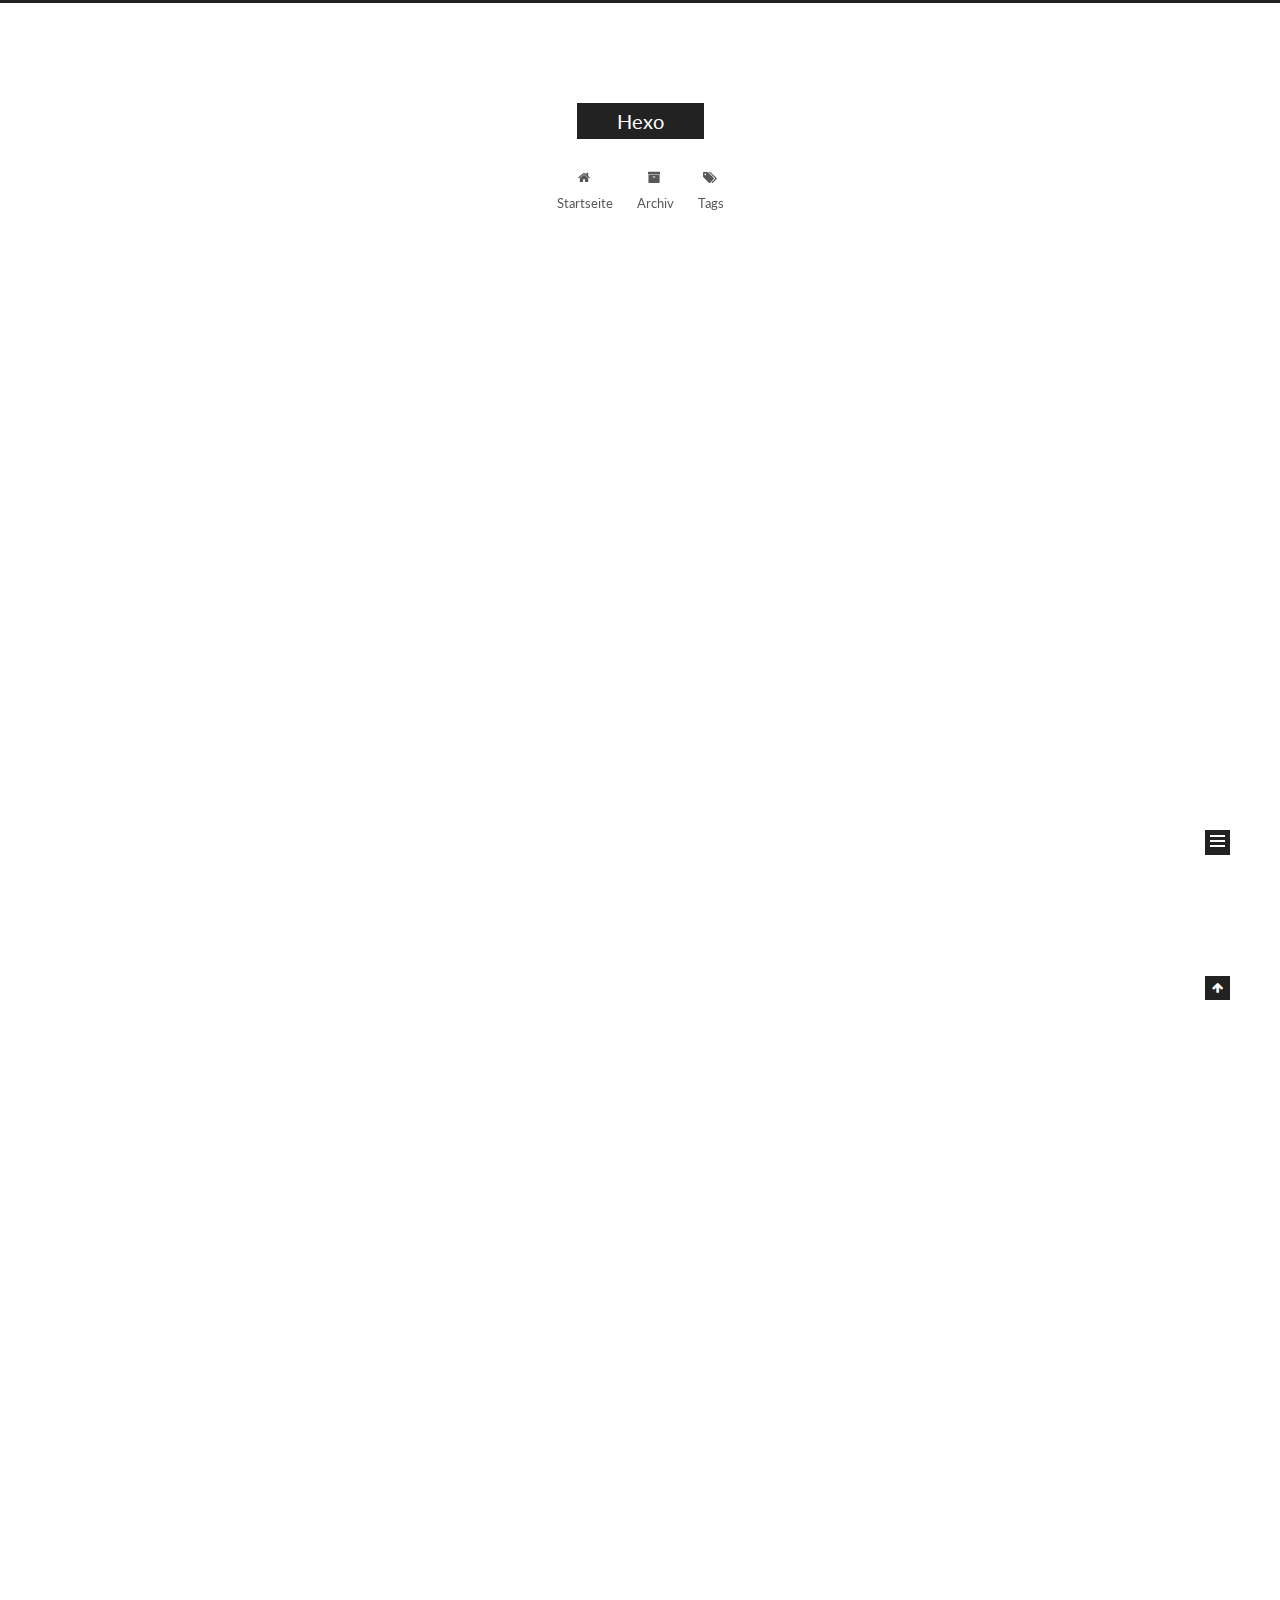
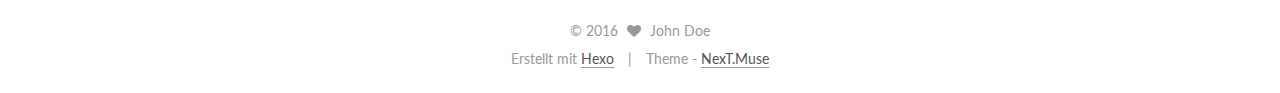
==== index.html @ 756616fc "update" ====
<!doctype html>



  


<html class="theme-next muse use-motion">
<head>
  <meta charset="UTF-8"/>
<meta http-equiv="X-UA-Compatible" content="IE=edge,chrome=1" />
<meta name="viewport" content="width=device-width, initial-scale=1, maximum-scale=1"/>



<meta http-equiv="Cache-Control" content="no-transform" />
<meta http-equiv="Cache-Control" content="no-siteapp" />












  
  
  <link href="/vendors/fancybox/source/jquery.fancybox.css?v=2.1.5" rel="stylesheet" type="text/css" />




  
  
  
  

  
    
    
  

  

  

  

  

  
    
    
    <link href="//fonts.googleapis.com/css?family=Lato:300,300italic,400,400italic,700,700italic&subset=latin,latin-ext" rel="stylesheet" type="text/css">
  






<link href="/vendors/font-awesome/css/font-awesome.min.css?v=4.4.0" rel="stylesheet" type="text/css" />

<link href="/css/main.css?v=5.0.1" rel="stylesheet" type="text/css" />


  <meta name="keywords" content="Hexo, NexT" />








  <link rel="shortcut icon" type="image/x-icon" href="/favicon.ico?v=5.0.1" />






<meta property="og:type" content="website">
<meta property="og:title" content="Hexo">
<meta property="og:url" content="http://yoursite.com/index.html">
<meta property="og:site_name" content="Hexo">
<meta name="twitter:card" content="summary">
<meta name="twitter:title" content="Hexo">



<script type="text/javascript" id="hexo.configuration">
  var NexT = window.NexT || {};
  var CONFIG = {
    scheme: 'Muse',
    sidebar: {"position":"left","display":"post"},
    fancybox: true,
    motion: true,
    duoshuo: {
      userId: 0,
      author: 'Author'
    }
  };
</script>




  <link rel="canonical" href="http://yoursite.com/"/>

  <title> Hexo </title>
</head>

<body itemscope itemtype="http://schema.org/WebPage" lang="">

  










  
  
    
  

  <div class="container one-collumn sidebar-position-left 
   page-home 
 ">
    <div class="headband"></div>

    <header id="header" class="header" itemscope itemtype="http://schema.org/WPHeader">
      <div class="header-inner"><div class="site-meta ">
  

  <div class="custom-logo-site-title">
    <a href="/"  class="brand" rel="start">
      <span class="logo-line-before"><i></i></span>
      <span class="site-title">Hexo</span>
      <span class="logo-line-after"><i></i></span>
    </a>
  </div>
  <p class="site-subtitle"></p>
</div>

<div class="site-nav-toggle">
  <button>
    <span class="btn-bar"></span>
    <span class="btn-bar"></span>
    <span class="btn-bar"></span>
  </button>
</div>

<nav class="site-nav">
  

  
    <ul id="menu" class="menu">
      
        
        <li class="menu-item menu-item-home">
          <a href="/" rel="section">
            
              <i class="menu-item-icon fa fa-fw fa-home"></i> <br />
            
            Startseite
          </a>
        </li>
      
        
        <li class="menu-item menu-item-archives">
          <a href="/archives" rel="section">
            
              <i class="menu-item-icon fa fa-fw fa-archive"></i> <br />
            
            Archiv
          </a>
        </li>
      
        
        <li class="menu-item menu-item-tags">
          <a href="/tags" rel="section">
            
              <i class="menu-item-icon fa fa-fw fa-tags"></i> <br />
            
            Tags
          </a>
        </li>
      

      
    </ul>
  

  
</nav>

 </div>
    </header>

    <main id="main" class="main">
      <div class="main-inner">
        <div class="content-wrap">
          <div id="content" class="content">
            
  <section id="posts" class="posts-expand">
    
      

  
  

  
  
  

  <article class="post post-type-normal " itemscope itemtype="http://schema.org/Article">

    
      <header class="post-header">

        
        
          <h1 class="post-title" itemprop="name headline">
            
            
              
                
                <a class="post-title-link" href="/2016/06/30/My-first-post/" itemprop="url">
                  My first post.
                </a>
              
            
          </h1>
        

        <div class="post-meta">
          <span class="post-time">
            <span class="post-meta-item-icon">
              <i class="fa fa-calendar-o"></i>
            </span>
            <span class="post-meta-item-text">Veröffentlicht am</span>
            <time itemprop="dateCreated" datetime="2016-06-30T10:43:31-04:00" content="2016-06-30">
              2016-06-30
            </time>
          </span>

          

          
            
          

          

          
          

          
        </div>
      </header>
    


    <div class="post-body" itemprop="articleBody">

      
      

      
        
          
            
          
        
      
    </div>

    <div>
      
    </div>

    <div>
      
    </div>

    <footer class="post-footer">
      

      

      
      
        <div class="post-eof"></div>
      
    </footer>
  </article>


    
      

  
  

  
  
  

  <article class="post post-type-normal " itemscope itemtype="http://schema.org/Article">

    
      <header class="post-header">

        
        
          <h1 class="post-title" itemprop="name headline">
            
            
              
                
                <a class="post-title-link" href="/2016/06/30/hello-world/" itemprop="url">
                  Hello World
                </a>
              
            
          </h1>
        

        <div class="post-meta">
          <span class="post-time">
            <span class="post-meta-item-icon">
              <i class="fa fa-calendar-o"></i>
            </span>
            <span class="post-meta-item-text">Veröffentlicht am</span>
            <time itemprop="dateCreated" datetime="2016-06-30T10:33:46-04:00" content="2016-06-30">
              2016-06-30
            </time>
          </span>

          

          
            
          

          

          
          

          
        </div>
      </header>
    


    <div class="post-body" itemprop="articleBody">

      
      

      
        
          
            <p>Welcome to <a href="https://hexo.io/" target="_blank" rel="external">Hexo</a>! This is your very first post. Check <a href="https://hexo.io/docs/" target="_blank" rel="external">documentation</a> for more info. If you get any problems when using Hexo, you can find the answer in <a href="https://hexo.io/docs/troubleshooting.html" target="_blank" rel="external">troubleshooting</a> or you can ask me on <a href="https://github.com/hexojs/hexo/issues" target="_blank" rel="external">GitHub</a>.</p>
<h2 id="Quick-Start"><a href="#Quick-Start" class="headerlink" title="Quick Start"></a>Quick Start</h2><h3 id="Create-a-new-post"><a href="#Create-a-new-post" class="headerlink" title="Create a new post"></a>Create a new post</h3><figure class="highlight bash"><table><tr><td class="gutter"><pre><div class="line">1</div></pre></td><td class="code"><pre><div class="line">$ hexo new <span class="string">"My New Post"</span></div></pre></td></tr></table></figure>
<p>More info: <a href="https://hexo.io/docs/writing.html" target="_blank" rel="external">Writing</a></p>
<h3 id="Run-server"><a href="#Run-server" class="headerlink" title="Run server"></a>Run server</h3><figure class="highlight bash"><table><tr><td class="gutter"><pre><div class="line">1</div></pre></td><td class="code"><pre><div class="line">$ hexo server</div></pre></td></tr></table></figure>
<p>More info: <a href="https://hexo.io/docs/server.html" target="_blank" rel="external">Server</a></p>
<h3 id="Generate-static-files"><a href="#Generate-static-files" class="headerlink" title="Generate static files"></a>Generate static files</h3><figure class="highlight bash"><table><tr><td class="gutter"><pre><div class="line">1</div></pre></td><td class="code"><pre><div class="line">$ hexo generate</div></pre></td></tr></table></figure>
<p>More info: <a href="https://hexo.io/docs/generating.html" target="_blank" rel="external">Generating</a></p>
<h3 id="Deploy-to-remote-sites"><a href="#Deploy-to-remote-sites" class="headerlink" title="Deploy to remote sites"></a>Deploy to remote sites</h3><figure class="highlight bash"><table><tr><td class="gutter"><pre><div class="line">1</div></pre></td><td class="code"><pre><div class="line">$ hexo deploy</div></pre></td></tr></table></figure>
<p>More info: <a href="https://hexo.io/docs/deployment.html" target="_blank" rel="external">Deployment</a></p>

          
        
      
    </div>

    <div>
      
    </div>

    <div>
      
    </div>

    <footer class="post-footer">
      

      

      
      
        <div class="post-eof"></div>
      
    </footer>
  </article>


    
  </section>

  


          </div>
          


          

        </div>
        
          
  
  <div class="sidebar-toggle">
    <div class="sidebar-toggle-line-wrap">
      <span class="sidebar-toggle-line sidebar-toggle-line-first"></span>
      <span class="sidebar-toggle-line sidebar-toggle-line-middle"></span>
      <span class="sidebar-toggle-line sidebar-toggle-line-last"></span>
    </div>
  </div>

  <aside id="sidebar" class="sidebar">
    <div class="sidebar-inner">

      

      

      <section class="site-overview sidebar-panel  sidebar-panel-active ">
        <div class="site-author motion-element" itemprop="author" itemscope itemtype="http://schema.org/Person">
          <img class="site-author-image" itemprop="image"
               src="/images/avatar.gif"
               alt="John Doe" />
          <p class="site-author-name" itemprop="name">John Doe</p>
          <p class="site-description motion-element" itemprop="description"></p>
        </div>
        <nav class="site-state motion-element">
          <div class="site-state-item site-state-posts">
            <a href="/archives">
              <span class="site-state-item-count">2</span>
              <span class="site-state-item-name">Artikel</span>
            </a>
          </div>

          

          

        </nav>

        

        <div class="links-of-author motion-element">
          
        </div>

        
        

        
        

      </section>

      

    </div>
  </aside>


        
      </div>
    </main>

    <footer id="footer" class="footer">
      <div class="footer-inner">
        <div class="copyright" >
  
  &copy; 
  <span itemprop="copyrightYear">2016</span>
  <span class="with-love">
    <i class="fa fa-heart"></i>
  </span>
  <span class="author" itemprop="copyrightHolder">John Doe</span>
</div>

<div class="powered-by">
  Erstellt mit  <a class="theme-link" href="http://hexo.io">Hexo</a>
</div>

<div class="theme-info">
  Theme -
  <a class="theme-link" href="https://github.com/iissnan/hexo-theme-next">
    NexT.Muse
  </a>
</div>

        

        
      </div>
    </footer>

    <div class="back-to-top">
      <i class="fa fa-arrow-up"></i>
    </div>
  </div>

  

<script type="text/javascript">
  if (Object.prototype.toString.call(window.Promise) !== '[object Function]') {
    window.Promise = null;
  }
</script>









  



  
  <script type="text/javascript" src="/vendors/jquery/index.js?v=2.1.3"></script>

  
  <script type="text/javascript" src="/vendors/fastclick/lib/fastclick.min.js?v=1.0.6"></script>

  
  <script type="text/javascript" src="/vendors/jquery_lazyload/jquery.lazyload.js?v=1.9.7"></script>

  
  <script type="text/javascript" src="/vendors/velocity/velocity.min.js?v=1.2.1"></script>

  
  <script type="text/javascript" src="/vendors/velocity/velocity.ui.min.js?v=1.2.1"></script>

  
  <script type="text/javascript" src="/vendors/fancybox/source/jquery.fancybox.pack.js?v=2.1.5"></script>


  


  <script type="text/javascript" src="/js/src/utils.js?v=5.0.1"></script>

  <script type="text/javascript" src="/js/src/motion.js?v=5.0.1"></script>



  
  

  

  


  <script type="text/javascript" src="/js/src/bootstrap.js?v=5.0.1"></script>



  



  




  
  
  

  

  

</body>
</html>
---- css/main.css ----
/* normalize.css v3.0.2 | MIT License | git.io/normalize */
html {
  font-family: sans-serif; /* 1 */
  -ms-text-size-adjust: 100%; /* 2 */
  -webkit-text-size-adjust: 100%; /* 2 */
}
body {
  margin: 0;
}
article,
aside,
details,
figcaption,
figure,
footer,
header,
hgroup,
main,
menu,
nav,
section,
summary {
  display: block;
}
audio,
canvas,
progress,
video {
  display: inline-block; /* 1 */
  vertical-align: baseline; /* 2 */
}
audio:not([controls]) {
  display: none;
  height: 0;
}
[hidden],
template {
  display: none;
}
a {
  background-color: transparent;
}
a:active,
a:hover {
  outline: 0;
}
abbr[title] {
  border-bottom: 1px dotted;
}
b,
strong {
  font-weight: bold;
}
dfn {
  font-style: italic;
}
h1 {
  font-size: 2em;
  margin: 0.67em 0;
}
mark {
  background: #ff0;
  color: #000;
}
small {
  font-size: 80%;
}
sub,
sup {
  font-size: 75%;
  line-height: 0;
  position: relative;
  vertical-align: baseline;
}
sup {
  top: -0.5em;
}
sub {
  bottom: -0.25em;
}
img {
  border: 0;
}
svg:not(:root) {
  overflow: hidden;
}
figure {
  margin: 1em 40px;
}
hr {
  -moz-box-sizing: content-box;
  box-sizing: content-box;
  height: 0;
}
pre {
  overflow: auto;
}
code,
kbd,
pre,
samp {
  font-family: monospace, monospace;
  font-size: 1em;
}
button,
input,
optgroup,
select,
textarea {
  color: inherit; /* 1 */
  font: inherit; /* 2 */
  margin: 0; /* 3 */
}
button {
  overflow: visible;
}
button,
select {
  text-transform: none;
}
button,
html input[type="button"],
input[type="reset"],
input[type="submit"] {
  -webkit-appearance: button; /* 2 */
  cursor: pointer; /* 3 */
}
button[disabled],
html input[disabled] {
  cursor: default;
}
button::-moz-focus-inner,
input::-moz-focus-inner {
  border: 0;
  padding: 0;
}
input {
  line-height: normal;
}
input[type="checkbox"],
input[type="radio"] {
  box-sizing: border-box; /* 1 */
  padding: 0; /* 2 */
}
input[type="number"]::-webkit-inner-spin-button,
input[type="number"]::-webkit-outer-spin-button {
  height: auto;
}
input[type="search"] {
  -webkit-appearance: textfield; /* 1 */
  -moz-box-sizing: content-box;
  -webkit-box-sizing: content-box; /* 2 */
  box-sizing: content-box;
}
input[type="search"]::-webkit-search-cancel-button,
input[type="search"]::-webkit-search-decoration {
  -webkit-appearance: none;
}
fieldset {
  border: 1px solid #c0c0c0;
  margin: 0 2px;
  padding: 0.35em 0.625em 0.75em;
}
legend {
  border: 0; /* 1 */
  padding: 0; /* 2 */
}
textarea {
  overflow: auto;
}
optgroup {
  font-weight: bold;
}
table {
  border-collapse: collapse;
  border-spacing: 0;
}
td,
th {
  padding: 0;
}
::selection {
  background: #262a30;
  color: #fff;
}
body {
  position: relative;
  font-family: 'Lato', "PingFang SC", "Microsoft YaHei", sans-serif;
  font-size: 14px;
  line-height: 2;
  color: #555;
  background: #fff;
}
@media (max-width: 767px) {
  body {
    padding-right: 0 !important;
  }
}
@media (min-width: 768px) and (max-width: 991px) {
  body {
    padding-right: 0 !important;
  }
}
@media (min-width: 1600px) {
  body {
    font-size: 16px;
  }
}
h1,
h2,
h3,
h4,
h5,
h6 {
  margin: 0;
  padding: 0;
  font-weight: bold;
  line-height: 1.5;
  font-family: 'Lato', "PingFang SC", "Microsoft YaHei", sans-serif;
}
h2,
h3,
h4,
h5,
h6 {
  margin: 20px 0 15px;
}
h1 {
  font-size: 22px;
}
@media (max-width: 767px) {
  h1 {
    font-size: 18px;
  }
}
h2 {
  font-size: 20px;
}
@media (max-width: 767px) {
  h2 {
    font-size: 16px;
  }
}
h3 {
  font-size: 18px;
}
@media (max-width: 767px) {
  h3 {
    font-size: 14px;
  }
}
h4 {
  font-size: 16px;
}
@media (max-width: 767px) {
  h4 {
    font-size: 12px;
  }
}
h5 {
  font-size: 14px;
}
@media (max-width: 767px) {
  h5 {
    font-size: 10px;
  }
}
h6 {
  font-size: 12px;
}
@media (max-width: 767px) {
  h6 {
    font-size: 8px;
  }
}
p {
  margin: 0 0 25px 0;
}
a {
  color: #555;
  text-decoration: none;
  border-bottom: 1px solid #999;
  word-wrap: break-word;
}
a:hover {
  color: #222;
  border-bottom-color: #222;
}
ul {
  list-style: none;
}
blockquote {
  margin: 0;
  padding: 0;
}
img {
  display: block;
  margin: auto;
  max-width: 100%;
  height: auto;
}
hr {
  margin: 40px 0;
  height: 3px;
  border: none;
  background-color: #ddd;
  background-image: repeating-linear-gradient(-45deg, #fff, #fff 4px, transparent 4px, transparent 8px);
}
blockquote {
  padding: 0 15px;
  color: #666;
  border-left: 4px solid #ddd;
}
blockquote cite::before {
  content: "-";
  padding: 0 5px;
}
dt {
  font-weight: 700;
}
dd {
  margin: 0;
  padding: 0;
}
.text-left {
  text-align: left;
}
.text-center {
  text-align: center;
}
.text-right {
  text-align: right;
}
.text-justify {
  text-align: justify;
}
.text-nowrap {
  white-space: nowrap;
}
.text-lowercase {
  text-transform: lowercase;
}
.text-uppercase {
  text-transform: uppercase;
}
.text-capitalize {
  text-transform: capitalize;
}
.center-block {
  display: block;
  margin-left: auto;
  margin-right: auto;
}
.clearfix:before,
.clearfix:after {
  content: " ";
  display: table;
}
.clearfix:after {
  clear: both;
}
.pullquote {
  width: 45%;
}
.pullquote.left {
  float: left;
  margin-left: 5px;
  margin-right: 10px;
}
.pullquote.right {
  float: right;
  margin-left: 10px;
  margin-right: 5px;
}
.affix.affix.affix {
  position: fixed;
}
.translation {
  margin-top: -20px;
  font-size: 14px;
  color: #999;
}
.scrollbar-measure {
  width: 100px;
  height: 100px;
  overflow: scroll;
  position: absolute;
  top: -9999px;
}
.use-motion .motion-element {
  opacity: 0;
}
#local-search-input {
  padding: 3px;
  border: none;
  text-indent: 14px;
  border-radius: 0;
  width: 140px;
  outline: none;
  border-bottom: 1px solid #999;
  background: inherit;
  opacity: 0.5;
}
#local-search-input:focus {
  opacity: 1;
}
.search-icon {
  position: absolute;
  top: 9px;
}
table {
  margin: 20px 0;
  width: 100%;
  border-collapse: collapse;
  border-spacing: 0;
  border: 1px solid #ddd;
  font-size: 14px;
  table-layout: fixed;
  word-wrap: break-all;
}
table>tbody>tr:nth-of-type(odd) {
  background-color: #f9f9f9;
}
table>tbody>tr:hover {
  background-color: #f5f5f5;
}
caption,
th,
td {
  padding: 8px;
  text-align: left;
  vertical-align: middle;
  font-weight: normal;
}
th,
td {
  border-bottom: 3px solid #ddd;
  border-right: 1px solid #eee;
}
th {
  padding-bottom: 10px;
  font-weight: 700;
}
td {
  border-bottom-width: 1px;
}
html,
body {
  height: 100%;
}
.container {
  position: relative;
  min-height: 100%;
}
.header-inner {
  margin: 0 auto;
  padding: 100px 0 70px;
  width: 700px;
}
@media (min-width: 1600px) {
  .container .header-inner {
    width: 900px;
  }
}
.main {
  padding-bottom: 150px;
}
.main-inner {
  margin: 0 auto;
  width: 700px;
}
@media (min-width: 1600px) {
  .container .main-inner {
    width: 900px;
  }
}
.footer {
  position: absolute;
  left: 0;
  bottom: 0;
  width: 100%;
  min-height: 50px;
}
.footer-inner {
  box-sizing: border-box;
  margin: 20px auto;
  width: 700px;
}
@media (min-width: 1600px) {
  .container .footer-inner {
    width: 900px;
  }
}
pre,
.highlight {
  overflow: auto;
  margin: 20px 0;
  padding: 15px;
  font-size: 13px;
  color: #4d4d4c;
  background: #f7f7f7;
  line-height: 1.6;
}
pre,
code {
  font-family: consolas, Menlo, "PingFang SC", "Microsoft YaHei", monospace;
}
code {
  padding: 2px 4px;
  word-break: break-all;
  color: #555;
  background: #eee;
  border-radius: 4px;
  font-size: 13px;
}
pre code {
  padding: 0;
  color: #4d4d4c;
  background: none;
  text-shadow: none;
}
.highlight pre {
  border: none;
  margin: 0;
  padding: 1px;
}
.highlight table {
  margin: 0;
  width: auto;
  border: none;
}
.highlight td {
  border: none;
  padding: 0;
}
.highlight figcaption {
  font-size: 1em;
  color: #4d4d4c;
  line-height: 1em;
  margin-bottom: 1em;
}
.highlight figcaption:before,
.highlight figcaption:after {
  content: " ";
  display: table;
}
.highlight figcaption:after {
  clear: both;
}
.highlight figcaption a {
  float: right;
  color: #4d4d4c;
}
.highlight figcaption a:hover {
  border-bottom-color: #4d4d4c;
}
.highlight .gutter pre {
  color: #666;
  text-align: right;
  padding-right: 20px;
}
.highlight .line {
  height: 20px;
}
.gist table {
  width: auto;
}
.gist table td {
  border: none;
}
pre .comment {
  color: #8e908c;
}
pre .variable,
pre .attribute,
pre .tag,
pre .regexp,
pre .ruby .constant,
pre .xml .tag .title,
pre .xml .pi,
pre .xml .doctype,
pre .html .doctype,
pre .css .id,
pre .css .class,
pre .css .pseudo {
  color: #c82829;
}
pre .number,
pre .preprocessor,
pre .built_in,
pre .literal,
pre .params,
pre .constant,
pre .command {
  color: #f5871f;
}
pre .ruby .class .title,
pre .css .rules .attribute,
pre .string,
pre .value,
pre .inheritance,
pre .header,
pre .ruby .symbol,
pre .xml .cdata,
pre .special,
pre .number,
pre .formula {
  color: #718c00;
}
pre .title,
pre .css .hexcolor {
  color: #3e999f;
}
pre .function,
pre .python .decorator,
pre .python .title,
pre .ruby .function .title,
pre .ruby .title .keyword,
pre .perl .sub,
pre .javascript .title,
pre .coffeescript .title {
  color: #4271ae;
}
pre .keyword,
pre .javascript .function {
  color: #8959a8;
}
.full-image.full-image.full-image {
  border: none;
  max-width: 100%;
  width: auto;
  margin: 20px auto;
}
@media (min-width: 992px) {
  .full-image.full-image.full-image {
    max-width: none;
    width: 126%;
    margin: 0 -13%;
  }
}
.blockquote-center,
.page-home .post-type-quote blockquote,
.page-post-detail .post-type-quote blockquote {
  position: relative;
  margin: 40px 0;
  padding: 0;
  border-left: none;
  text-align: center;
}
.blockquote-center::before,
.page-home .post-type-quote blockquote::before,
.page-post-detail .post-type-quote blockquote::before,
.blockquote-center::after,
.page-home .post-type-quote blockquote::after,
.page-post-detail .post-type-quote blockquote::after {
  position: absolute;
  content: ' ';
  display: block;
  width: 100%;
  height: 24px;
  opacity: 0.2;
  background-repeat: no-repeat;
  background-position: 0 -6px;
  background-size: 22px 22px;
}
.blockquote-center::before,
.page-home .post-type-quote blockquote::before,
.page-post-detail .post-type-quote blockquote::before {
  top: -20px;
  background-image: url("../images/quote-l.svg");
  border-top: 1px solid #ccc;
}
.blockquote-center::after,
.page-home .post-type-quote blockquote::after,
.page-post-detail .post-type-quote blockquote::after {
  bottom: -20px;
  background-image: url("../images/quote-r.svg");
  border-bottom: 1px solid #ccc;
  background-position: 100% 8px;
}
.blockquote-center p,
.page-home .post-type-quote blockquote p,
.page-post-detail .post-type-quote blockquote p,
.blockquote-center div,
.page-home .post-type-quote blockquote div,
.page-post-detail .post-type-quote blockquote div {
  text-align: center;
}
.post .post-body .group-picture img {
  box-sizing: border-box;
  padding: 0 3px;
  border: none;
}
.post .group-picture-row {
  overflow: hidden;
  margin-top: 6px;
}
.post .group-picture-row:first-child {
  margin-top: 0;
}
.post .group-picture-column {
  float: left;
}
.page-post-detail .post-body .group-picture-column {
  float: none;
  margin-top: 10px;
  width: auto !important;
}
.page-post-detail .post-body .group-picture-column img {
  margin: 0 auto;
}
.page-archive .group-picture-container {
  overflow: hidden;
}
.page-archive .group-picture-row {
  float: left;
}
.page-archive .group-picture-row:first-child {
  margin-top: 6px;
}
.page-archive .group-picture-column {
  max-width: 150px;
  max-height: 150px;
}
.btn {
  display: inline-block;
  padding: 0 20px;
  font-size: 14px;
  color: #fff;
  background: #222;
  border: 2px solid #222;
  text-decoration: none;
  border-radius: 0;
  transition-property: background-color;
  transition-duration: 0.2s;
  transition-timing-function: ease-in-out;
  transition-delay: 0s;
}
.btn:hover,
.post-more-link .btn:hover {
  border-color: #222;
  color: #222;
  background: #fff;
}
.btn-bar {
  display: block;
  width: 22px;
  height: 2px;
  background: #555;
  border-radius: 1px;
}
.btn-bar+.btn-bar {
  margin-top: 4px;
}
.pagination {
  margin: 120px 0 40px;
  text-align: center;
  border-top: 1px solid #eee;
}
.page-number-basic,
.pagination .prev,
.pagination .next,
.pagination .page-number,
.pagination .space {
  display: inline-block;
  position: relative;
  top: -1px;
  margin: 0 10px;
  padding: 0 10px;
  line-height: 30px;
}
@media (max-width: 767px) {
  .page-number-basic,
  .pagination .prev,
  .pagination .next,
  .pagination .page-number,
  .pagination .space {
    margin: 0 5px;
  }
}
.pagination .prev,
.pagination .next,
.pagination .page-number {
  border-bottom: 0;
  border-top: 1px solid #eee;
  transition-property: border-color;
  transition-duration: 0.2s;
  transition-timing-function: ease-in-out;
  transition-delay: 0s;
}
.pagination .prev:hover,
.pagination .next:hover,
.pagination .page-number:hover {
  border-top-color: #222;
}
.pagination .space {
  padding: 0;
  margin: 0;
}
.pagination .prev {
  margin-left: 0;
}
.pagination .next {
  margin-right: 0;
}
.pagination .page-number.current {
  color: #fff;
  background: #ccc;
  border-top-color: #ccc;
}
@media (max-width: 767px) {
  .pagination {
    border-top: none;
  }
  .pagination .prev,
  .pagination .next,
  .pagination .page-number {
    margin-bottom: 10px;
    border-top: 0;
    border-bottom: 1px solid #eee;
  }
  .pagination .prev:hover,
  .pagination .next:hover,
  .pagination .page-number:hover {
    border-bottom-color: #222;
  }
}
.comments {
  margin: 60px 20px 0;
}
.tag-cloud {
  text-align: center;
}
.tag-cloud a {
  display: inline-block;
  margin: 10px;
}
.back-to-top {
  box-sizing: border-box;
  position: fixed;
  bottom: -100px;
  right: 50px;
  z-index: 1050;
  padding: 0 6px;
  width: 25px;
  background: #222;
  font-size: 12px;
  opacity: 1;
  color: #fff;
  cursor: pointer;
  text-align: center;
  -webkit-transform: translateZ(0);
  transition-property: bottom;
  transition-duration: 0.2s;
  transition-timing-function: ease-in-out;
  transition-delay: 0s;
}
@media (max-width: 767px) {
  .back-to-top {
    display: none;
  }
}
@media (min-width: 768px) and (max-width: 991px) {
  .back-to-top {
    display: none;
  }
}
.back-to-top.back-to-top-on {
  bottom: 19px;
}
.header {
  background: #fff;
}
.header-inner {
  position: relative;
}
.headband {
  height: 3px;
  background: #222;
}
.site-meta {
  margin: 0;
  text-align: center;
}
@media (max-width: 767px) {
  .site-meta {
    text-align: center;
  }
}
.brand {
  position: relative;
  display: inline-block;
  padding: 0 40px;
  color: #fff;
  background: #222;
  border-bottom: none;
}
.brand:hover {
  color: #fff;
}
.logo {
  display: inline-block;
  margin-right: 5px;
  line-height: 36px;
  vertical-align: top;
}
.site-title {
  display: inline-block;
  vertical-align: top;
  line-height: 36px;
  font-size: 20px;
  font-weight: normal;
  font-family: 'Lato', "PingFang SC", "Microsoft YaHei", sans-serif;
}
.site-subtitle {
  margin-top: 10px;
  font-size: 13px;
  color: #999;
}
.use-motion .brand {
  opacity: 0;
}
.use-motion .logo,
.use-motion .site-title,
.use-motion .site-subtitle {
  opacity: 0;
  position: relative;
  top: -10px;
}
.site-nav-toggle {
  display: none;
  position: absolute;
  top: 10px;
  left: 10px;
}
@media (max-width: 767px) {
  .site-nav-toggle {
    display: block;
  }
}
.site-nav-toggle button {
  margin-top: 2px;
  padding: 9px 10px;
  background: transparent;
  border: none;
}
@media (max-width: 767px) {
  .site-nav {
    display: none;
    margin: 0 -10px;
    padding: 0 10px;
    clear: both;
    border-top: 1px solid #ddd;
  }
}
@media (min-width: 768px) and (max-width: 991px) {
  .site-nav {
    display: block !important;
  }
}
@media (min-width: 992px) {
  .site-nav {
    display: block !important;
  }
}
.menu {
  margin-top: 20px;
  padding-left: 0;
  text-align: center;
}
.menu .menu-item {
  display: inline-block;
  margin: 0 10px;
}
@media screen and (max-width: 767px) {
  .menu .menu-item {
    margin-top: 10px;
  }
}
.menu .menu-item a {
  display: block;
  font-size: 13px;
  text-transform: capitalize;
  line-height: inherit;
  border-bottom: 1px solid transparent;
  transition-property: border-color;
  transition-duration: 0.2s;
  transition-timing-function: ease-in-out;
  transition-delay: 0s;
}
.menu .menu-item a:hover {
  border-bottom-color: #222;
}
.menu .menu-item .fa {
  margin-right: 5px;
}
.use-motion .menu-item {
  opacity: 0;
}
.post-body {
  font-family: 'Lato', "PingFang SC", "Microsoft YaHei", sans-serif;
}
@media (max-width: 767px) {
  .post-body {
    word-break: break-word;
  }
}
.post-body .fancybox img {
  display: block !important;
  margin: 0 auto;
  cursor: pointer;
  cursor: zoom-in;
  cursor: -webkit-zoom-in;
}
.post-body .image-caption,
.post-body .figure .caption {
  margin: 10px auto 15px;
  text-align: center;
  font-size: 14px;
  color: #999;
  font-weight: bold;
  line-height: 1;
}
.post-sticky-flag {
  display: inline-block;
  font-size: 16px;
  -ms-transform: rotate(30deg);
  -webkit-transform: rotate(30deg);
  -moz-transform: rotate(30deg);
  -ms-transform: rotate(30deg);
  -o-transform: rotate(30deg);
  transform: rotate(30deg);
}
.posts-expand {
  padding-top: 40px;
}
@media (max-width: 767px) {
  .posts-expand {
    margin: 0 20px;
  }
  .post-body pre,
  .post-body .highlight {
    padding: 10px;
  }
  .post-body pre .gutter pre,
  .post-body .highlight .gutter pre {
    padding-right: 10px;
  }
}
@media (min-width: 992px) {
  .posts-expand .post-body {
    text-align: justify;
  }
}
.posts-expand .post-body h2,
.posts-expand .post-body h3,
.posts-expand .post-body h4,
.posts-expand .post-body h5,
.posts-expand .post-body h6 {
  padding-top: 10px;
}
.posts-expand .post-body h2 .header-anchor,
.posts-expand .post-body h3 .header-anchor,
.posts-expand .post-body h4 .header-anchor,
.posts-expand .post-body h5 .header-anchor,
.posts-expand .post-body h6 .header-anchor {
  float: right;
  margin-left: 10px;
  color: #ccc;
  border-bottom-style: none;
  visibility: hidden;
}
.posts-expand .post-body h2 .header-anchor:hover,
.posts-expand .post-body h3 .header-anchor:hover,
.posts-expand .post-body h4 .header-anchor:hover,
.posts-expand .post-body h5 .header-anchor:hover,
.posts-expand .post-body h6 .header-anchor:hover {
  color: inherit;
}
.posts-expand .post-body h2:hover .header-anchor,
.posts-expand .post-body h3:hover .header-anchor,
.posts-expand .post-body h4:hover .header-anchor,
.posts-expand .post-body h5:hover .header-anchor,
.posts-expand .post-body h6:hover .header-anchor {
  visibility: visible;
}
.posts-expand .post-body ul li {
  list-style: circle;
}
.posts-expand .post-body img {
  box-sizing: border-box;
  margin: auto;
  padding: 3px;
  border: 1px solid #ddd;
}
.posts-expand .fancybox img {
  margin: 0 auto;
}
@media (max-width: 767px) {
  .posts-collapse {
    margin: 0 20px;
  }
  .posts-collapse .post-title,
  .posts-collapse .post-meta {
    display: block;
    width: auto;
    text-align: left;
  }
}
.posts-collapse {
  position: relative;
  z-index: 1010;
  margin-left: 55px;
}
.posts-collapse::after {
  content: " ";
  position: absolute;
  top: 20px;
  left: 0;
  margin-left: -2px;
  width: 4px;
  height: 100%;
  background: #f5f5f5;
  z-index: -1;
}
@media (max-width: 767px) {
  .posts-collapse {
    margin: 0 20px;
  }
}
.posts-collapse .collection-title {
  position: relative;
  margin: 60px 0;
}
.posts-collapse .collection-title h2 {
  margin-left: 20px;
}
.posts-collapse .collection-title small {
  color: #bbb;
}
.posts-collapse .collection-title::before {
  content: " ";
  position: absolute;
  left: 0;
  top: 50%;
  margin-left: -4px;
  margin-top: -4px;
  width: 8px;
  height: 8px;
  background: #bbb;
  border-radius: 50%;
}
.posts-collapse .post {
  margin: 30px 0;
}
.posts-collapse .post-header {
  position: relative;
  transition-duration: 0.2s;
  transition-timing-function: ease-in-out;
  transition-delay: 0s;
  transition-property: border;
  border-bottom: 1px dashed #ccc;
}
.posts-collapse .post-header::before {
  content: " ";
  position: absolute;
  left: 0;
  top: 12px;
  width: 6px;
  height: 6px;
  margin-left: -4px;
  background: #bbb;
  border-radius: 50%;
  border: 1px solid #fff;
  transition-duration: 0.2s;
  transition-timing-function: ease-in-out;
  transition-delay: 0s;
  transition-property: background;
}
.posts-collapse .post-header:hover {
  border-bottom-color: #666;
}
.posts-collapse .post-header:hover::before {
  background: #222;
}
.posts-collapse .post-meta {
  position: absolute;
  font-size: 12px;
  left: 20px;
  top: 5px;
}
.posts-collapse .post-comments-count {
  display: none;
}
.posts-collapse .post-title {
  margin-left: 60px;
  font-size: 16px;
  font-weight: normal;
  line-height: inherit;
}
.posts-collapse .post-title::after {
  margin-left: 3px;
  opacity: 0.6;
}
.posts-collapse .post-title a {
  color: #666;
  border-bottom: none;
}
.page-home .post-type-quote .post-header,
.page-post-detail .post-type-quote .post-header,
.page-home .post-type-quote .post-tags,
.page-post-detail .post-type-quote .post-tags {
  display: none;
}
.posts-expand .post-title {
  font-size: 26px;
  text-align: center;
  word-break: break-word;
  font-weight: 400;
}
@media (max-width: 767px) {
  .posts-expand .post-title {
    font-size: 22px;
  }
}
.posts-expand .post-title-link {
  display: inline-block;
  position: relative;
  color: #555;
  border-bottom: none;
  line-height: 1.2;
  vertical-align: top;
}
.posts-expand .post-title-link::before {
  content: "";
  position: absolute;
  width: 100%;
  height: 2px;
  bottom: 0;
  left: 0;
  background-color: #000;
  visibility: hidden;
  -webkit-transform: scaleX(0);
  -moz-transform: scaleX(0);
  -ms-transform: scaleX(0);
  -o-transform: scaleX(0);
  transform: scaleX(0);
  transition-duration: 0.2s;
  transition-timing-function: ease-in-out;
  transition-delay: 0s;
}
.posts-expand .post-title-link:hover::before {
  visibility: visible;
  -webkit-transform: scaleX(1);
  -moz-transform: scaleX(1);
  -ms-transform: scaleX(1);
  -o-transform: scaleX(1);
  transform: scaleX(1);
}
.posts-expand .post-title-link .fa {
  font-size: 16px;
}
.posts-expand .post-meta {
  margin: 3px 0 60px 0;
  color: #999;
  font-family: 'Lato', "PingFang SC", "Microsoft YaHei", sans-serif;
  font-size: 12px;
  text-align: center;
}
.posts-expand .post-meta .post-category-list {
  display: inline-block;
  margin: 0;
  padding: 3px;
}
.posts-expand .post-meta .post-category-list-link {
  color: #999;
}
.post-meta-item-icon {
  display: none;
  margin-right: 3px;
}
@media (min-width: 768px) and (max-width: 991px) {
  .post-meta-item-icon {
    display: inline-block;
  }
}
@media (max-width: 767px) {
  .post-meta-item-icon {
    display: inline-block;
  }
}
@media (min-width: 768px) and (max-width: 991px) {
  .post-meta-item-text {
    display: none;
  }
}
@media (max-width: 767px) {
  .post-meta-item-text {
    display: none;
  }
}
@media (max-width: 767px) {
  .posts-expand .post-comments-count {
    display: none;
  }
}
.post-more-link {
  margin-top: 50px;
}
.post-more-link .btn {
  color: #fff;
  font-size: 14px;
  background: #222;
  border-radius: 0;
  line-height: 2;
}
.posts-expand .post-tags {
  margin-top: 40px;
  text-align: center;
}
.posts-expand .post-tags a {
  display: inline-block;
  margin-right: 10px;
  font-size: 13px;
}
.post-nav {
  overflow: hidden;
  margin-top: 60px;
  padding: 10px;
  white-space: nowrap;
  border-top: 1px solid #eee;
}
.post-nav-item {
  display: inline-block;
  width: 50%;
  white-space: normal;
}
.post-nav-item a {
  position: relative;
  display: inline-block;
  line-height: 25px;
  font-size: 14px;
  color: #555;
  border-bottom: none;
}
.post-nav-item a:hover {
  color: #222;
  border-bottom: none;
}
.post-nav-item a:active {
  top: 2px;
}
.post-nav-item a i {
  font-size: 12px;
}
.post-nav-prev {
  text-align: right;
}
.posts-expand .post-eof {
  display: block;
  margin: 80px auto 60px;
  width: 8%;
  height: 1px;
  background: #ccc;
  text-align: center;
}
.post:last-child .post-eof.post-eof.post-eof {
  display: none;
}
.post-gallery {
  display: table;
  table-layout: fixed;
  width: 100%;
  border-collapse: separate;
}
.post-gallery-row {
  display: table-row;
}
.post-gallery .post-gallery-img {
  display: table-cell;
  text-align: center;
  vertical-align: middle;
  border: none;
}
.post-gallery .post-gallery-img img {
  max-width: 100%;
  max-height: 100%;
  border: none;
}
.fancybox-close,
.fancybox-close:hover {
  border: none;
}
.sidebar {
  position: fixed;
  right: 0;
  top: 0;
  bottom: 0;
  width: 0;
  z-index: 1040;
  box-shadow: inset 0 2px 6px #000;
  background: #222;
  -webkit-transform: translateZ(0);
}
.sidebar a {
  color: #999;
  border-bottom-color: #555;
}
.sidebar a:hover {
  color: #eee;
}
@media (min-width: 768px) and (max-width: 991px) {
  .sidebar {
    display: none !important;
  }
}
@media (max-width: 767px) {
  .sidebar {
    display: none !important;
  }
}
.sidebar-inner {
  position: relative;
  padding: 20px 10px;
  color: #999;
  text-align: center;
}
.sidebar-toggle {
  position: fixed;
  right: 50px;
  bottom: 45px;
  width: 15px;
  height: 15px;
  padding: 5px;
  background: #222;
  line-height: 0;
  z-index: 1050;
  cursor: pointer;
  -webkit-transform: translateZ(0);
}
@media (min-width: 768px) and (max-width: 991px) {
  .sidebar-toggle {
    display: none;
  }
}
@media (max-width: 767px) {
  .sidebar-toggle {
    display: none;
  }
}
.sidebar-toggle-line {
  position: relative;
  display: inline-block;
  vertical-align: top;
  height: 2px;
  width: 100%;
  background: #fff;
  margin-top: 3px;
}
.sidebar-toggle-line:first-child {
  margin-top: 0;
}
.site-author-image {
  display: block;
  margin: 0 auto;
  padding: 2px;
  max-width: 96px;
  height: auto;
  border: 2px solid #333;
}
.site-author-name {
  margin: 5px 0 0;
  text-align: center;
  color: #f5f5f5;
  font-weight: normal;
}
.site-description {
  margin-top: 5px;
  text-align: center;
  font-size: 14px;
  color: #999;
}
.site-state {
  overflow: hidden;
  line-height: 1.4;
  white-space: nowrap;
  text-align: center;
}
.site-state-item {
  display: inline-block;
  padding: 0 15px;
  border-left: 1px solid #333;
}
.site-state-item:first-child {
  border-left: none;
}
.site-state-item a {
  border-bottom: none;
}
.site-state-item-count {
  display: block;
  text-align: center;
  color: inherit;
  font-weight: 600;
  font-size: 18px;
}
.site-state-item-name {
  font-size: 13px;
  color: inherit;
}
.feed-link {
  margin-top: 20px;
}
.feed-link a {
  display: inline-block;
  padding: 0 15px;
  color: #fc6423;
  border: 1px solid #fc6423;
  border-radius: 4px;
}
.feed-link a i {
  color: #fc6423;
  font-size: 14px;
}
.feed-link a:hover {
  color: #fff;
  background: #fc6423;
}
.feed-link a:hover i {
  color: #fff;
}
.links-of-author {
  margin-top: 20px;
}
.links-of-author a {
  display: inline-block;
  vertical-align: middle;
  margin-right: 10px;
  margin-bottom: 10px;
  border-bottom-color: #555;
  font-size: 13px;
}
.links-of-author a:before {
  display: inline-block;
  vertical-align: middle;
  margin-right: 3px;
  content: " ";
  width: 4px;
  height: 4px;
  border-radius: 50%;
  background: #1a74ff;
}
.links-of-blogroll {
  font-size: 13px;
}
.links-of-blogroll-title {
  margin-top: 20px;
  font-size: 14px;
  font-weight: 600;
}
.links-of-blogroll-list {
  margin: 0;
  padding: 0;
}
.links-of-blogroll-item {
  padding: 2px 10px;
}
.sidebar-nav {
  margin: 0 0 20px;
  padding-left: 0;
}
.sidebar-nav li {
  display: inline-block;
  cursor: pointer;
  border-bottom: 1px solid transparent;
  font-size: 14px;
  color: #555;
}
.sidebar-nav li:hover {
  color: #f5f5f5;
}
.page-post-detail .sidebar-nav-toc {
  padding: 0 5px;
}
.page-post-detail .sidebar-nav-overview {
  margin-left: 10px;
}
.sidebar-nav .sidebar-nav-active {
  color: #87daff;
  border-bottom-color: #87daff;
}
.sidebar-nav .sidebar-nav-active:hover {
  color: #87daff;
}
.sidebar-panel {
  display: none;
}
.sidebar-panel-active {
  display: block;
}
.post-toc-empty {
  font-size: 14px;
  color: #666;
}
.post-toc-wrap {
  overflow: hidden;
}
.post-toc {
  overflow: auto;
}
.post-toc ol {
  margin: 0;
  padding: 0 2px 5px 10px;
  text-align: left;
  list-style: none;
  font-size: 14px;
}
.post-toc ol > ol {
  padding-left: 0;
}
.post-toc ol a {
  transition-duration: 0.2s;
  transition-timing-function: ease-in-out;
  transition-delay: 0s;
  transition-property: all;
  color: #999;
  border-bottom-color: #555;
}
.post-toc ol a:hover {
  color: #ccc;
  border-bottom-color: #ccc;
}
.post-toc .nav-item {
  overflow: hidden;
  text-overflow: ellipsis;
  white-space: nowrap;
  line-height: 1.8;
}
.post-toc .nav .nav-child {
  display: none;
}
.post-toc .nav .active > .nav-child {
  display: block;
}
.post-toc .nav .active-current > .nav-child {
  display: block;
}
.post-toc .nav .active-current > .nav-child > .nav-item {
  display: block;
}
.post-toc .nav .active > a {
  color: #87daff;
  border-bottom-color: #87daff;
}
.post-toc .nav .active-current > a {
  color: #87daff;
}
.post-toc .nav .active-current > a:hover {
  color: #87daff;
}
.footer {
  font-size: 14px;
  color: #999;
}
.footer img {
  border: none;
}
.footer-inner {
  text-align: center;
}
.with-love {
  display: inline-block;
  margin: 0 5px;
}
.powered-by,
.theme-info {
  display: inline-block;
}
.powered-by {
  margin-right: 10px;
}
.powered-by::after {
  content: "|";
  padding-left: 10px;
}
.cc-license {
  margin-top: 10px;
  text-align: center;
}
.cc-license .cc-opacity {
  opacity: 0.7;
  border-bottom: none;
}
.cc-license .cc-opacity:hover {
  opacity: 0.9;
}
.cc-license img {
  display: inline-block;
}
.theme-next #ds-thread #ds-reset {
  color: #555;
}
.theme-next #ds-thread #ds-reset .ds-replybox {
  margin-bottom: 30px;
}
.theme-next #ds-thread #ds-reset .ds-replybox .ds-avatar,
.theme-next #ds-reset .ds-avatar img {
  box-shadow: none;
}
.theme-next #ds-thread #ds-reset .ds-textarea-wrapper {
  border-color: #c7d4e1;
  background: none;
  border-top-right-radius: 3px;
  border-top-left-radius: 3px;
}
.theme-next #ds-thread #ds-reset .ds-textarea-wrapper textarea {
  height: 60px;
}
.theme-next #ds-reset .ds-rounded-top {
  border-radius: 0;
}
.theme-next #ds-thread #ds-reset .ds-post-toolbar {
  box-sizing: border-box;
  border: 1px solid #c7d4e1;
  background: #f6f8fa;
}
.theme-next #ds-thread #ds-reset .ds-post-options {
  height: 40px;
  border: none;
  background: none;
}
.theme-next #ds-thread #ds-reset .ds-toolbar-buttons {
  top: 11px;
}
.theme-next #ds-thread #ds-reset .ds-sync {
  top: 5px;
}
.theme-next #ds-thread #ds-reset .ds-post-button {
  top: 4px;
  right: 5px;
  width: 90px;
  height: 30px;
  border: 1px solid #c5ced7;
  border-radius: 3px;
  background-image: linear-gradient(#fbfbfc, #f5f7f9);
  color: #60676d;
}
.theme-next #ds-thread #ds-reset .ds-post-button:hover {
  background-position: 0 -30px;
  color: #60676d;
}
.theme-next #ds-thread #ds-reset .ds-comments-info {
  padding: 10px 0;
}
.theme-next #ds-thread #ds-reset .ds-sort {
  display: none;
}
.theme-next #ds-thread #ds-reset li.ds-tab a.ds-current {
  border: none;
  background: #f6f8fa;
  color: #60676d;
}
.theme-next #ds-thread #ds-reset li.ds-tab a.ds-current:hover {
  background-color: #e9f0f7;
  color: #60676d;
}
.theme-next #ds-thread #ds-reset li.ds-tab a {
  border-radius: 2px;
  padding: 5px;
}
.theme-next #ds-thread #ds-reset .ds-login-buttons p {
  color: #999;
  line-height: 36px;
}
.theme-next #ds-thread #ds-reset .ds-login-buttons .ds-service-list li {
  height: 28px;
}
.theme-next #ds-thread #ds-reset .ds-service-list a {
  background: none;
  padding: 5px;
  border: 1px solid;
  border-radius: 3px;
  text-align: center;
}
.theme-next #ds-thread #ds-reset .ds-service-list a:hover {
  color: #fff;
  background: #666;
}
.theme-next #ds-thread #ds-reset .ds-service-list .ds-weibo {
  color: #fc9b00;
  border-color: #fc9b00;
}
.theme-next #ds-thread #ds-reset .ds-service-list .ds-weibo:hover {
  background: #fc9b00;
}
.theme-next #ds-thread #ds-reset .ds-service-list .ds-qq {
  color: #60a3ec;
  border-color: #60a3ec;
}
.theme-next #ds-thread #ds-reset .ds-service-list .ds-qq:hover {
  background: #60a3ec;
}
.theme-next #ds-thread #ds-reset .ds-service-list .ds-renren {
  color: #2e7ac4;
  border-color: #2e7ac4;
}
.theme-next #ds-thread #ds-reset .ds-service-list .ds-renren:hover {
  background: #2e7ac4;
}
.theme-next #ds-thread #ds-reset .ds-service-list .ds-douban {
  color: #37994c;
  border-color: #37994c;
}
.theme-next #ds-thread #ds-reset .ds-service-list .ds-douban:hover {
  background: #37994c;
}
.theme-next #ds-thread #ds-reset .ds-service-list .ds-kaixin {
  color: #fef20d;
  border-color: #fef20d;
}
.theme-next #ds-thread #ds-reset .ds-service-list .ds-kaixin:hover {
  background: #fef20d;
}
.theme-next #ds-thread #ds-reset .ds-service-list .ds-netease {
  color: #f00;
  border-color: #f00;
}
.theme-next #ds-thread #ds-reset .ds-service-list .ds-netease:hover {
  background: #f00;
}
.theme-next #ds-thread #ds-reset .ds-service-list .ds-sohu {
  color: #ffcb05;
  border-color: #ffcb05;
}
.theme-next #ds-thread #ds-reset .ds-service-list .ds-sohu:hover {
  background: #ffcb05;
}
.theme-next #ds-thread #ds-reset .ds-service-list .ds-baidu {
  color: #2831e0;
  border-color: #2831e0;
}
.theme-next #ds-thread #ds-reset .ds-service-list .ds-baidu:hover {
  background: #2831e0;
}
.theme-next #ds-thread #ds-reset .ds-service-list .ds-google {
  color: #166bec;
  border-color: #166bec;
}
.theme-next #ds-thread #ds-reset .ds-service-list .ds-google:hover {
  background: #166bec;
}
.theme-next #ds-thread #ds-reset .ds-service-list .ds-weixin {
  color: #00ce0d;
  border-color: #00ce0d;
}
.theme-next #ds-thread #ds-reset .ds-service-list .ds-weixin:hover {
  background: #00ce0d;
}
.theme-next #ds-thread #ds-reset .ds-service-list .ds-more-services {
  border: none;
}
.theme-next #ds-thread #ds-reset .ds-service-list .ds-more-services:hover {
  background: none;
}
.theme-next #ds-reset .duoshuo-ua-admin {
  display: inline-block;
  color: #f00;
}
.theme-next #ds-reset .duoshuo-ua-platform,
.theme-next #ds-reset .duoshuo-ua-browser {
  color: #ccc;
}
.theme-next #ds-reset .duoshuo-ua-platform .fa,
.theme-next #ds-reset .duoshuo-ua-browser .fa {
  display: inline-block;
  margin-right: 3px;
}
.theme-next #ds-reset .duoshuo-ua-separator {
  display: inline-block;
  margin-left: 5px;
}
.theme-next .this_ua {
  background-color: #ccc !important;
  border-radius: 4px;
  padding: 0 5px !important;
  margin: 1px 1px !important;
  border: 1px solid #bbb !important;
  color: #fff;
  display: inline-block !important;
}
.theme-next .this_ua.admin {
  background-color: #d9534f !important;
  border-color: #d9534f !important;
}
.theme-next .this_ua.platform.iOS,
.theme-next .this_ua.platform.Mac,
.theme-next .this_ua.platform.Windows {
  background-color: #39b3d7 !important;
  border-color: #46b8da !important;
}
.theme-next .this_ua.platform.Linux {
  background-color: #3a3a3a !important;
  border-color: #1f1f1f !important;
}
.theme-next .this_ua.platform.Android {
  background-color: #00c47d !important;
  border-color: #01b171 !important;
}
.theme-next .this_ua.browser.Mobile,
.theme-next .this_ua.browser.Chrome {
  background-color: #5cb85c !important;
  border-color: #4cae4c !important;
}
.theme-next .this_ua.browser.Firefox {
  background-color: #f0ad4e !important;
  border-color: #eea236 !important;
}
.theme-next .this_ua.browser.Maxthon,
.theme-next .this_ua.browser.IE {
  background-color: #428bca !important;
  border-color: #357ebd !important;
}
.theme-next .this_ua.browser.baidu,
.theme-next .this_ua.browser.UCBrowser,
.theme-next .this_ua.browser.Opera {
  background-color: #d9534f !important;
  border-color: #d43f3a !important;
}
.theme-next .this_ua.browser.Android,
.theme-next .this_ua.browser.QQBrowser {
  background-color: #78ace9 !important;
  border-color: #4cae4c !important;
}
.post-spread {
  margin-top: 20px;
  text-align: center;
}
.jiathis_style {
  display: inline-block;
}
.jiathis_style a {
  border: none;
}
.post-spread {
  margin-top: 20px;
  text-align: center;
}
.bdshare-slide-button-box a {
  border: none;
}
.bdsharebuttonbox {
  display: inline-block;
}
.bdsharebuttonbox a {
  border: none;
}
ul.search-result-list {
  padding-left: 0px;
  margin: 0px 5px 0px 8px;
}
p.search-result {
  border-bottom: 1px dashed #ccc;
  padding: 5px 0;
}
a.search-result-title {
  font-weight: bold;
}
a.search-result {
  border-bottom: transparent;
  display: block;
  white-space: nowrap;
  overflow: hidden;
  text-overflow: ellipsis;
}
.search-keyword {
  border-bottom: 1px dashed #4088b8;
  font-weight: bold;
}
#local-search-result {
  height: 90%;
  overflow: auto;
}
.popup {
  display: none;
  position: fixed;
  top: 10%;
  left: 50%;
  width: 700px;
  height: 80%;
  margin-left: -350px;
  padding: 3px 0 0 10px;
  background: #fff;
  color: #333;
  z-index: 9999;
  border-radius: 5px;
}
@media (max-width: 767px) {
  .popup {
    padding: 3px;
    top: 0;
    left: 0;
    margin: 0;
    width: 100%;
    height: 100%;
    border-radius: 0px;
  }
}
.popoverlay {
  position: fixed;
  width: 100%;
  height: 100%;
  top: 0px;
  left: 0px;
  z-index: 2080;
  background-color: rgba(0,0,0,0.3);
}
#local-search-input {
  margin-bottom: 10px;
  width: 50%;
}
.popup-btn-close {
  position: absolute;
  top: 6px;
  right: 14px;
  color: #4ebd79;
  font-size: 14px;
  font-weight: bold;
  text-transform: uppercase;
  cursor: pointer;
}
#no-result {
  position: absolute;
  left: 44%;
  top: 42%;
  color: #ccc;
}
.site-uv,
.site-pv,
.page-pv {
  display: inline-block;
}
.site-uv .busuanzi-value,
.site-pv .busuanzi-value,
.page-pv .busuanzi-value {
  margin: 0 5px;
}
.site-uv {
  margin-right: 10px;
}
.site-uv::after {
  content: "|";
  padding-left: 10px;
}
.use-motion .post {
  opacity: 0;
}
.page-archive .archive-page-counter {
  position: relative;
  top: 3px;
  left: 20px;
}
@media (max-width: 767px) {
  .page-archive .archive-page-counter {
    top: 5px;
  }
}
.page-archive .posts-collapse .archive-move-on {
  position: absolute;
  top: 11px;
  left: 0;
  margin-left: -6px;
  width: 10px;
  height: 10px;
  opacity: 0.5;
  background: #555;
  border: 1px solid #fff;
  border-radius: 50%;
}
.category-all-page .category-all-title {
  text-align: center;
}
.category-all-page .category-all {
  margin-top: 20px;
}
.category-all-page .category-list {
  margin: 0;
  padding: 0;
  list-style: none;
}
.category-all-page .category-list-item {
  margin: 5px 10px;
}
.category-all-page .category-list-count {
  color: #bbb;
}
.category-all-page .category-list-count:before {
  display: inline;
  content: " (";
}
.category-all-page .category-list-count:after {
  display: inline;
  content: ") ";
}
.category-all-page .category-list-child {
  padding-left: 10px;
}
.page-post-detail .sidebar-toggle-line {
  background: #87daff;
}
.page-post-detail .comments {
  overflow: hidden;
}
@media (max-width: 767px) {
  .header-inner,
  .container .main-inner,
  .footer-inner {
    width: auto;
  }
}
.custom-logo .site-meta-headline {
  text-align: center;
}
.custom-logo .brand {
  background: none;
}
.custom-logo .site-title {
  margin: 10px auto 0;
  font-size: 24px;
  color: #222;
}
.custom-logo .site-title a {
  border: none;
}
.custom-logo-image {
  margin: 0 auto;
  padding: 5px;
  max-width: 150px;
  background: #fff;
}
@media (max-width: 767px) {
  .site-nav {
    position: absolute;
    left: 0;
    top: 52px;
    margin: 0;
    width: 100%;
    padding: 0;
    background: #fff;
    border-bottom: 1px solid #ddd;
  }
}
@media (max-width: 767px) {
  .menu {
    text-align: left;
  }
}
@media (max-width: 767px) {
  .menu .menu-item {
    display: block;
    margin: 0 10px;
    vertical-align: top;
  }
}
@media (max-width: 767px) {
  .menu .menu-item br {
    display: none;
  }
}
@media (max-width: 767px) {
  .menu .menu-item a {
    padding: 5px 10px;
  }
}
.menu .menu-item .fa {
  margin-right: 0;
}
.site-search form {
  display: none;
}
.links-of-blogroll-inline .links-of-blogroll-item {
  display: inline-block;
}
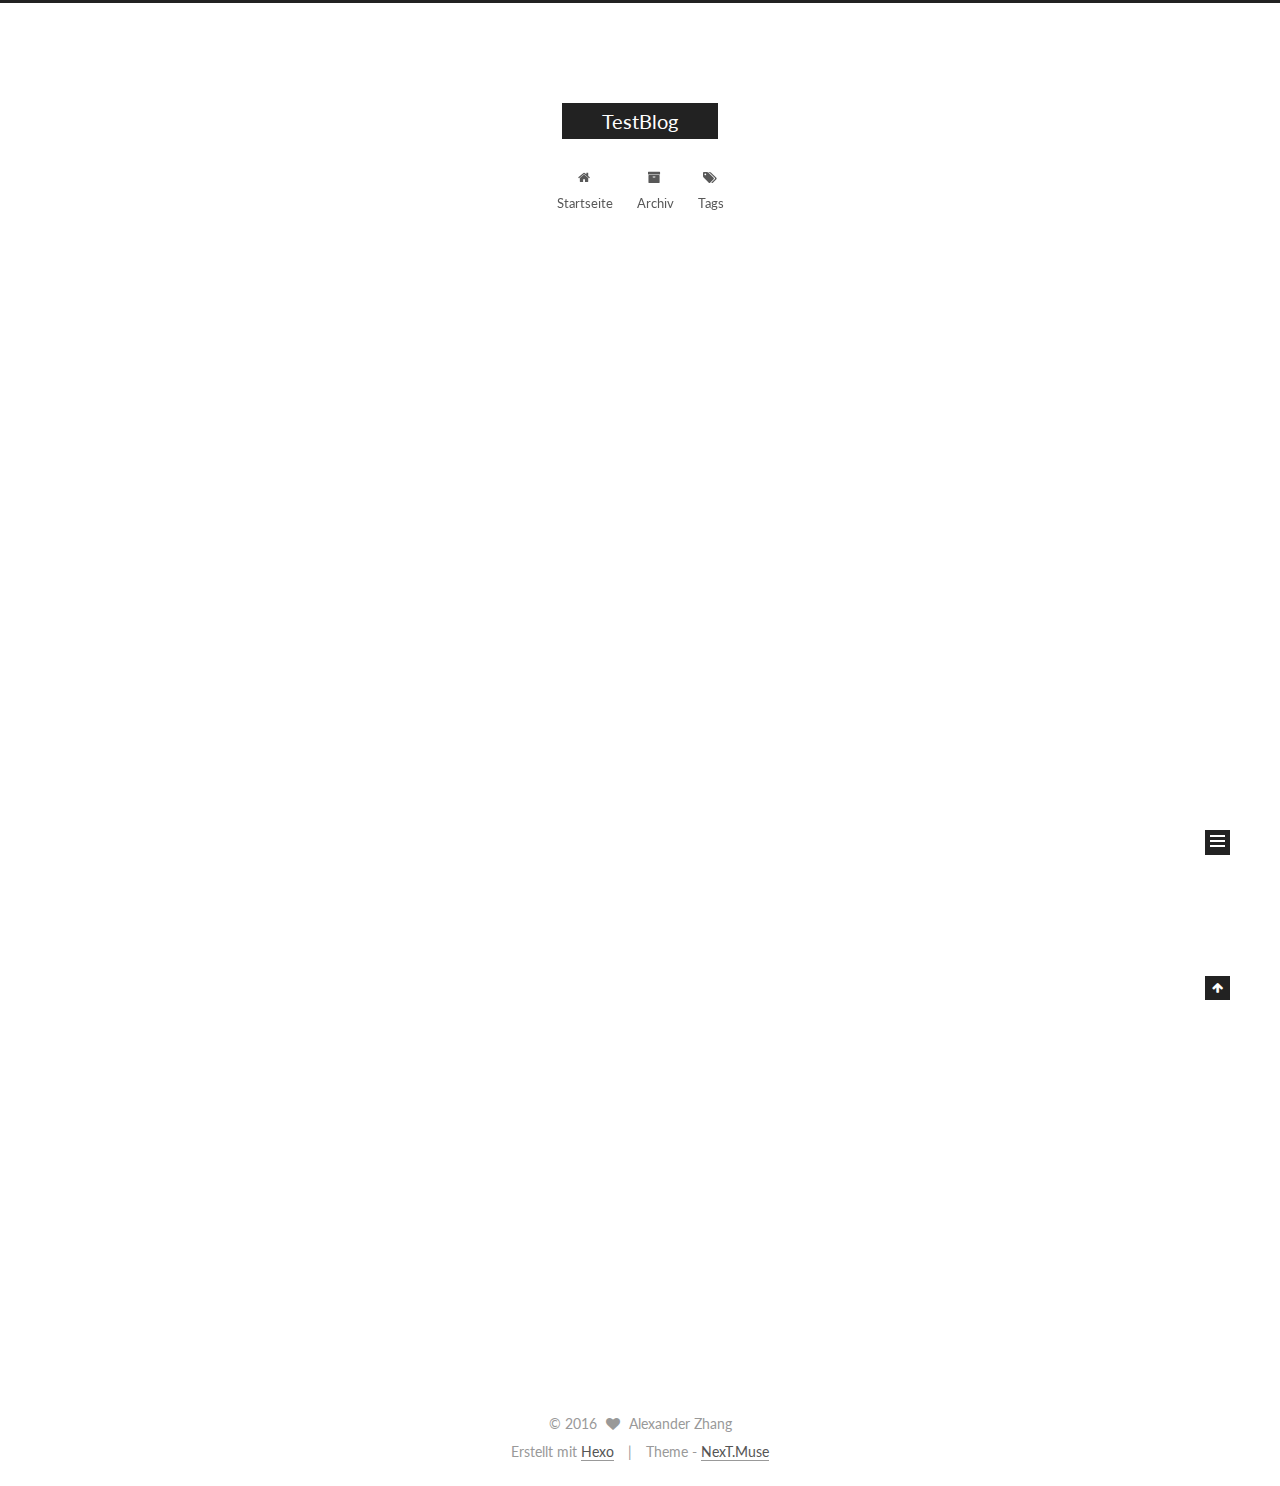
==== commit 13e2680a: "update" ====
--- a/index.html
+++ b/index.html
@@ -85,11 +85,11 @@
 
 
 <meta property="og:type" content="website">
-<meta property="og:title" content="Hexo">
+<meta property="og:title" content="TestBlog">
 <meta property="og:url" content="http://yoursite.com/index.html">
-<meta property="og:site_name" content="Hexo">
+<meta property="og:site_name" content="TestBlog">
 <meta name="twitter:card" content="summary">
-<meta name="twitter:title" content="Hexo">
+<meta name="twitter:title" content="TestBlog">
 
 
 
@@ -112,7 +112,7 @@
 
   <link rel="canonical" href="http://yoursite.com/"/>
 
-  <title> Hexo </title>
+  <title> TestBlog </title>
 </head>
 
 <body itemscope itemtype="http://schema.org/WebPage" lang="">
@@ -145,7 +145,7 @@
   <div class="custom-logo-site-title">
     <a href="/"  class="brand" rel="start">
       <span class="logo-line-before"><i></i></span>
-      <span class="site-title">Hexo</span>
+      <span class="site-title">TestBlog</span>
       <span class="logo-line-after"><i></i></span>
     </a>
   </div>
@@ -213,99 +213,6 @@
           <div id="content" class="content">
             
   <section id="posts" class="posts-expand">
-    
-      
-
-  
-  
-
-  
-  
-  
-
-  <article class="post post-type-normal " itemscope itemtype="http://schema.org/Article">
-
-    
-      <header class="post-header">
-
-        
-        
-          <h1 class="post-title" itemprop="name headline">
-            
-            
-              
-                
-                <a class="post-title-link" href="/2016/06/30/My-first-post/" itemprop="url">
-                  My first post.
-                </a>
-              
-            
-          </h1>
-        
-
-        <div class="post-meta">
-          <span class="post-time">
-            <span class="post-meta-item-icon">
-              <i class="fa fa-calendar-o"></i>
-            </span>
-            <span class="post-meta-item-text">Veröffentlicht am</span>
-            <time itemprop="dateCreated" datetime="2016-06-30T10:43:31-04:00" content="2016-06-30">
-              2016-06-30
-            </time>
-          </span>
-
-          
-
-          
-            
-          
-
-          
-
-          
-          
-
-          
-        </div>
-      </header>
-    
-
-
-    <div class="post-body" itemprop="articleBody">
-
-      
-      
-
-      
-        
-          
-            
-          
-        
-      
-    </div>
-
-    <div>
-      
-    </div>
-
-    <div>
-      
-    </div>
-
-    <footer class="post-footer">
-      
-
-      
-
-      
-      
-        <div class="post-eof"></div>
-      
-    </footer>
-  </article>
-
-
     
       
 
@@ -443,14 +350,14 @@
         <div class="site-author motion-element" itemprop="author" itemscope itemtype="http://schema.org/Person">
           <img class="site-author-image" itemprop="image"
                src="/images/avatar.gif"
-               alt="John Doe" />
-          <p class="site-author-name" itemprop="name">John Doe</p>
+               alt="Alexander Zhang" />
+          <p class="site-author-name" itemprop="name">Alexander Zhang</p>
           <p class="site-description motion-element" itemprop="description"></p>
         </div>
         <nav class="site-state motion-element">
           <div class="site-state-item site-state-posts">
             <a href="/archives">
-              <span class="site-state-item-count">2</span>
+              <span class="site-state-item-count">1</span>
               <span class="site-state-item-name">Artikel</span>
             </a>
           </div>
@@ -494,7 +401,7 @@
   <span class="with-love">
     <i class="fa fa-heart"></i>
   </span>
-  <span class="author" itemprop="copyrightHolder">John Doe</span>
+  <span class="author" itemprop="copyrightHolder">Alexander Zhang</span>
 </div>
 
 <div class="powered-by">
--- a/css/main.css
+++ b/css/main.css
@@ -1548,7 +1548,7 @@
   width: 4px;
   height: 4px;
   border-radius: 50%;
-  background: #1a74ff;
+  background: #e09090;
 }
 .links-of-blogroll {
   font-size: 13px;
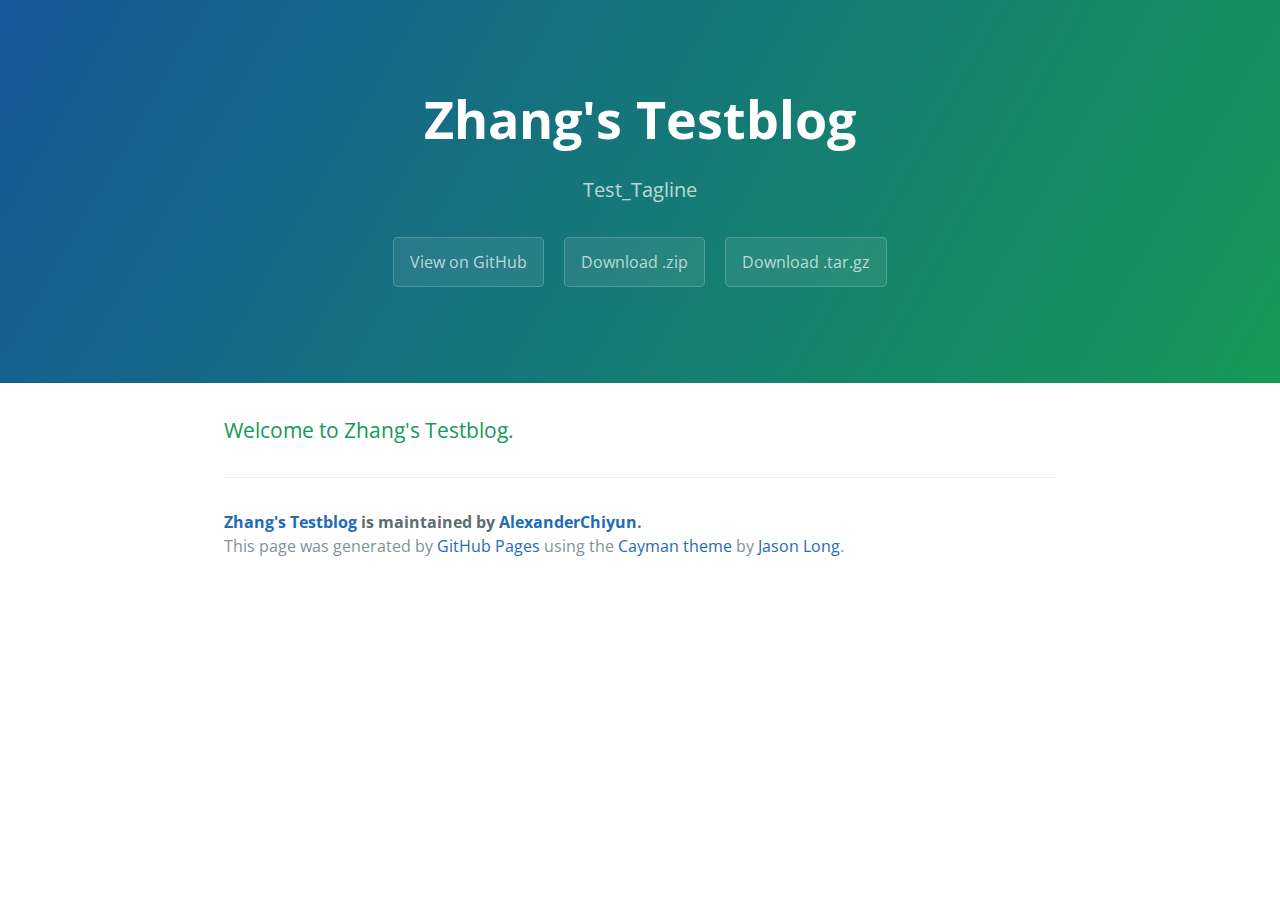
==== commit 6cabc6ee: "Create gh-pages branch via GitHub" ====
--- a/index.html
+++ b/index.html
@@ -1,507 +1,35 @@
-<!doctype html>
+<!DOCTYPE html>
+<html lang="en-us">
+  <head>
+    <meta charset="UTF-8">
+    <title>Zhang&#39;s Testblog by AlexanderChiyun</title>
+    <meta name="viewport" content="width=device-width, initial-scale=1">
+    <link rel="stylesheet" type="text/css" href="stylesheets/normalize.css" media="screen">
+    <link href='https://fonts.googleapis.com/css?family=Open+Sans:400,700' rel='stylesheet' type='text/css'>
+    <link rel="stylesheet" type="text/css" href="stylesheets/stylesheet.css" media="screen">
+    <link rel="stylesheet" type="text/css" href="stylesheets/github-light.css" media="screen">
+  </head>
+  <body>
+    <section class="page-header">
+      <h1 class="project-name">Zhang&#39;s Testblog</h1>
+      <h2 class="project-tagline">Test_Tagline</h2>
+      <a href="https://github.com/AlexanderChiyun/TestBlog" class="btn">View on GitHub</a>
+      <a href="https://github.com/AlexanderChiyun/TestBlog/zipball/master" class="btn">Download .zip</a>
+      <a href="https://github.com/AlexanderChiyun/TestBlog/tarball/master" class="btn">Download .tar.gz</a>
+    </section>
 
+    <section class="main-content">
+      <h3>
+<a id="welcome-to-zhangs-testblog" class="anchor" href="#welcome-to-zhangs-testblog" aria-hidden="true"><span aria-hidden="true" class="octicon octicon-link"></span></a>Welcome to Zhang's Testblog.</h3>
 
+      <footer class="site-footer">
+        <span class="site-footer-owner"><a href="https://github.com/AlexanderChiyun/TestBlog">Zhang&#39;s Testblog</a> is maintained by <a href="https://github.com/AlexanderChiyun">AlexanderChiyun</a>.</span>
+
+        <span class="site-footer-credits">This page was generated by <a href="https://pages.github.com">GitHub Pages</a> using the <a href="https://github.com/jasonlong/cayman-theme">Cayman theme</a> by <a href="https://twitter.com/jasonlong">Jason Long</a>.</span>
+      </footer>
+
+    </section>
 
   
-
-
-<html class="theme-next muse use-motion">
-<head>
-  <meta charset="UTF-8"/>
-<meta http-equiv="X-UA-Compatible" content="IE=edge,chrome=1" />
-<meta name="viewport" content="width=device-width, initial-scale=1, maximum-scale=1"/>
-
-
-
-<meta http-equiv="Cache-Control" content="no-transform" />
-<meta http-equiv="Cache-Control" content="no-siteapp" />
-
-
-
-
-
-
-
-
-
-
-
-
-  
-  
-  <link href="/vendors/fancybox/source/jquery.fancybox.css?v=2.1.5" rel="stylesheet" type="text/css" />
-
-
-
-
-  
-  
-  
-  
-
-  
-    
-    
-  
-
-  
-
-  
-
-  
-
-  
-
-  
-    
-    
-    <link href="//fonts.googleapis.com/css?family=Lato:300,300italic,400,400italic,700,700italic&subset=latin,latin-ext" rel="stylesheet" type="text/css">
-  
-
-
-
-
-
-
-<link href="/vendors/font-awesome/css/font-awesome.min.css?v=4.4.0" rel="stylesheet" type="text/css" />
-
-<link href="/css/main.css?v=5.0.1" rel="stylesheet" type="text/css" />
-
-
-  <meta name="keywords" content="Hexo, NexT" />
-
-
-
-
-
-
-
-
-  <link rel="shortcut icon" type="image/x-icon" href="/favicon.ico?v=5.0.1" />
-
-
-
-
-
-
-<meta property="og:type" content="website">
-<meta property="og:title" content="TestBlog">
-<meta property="og:url" content="http://yoursite.com/index.html">
-<meta property="og:site_name" content="TestBlog">
-<meta name="twitter:card" content="summary">
-<meta name="twitter:title" content="TestBlog">
-
-
-
-<script type="text/javascript" id="hexo.configuration">
-  var NexT = window.NexT || {};
-  var CONFIG = {
-    scheme: 'Muse',
-    sidebar: {"position":"left","display":"post"},
-    fancybox: true,
-    motion: true,
-    duoshuo: {
-      userId: 0,
-      author: 'Author'
-    }
-  };
-</script>
-
-
-
-
-  <link rel="canonical" href="http://yoursite.com/"/>
-
-  <title> TestBlog </title>
-</head>
-
-<body itemscope itemtype="http://schema.org/WebPage" lang="">
-
-  
-
-
-
-
-
-
-
-
-
-
-  
-  
-    
-  
-
-  <div class="container one-collumn sidebar-position-left 
-   page-home 
- ">
-    <div class="headband"></div>
-
-    <header id="header" class="header" itemscope itemtype="http://schema.org/WPHeader">
-      <div class="header-inner"><div class="site-meta ">
-  
-
-  <div class="custom-logo-site-title">
-    <a href="/"  class="brand" rel="start">
-      <span class="logo-line-before"><i></i></span>
-      <span class="site-title">TestBlog</span>
-      <span class="logo-line-after"><i></i></span>
-    </a>
-  </div>
-  <p class="site-subtitle"></p>
-</div>
-
-<div class="site-nav-toggle">
-  <button>
-    <span class="btn-bar"></span>
-    <span class="btn-bar"></span>
-    <span class="btn-bar"></span>
-  </button>
-</div>
-
-<nav class="site-nav">
-  
-
-  
-    <ul id="menu" class="menu">
-      
-        
-        <li class="menu-item menu-item-home">
-          <a href="/" rel="section">
-            
-              <i class="menu-item-icon fa fa-fw fa-home"></i> <br />
-            
-            Startseite
-          </a>
-        </li>
-      
-        
-        <li class="menu-item menu-item-archives">
-          <a href="/archives" rel="section">
-            
-              <i class="menu-item-icon fa fa-fw fa-archive"></i> <br />
-            
-            Archiv
-          </a>
-        </li>
-      
-        
-        <li class="menu-item menu-item-tags">
-          <a href="/tags" rel="section">
-            
-              <i class="menu-item-icon fa fa-fw fa-tags"></i> <br />
-            
-            Tags
-          </a>
-        </li>
-      
-
-      
-    </ul>
-  
-
-  
-</nav>
-
- </div>
-    </header>
-
-    <main id="main" class="main">
-      <div class="main-inner">
-        <div class="content-wrap">
-          <div id="content" class="content">
-            
-  <section id="posts" class="posts-expand">
-    
-      
-
-  
-  
-
-  
-  
-  
-
-  <article class="post post-type-normal " itemscope itemtype="http://schema.org/Article">
-
-    
-      <header class="post-header">
-
-        
-        
-          <h1 class="post-title" itemprop="name headline">
-            
-            
-              
-                
-                <a class="post-title-link" href="/2016/06/30/hello-world/" itemprop="url">
-                  Hello World
-                </a>
-              
-            
-          </h1>
-        
-
-        <div class="post-meta">
-          <span class="post-time">
-            <span class="post-meta-item-icon">
-              <i class="fa fa-calendar-o"></i>
-            </span>
-            <span class="post-meta-item-text">Veröffentlicht am</span>
-            <time itemprop="dateCreated" datetime="2016-06-30T10:33:46-04:00" content="2016-06-30">
-              2016-06-30
-            </time>
-          </span>
-
-          
-
-          
-            
-          
-
-          
-
-          
-          
-
-          
-        </div>
-      </header>
-    
-
-
-    <div class="post-body" itemprop="articleBody">
-
-      
-      
-
-      
-        
-          
-            <p>Welcome to <a href="https://hexo.io/" target="_blank" rel="external">Hexo</a>! This is your very first post. Check <a href="https://hexo.io/docs/" target="_blank" rel="external">documentation</a> for more info. If you get any problems when using Hexo, you can find the answer in <a href="https://hexo.io/docs/troubleshooting.html" target="_blank" rel="external">troubleshooting</a> or you can ask me on <a href="https://github.com/hexojs/hexo/issues" target="_blank" rel="external">GitHub</a>.</p>
-<h2 id="Quick-Start"><a href="#Quick-Start" class="headerlink" title="Quick Start"></a>Quick Start</h2><h3 id="Create-a-new-post"><a href="#Create-a-new-post" class="headerlink" title="Create a new post"></a>Create a new post</h3><figure class="highlight bash"><table><tr><td class="gutter"><pre><div class="line">1</div></pre></td><td class="code"><pre><div class="line">$ hexo new <span class="string">"My New Post"</span></div></pre></td></tr></table></figure>
-<p>More info: <a href="https://hexo.io/docs/writing.html" target="_blank" rel="external">Writing</a></p>
-<h3 id="Run-server"><a href="#Run-server" class="headerlink" title="Run server"></a>Run server</h3><figure class="highlight bash"><table><tr><td class="gutter"><pre><div class="line">1</div></pre></td><td class="code"><pre><div class="line">$ hexo server</div></pre></td></tr></table></figure>
-<p>More info: <a href="https://hexo.io/docs/server.html" target="_blank" rel="external">Server</a></p>
-<h3 id="Generate-static-files"><a href="#Generate-static-files" class="headerlink" title="Generate static files"></a>Generate static files</h3><figure class="highlight bash"><table><tr><td class="gutter"><pre><div class="line">1</div></pre></td><td class="code"><pre><div class="line">$ hexo generate</div></pre></td></tr></table></figure>
-<p>More info: <a href="https://hexo.io/docs/generating.html" target="_blank" rel="external">Generating</a></p>
-<h3 id="Deploy-to-remote-sites"><a href="#Deploy-to-remote-sites" class="headerlink" title="Deploy to remote sites"></a>Deploy to remote sites</h3><figure class="highlight bash"><table><tr><td class="gutter"><pre><div class="line">1</div></pre></td><td class="code"><pre><div class="line">$ hexo deploy</div></pre></td></tr></table></figure>
-<p>More info: <a href="https://hexo.io/docs/deployment.html" target="_blank" rel="external">Deployment</a></p>
-
-          
-        
-      
-    </div>
-
-    <div>
-      
-    </div>
-
-    <div>
-      
-    </div>
-
-    <footer class="post-footer">
-      
-
-      
-
-      
-      
-        <div class="post-eof"></div>
-      
-    </footer>
-  </article>
-
-
-    
-  </section>
-
-  
-
-
-          </div>
-          
-
-
-          
-
-        </div>
-        
-          
-  
-  <div class="sidebar-toggle">
-    <div class="sidebar-toggle-line-wrap">
-      <span class="sidebar-toggle-line sidebar-toggle-line-first"></span>
-      <span class="sidebar-toggle-line sidebar-toggle-line-middle"></span>
-      <span class="sidebar-toggle-line sidebar-toggle-line-last"></span>
-    </div>
-  </div>
-
-  <aside id="sidebar" class="sidebar">
-    <div class="sidebar-inner">
-
-      
-
-      
-
-      <section class="site-overview sidebar-panel  sidebar-panel-active ">
-        <div class="site-author motion-element" itemprop="author" itemscope itemtype="http://schema.org/Person">
-          <img class="site-author-image" itemprop="image"
-               src="/images/avatar.gif"
-               alt="Alexander Zhang" />
-          <p class="site-author-name" itemprop="name">Alexander Zhang</p>
-          <p class="site-description motion-element" itemprop="description"></p>
-        </div>
-        <nav class="site-state motion-element">
-          <div class="site-state-item site-state-posts">
-            <a href="/archives">
-              <span class="site-state-item-count">1</span>
-              <span class="site-state-item-name">Artikel</span>
-            </a>
-          </div>
-
-          
-
-          
-
-        </nav>
-
-        
-
-        <div class="links-of-author motion-element">
-          
-        </div>
-
-        
-        
-
-        
-        
-
-      </section>
-
-      
-
-    </div>
-  </aside>
-
-
-        
-      </div>
-    </main>
-
-    <footer id="footer" class="footer">
-      <div class="footer-inner">
-        <div class="copyright" >
-  
-  &copy; 
-  <span itemprop="copyrightYear">2016</span>
-  <span class="with-love">
-    <i class="fa fa-heart"></i>
-  </span>
-  <span class="author" itemprop="copyrightHolder">Alexander Zhang</span>
-</div>
-
-<div class="powered-by">
-  Erstellt mit  <a class="theme-link" href="http://hexo.io">Hexo</a>
-</div>
-
-<div class="theme-info">
-  Theme -
-  <a class="theme-link" href="https://github.com/iissnan/hexo-theme-next">
-    NexT.Muse
-  </a>
-</div>
-
-        
-
-        
-      </div>
-    </footer>
-
-    <div class="back-to-top">
-      <i class="fa fa-arrow-up"></i>
-    </div>
-  </div>
-
-  
-
-<script type="text/javascript">
-  if (Object.prototype.toString.call(window.Promise) !== '[object Function]') {
-    window.Promise = null;
-  }
-</script>
-
-
-
-
-
-
-
-
-
-  
-
-
-
-  
-  <script type="text/javascript" src="/vendors/jquery/index.js?v=2.1.3"></script>
-
-  
-  <script type="text/javascript" src="/vendors/fastclick/lib/fastclick.min.js?v=1.0.6"></script>
-
-  
-  <script type="text/javascript" src="/vendors/jquery_lazyload/jquery.lazyload.js?v=1.9.7"></script>
-
-  
-  <script type="text/javascript" src="/vendors/velocity/velocity.min.js?v=1.2.1"></script>
-
-  
-  <script type="text/javascript" src="/vendors/velocity/velocity.ui.min.js?v=1.2.1"></script>
-
-  
-  <script type="text/javascript" src="/vendors/fancybox/source/jquery.fancybox.pack.js?v=2.1.5"></script>
-
-
-  
-
-
-  <script type="text/javascript" src="/js/src/utils.js?v=5.0.1"></script>
-
-  <script type="text/javascript" src="/js/src/motion.js?v=5.0.1"></script>
-
-
-
-  
-  
-
-  
-
-  
-
-
-  <script type="text/javascript" src="/js/src/bootstrap.js?v=5.0.1"></script>
-
-
-
-  
-
-
-
-  
-
-
-
-
-  
-  
-  
-
-  
-
-  
-
-</body>
+  </body>
 </html>
--- a/stylesheets/stylesheet.css
+++ b/stylesheets/stylesheet.css
@@ -0,0 +1,245 @@
+* {
+  box-sizing: border-box; }
+
+body {
+  padding: 0;
+  margin: 0;
+  font-family: "Open Sans", "Helvetica Neue", Helvetica, Arial, sans-serif;
+  font-size: 16px;
+  line-height: 1.5;
+  color: #606c71; }
+
+a {
+  color: #1e6bb8;
+  text-decoration: none; }
+  a:hover {
+    text-decoration: underline; }
+
+.btn {
+  display: inline-block;
+  margin-bottom: 1rem;
+  color: rgba(255, 255, 255, 0.7);
+  background-color: rgba(255, 255, 255, 0.08);
+  border-color: rgba(255, 255, 255, 0.2);
+  border-style: solid;
+  border-width: 1px;
+  border-radius: 0.3rem;
+  transition: color 0.2s, background-color 0.2s, border-color 0.2s; }
+  .btn + .btn {
+    margin-left: 1rem; }
+
+.btn:hover {
+  color: rgba(255, 255, 255, 0.8);
+  text-decoration: none;
+  background-color: rgba(255, 255, 255, 0.2);
+  border-color: rgba(255, 255, 255, 0.3); }
+
+@media screen and (min-width: 64em) {
+  .btn {
+    padding: 0.75rem 1rem; } }
+
+@media screen and (min-width: 42em) and (max-width: 64em) {
+  .btn {
+    padding: 0.6rem 0.9rem;
+    font-size: 0.9rem; } }
+
+@media screen and (max-width: 42em) {
+  .btn {
+    display: block;
+    width: 100%;
+    padding: 0.75rem;
+    font-size: 0.9rem; }
+    .btn + .btn {
+      margin-top: 1rem;
+      margin-left: 0; } }
+
+.page-header {
+  color: #fff;
+  text-align: center;
+  background-color: #159957;
+  background-image: linear-gradient(120deg, #155799, #159957); }
+
+@media screen and (min-width: 64em) {
+  .page-header {
+    padding: 5rem 6rem; } }
+
+@media screen and (min-width: 42em) and (max-width: 64em) {
+  .page-header {
+    padding: 3rem 4rem; } }
+
+@media screen and (max-width: 42em) {
+  .page-header {
+    padding: 2rem 1rem; } }
+
+.project-name {
+  margin-top: 0;
+  margin-bottom: 0.1rem; }
+
+@media screen and (min-width: 64em) {
+  .project-name {
+    font-size: 3.25rem; } }
+
+@media screen and (min-width: 42em) and (max-width: 64em) {
+  .project-name {
+    font-size: 2.25rem; } }
+
+@media screen and (max-width: 42em) {
+  .project-name {
+    font-size: 1.75rem; } }
+
+.project-tagline {
+  margin-bottom: 2rem;
+  font-weight: normal;
+  opacity: 0.7; }
+
+@media screen and (min-width: 64em) {
+  .project-tagline {
+    font-size: 1.25rem; } }
+
+@media screen and (min-width: 42em) and (max-width: 64em) {
+  .project-tagline {
+    font-size: 1.15rem; } }
+
+@media screen and (max-width: 42em) {
+  .project-tagline {
+    font-size: 1rem; } }
+
+.main-content :first-child {
+  margin-top: 0; }
+.main-content img {
+  max-width: 100%; }
+.main-content h1, .main-content h2, .main-content h3, .main-content h4, .main-content h5, .main-content h6 {
+  margin-top: 2rem;
+  margin-bottom: 1rem;
+  font-weight: normal;
+  color: #159957; }
+.main-content p {
+  margin-bottom: 1em; }
+.main-content code {
+  padding: 2px 4px;
+  font-family: Consolas, "Liberation Mono", Menlo, Courier, monospace;
+  font-size: 0.9rem;
+  color: #383e41;
+  background-color: #f3f6fa;
+  border-radius: 0.3rem; }
+.main-content pre {
+  padding: 0.8rem;
+  margin-top: 0;
+  margin-bottom: 1rem;
+  font: 1rem Consolas, "Liberation Mono", Menlo, Courier, monospace;
+  color: #567482;
+  word-wrap: normal;
+  background-color: #f3f6fa;
+  border: solid 1px #dce6f0;
+  border-radius: 0.3rem; }
+  .main-content pre > code {
+    padding: 0;
+    margin: 0;
+    font-size: 0.9rem;
+    color: #567482;
+    word-break: normal;
+    white-space: pre;
+    background: transparent;
+    border: 0; }
+.main-content .highlight {
+  margin-bottom: 1rem; }
+  .main-content .highlight pre {
+    margin-bottom: 0;
+    word-break: normal; }
+.main-content .highlight pre, .main-content pre {
+  padding: 0.8rem;
+  overflow: auto;
+  font-size: 0.9rem;
+  line-height: 1.45;
+  border-radius: 0.3rem; }
+.main-content pre code, .main-content pre tt {
+  display: inline;
+  max-width: initial;
+  padding: 0;
+  margin: 0;
+  overflow: initial;
+  line-height: inherit;
+  word-wrap: normal;
+  background-color: transparent;
+  border: 0; }
+  .main-content pre code:before, .main-content pre code:after, .main-content pre tt:before, .main-content pre tt:after {
+    content: normal; }
+.main-content ul, .main-content ol {
+  margin-top: 0; }
+.main-content blockquote {
+  padding: 0 1rem;
+  margin-left: 0;
+  color: #819198;
+  border-left: 0.3rem solid #dce6f0; }
+  .main-content blockquote > :first-child {
+    margin-top: 0; }
+  .main-content blockquote > :last-child {
+    margin-bottom: 0; }
+.main-content table {
+  display: block;
+  width: 100%;
+  overflow: auto;
+  word-break: normal;
+  word-break: keep-all; }
+  .main-content table th {
+    font-weight: bold; }
+  .main-content table th, .main-content table td {
+    padding: 0.5rem 1rem;
+    border: 1px solid #e9ebec; }
+.main-content dl {
+  padding: 0; }
+  .main-content dl dt {
+    padding: 0;
+    margin-top: 1rem;
+    font-size: 1rem;
+    font-weight: bold; }
+  .main-content dl dd {
+    padding: 0;
+    margin-bottom: 1rem; }
+.main-content hr {
+  height: 2px;
+  padding: 0;
+  margin: 1rem 0;
+  background-color: #eff0f1;
+  border: 0; }
+
+@media screen and (min-width: 64em) {
+  .main-content {
+    max-width: 64rem;
+    padding: 2rem 6rem;
+    margin: 0 auto;
+    font-size: 1.1rem; } }
+
+@media screen and (min-width: 42em) and (max-width: 64em) {
+  .main-content {
+    padding: 2rem 4rem;
+    font-size: 1.1rem; } }
+
+@media screen and (max-width: 42em) {
+  .main-content {
+    padding: 2rem 1rem;
+    font-size: 1rem; } }
+
+.site-footer {
+  padding-top: 2rem;
+  margin-top: 2rem;
+  border-top: solid 1px #eff0f1; }
+
+.site-footer-owner {
+  display: block;
+  font-weight: bold; }
+
+.site-footer-credits {
+  color: #819198; }
+
+@media screen and (min-width: 64em) {
+  .site-footer {
+    font-size: 1rem; } }
+
+@media screen and (min-width: 42em) and (max-width: 64em) {
+  .site-footer {
+    font-size: 1rem; } }
+
+@media screen and (max-width: 42em) {
+  .site-footer {
+    font-size: 0.9rem; } }
--- a/stylesheets/github-light.css
+++ b/stylesheets/github-light.css
@@ -0,0 +1,124 @@
+/*
+The MIT License (MIT)
+
+Copyright (c) 2016 GitHub, Inc.
+
+Permission is hereby granted, free of charge, to any person obtaining a copy
+of this software and associated documentation files (the "Software"), to deal
+in the Software without restriction, including without limitation the rights
+to use, copy, modify, merge, publish, distribute, sublicense, and/or sell
+copies of the Software, and to permit persons to whom the Software is
+furnished to do so, subject to the following conditions:
+
+The above copyright notice and this permission notice shall be included in all
+copies or substantial portions of the Software.
+
+THE SOFTWARE IS PROVIDED "AS IS", WITHOUT WARRANTY OF ANY KIND, EXPRESS OR
+IMPLIED, INCLUDING BUT NOT LIMITED TO THE WARRANTIES OF MERCHANTABILITY,
+FITNESS FOR A PARTICULAR PURPOSE AND NONINFRINGEMENT. IN NO EVENT SHALL THE
+AUTHORS OR COPYRIGHT HOLDERS BE LIABLE FOR ANY CLAIM, DAMAGES OR OTHER
+LIABILITY, WHETHER IN AN ACTION OF CONTRACT, TORT OR OTHERWISE, ARISING FROM,
+OUT OF OR IN CONNECTION WITH THE SOFTWARE OR THE USE OR OTHER DEALINGS IN THE
+SOFTWARE.
+
+*/
+
+.pl-c /* comment */ {
+  color: #969896;
+}
+
+.pl-c1 /* constant, variable.other.constant, support, meta.property-name, support.constant, support.variable, meta.module-reference, markup.raw, meta.diff.header */,
+.pl-s .pl-v /* string variable */ {
+  color: #0086b3;
+}
+
+.pl-e /* entity */,
+.pl-en /* entity.name */ {
+  color: #795da3;
+}
+
+.pl-smi /* variable.parameter.function, storage.modifier.package, storage.modifier.import, storage.type.java, variable.other */,
+.pl-s .pl-s1 /* string source */ {
+  color: #333;
+}
+
+.pl-ent /* entity.name.tag */ {
+  color: #63a35c;
+}
+
+.pl-k /* keyword, storage, storage.type */ {
+  color: #a71d5d;
+}
+
+.pl-s /* string */,
+.pl-pds /* punctuation.definition.string, string.regexp.character-class */,
+.pl-s .pl-pse .pl-s1 /* string punctuation.section.embedded source */,
+.pl-sr /* string.regexp */,
+.pl-sr .pl-cce /* string.regexp constant.character.escape */,
+.pl-sr .pl-sre /* string.regexp source.ruby.embedded */,
+.pl-sr .pl-sra /* string.regexp string.regexp.arbitrary-repitition */ {
+  color: #183691;
+}
+
+.pl-v /* variable */ {
+  color: #ed6a43;
+}
+
+.pl-id /* invalid.deprecated */ {
+  color: #b52a1d;
+}
+
+.pl-ii /* invalid.illegal */ {
+  color: #f8f8f8;
+  background-color: #b52a1d;
+}
+
+.pl-sr .pl-cce /* string.regexp constant.character.escape */ {
+  font-weight: bold;
+  color: #63a35c;
+}
+
+.pl-ml /* markup.list */ {
+  color: #693a17;
+}
+
+.pl-mh /* markup.heading */,
+.pl-mh .pl-en /* markup.heading entity.name */,
+.pl-ms /* meta.separator */ {
+  font-weight: bold;
+  color: #1d3e81;
+}
+
+.pl-mq /* markup.quote */ {
+  color: #008080;
+}
+
+.pl-mi /* markup.italic */ {
+  font-style: italic;
+  color: #333;
+}
+
+.pl-mb /* markup.bold */ {
+  font-weight: bold;
+  color: #333;
+}
+
+.pl-md /* markup.deleted, meta.diff.header.from-file */ {
+  color: #bd2c00;
+  background-color: #ffecec;
+}
+
+.pl-mi1 /* markup.inserted, meta.diff.header.to-file */ {
+  color: #55a532;
+  background-color: #eaffea;
+}
+
+.pl-mdr /* meta.diff.range */ {
+  font-weight: bold;
+  color: #795da3;
+}
+
+.pl-mo /* meta.output */ {
+  color: #1d3e81;
+}
+
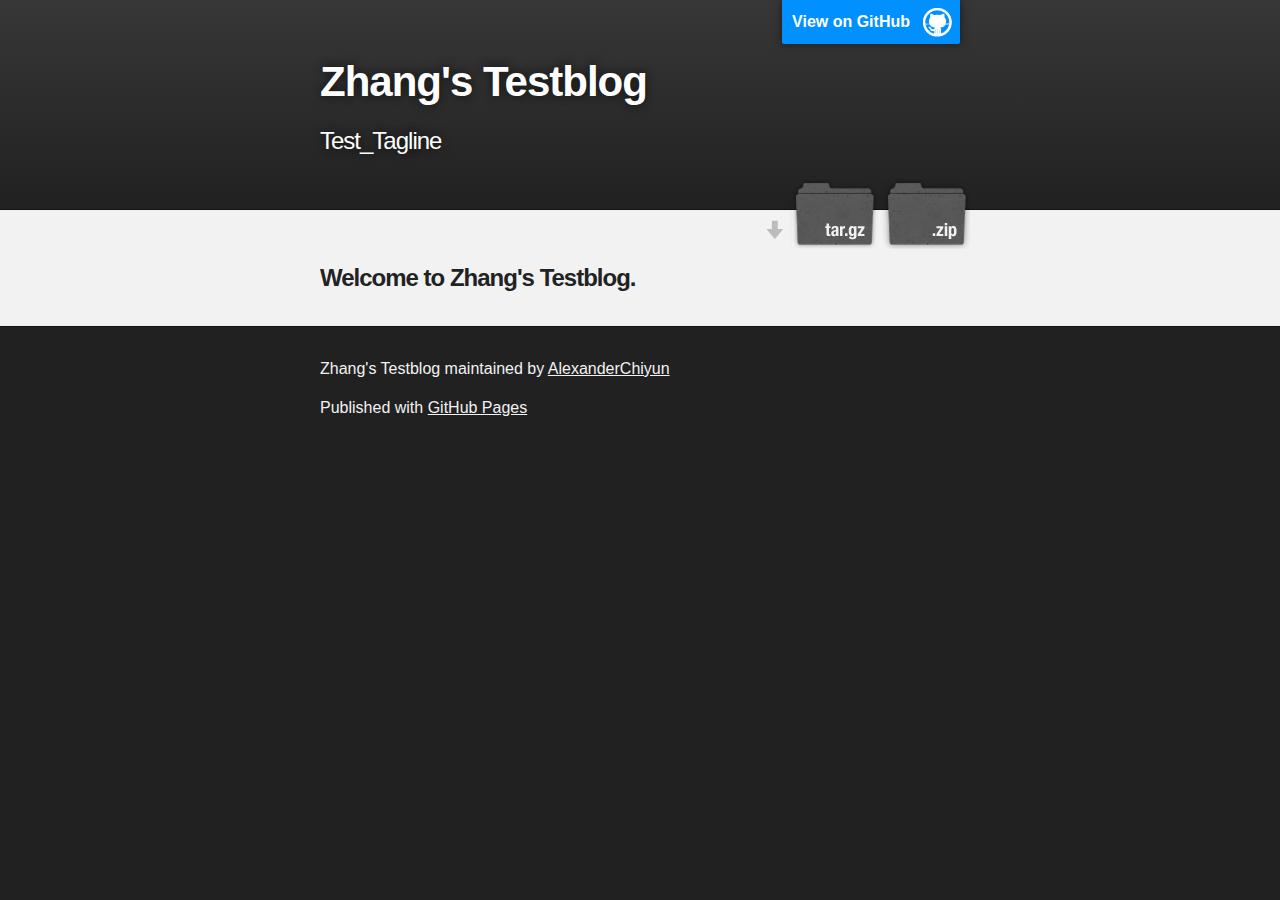
==== commit e893cbd7: "Create gh-pages branch via GitHub" ====
--- a/index.html
+++ b/index.html
@@ -1,35 +1,50 @@
 <!DOCTYPE html>
-<html lang="en-us">
+<html>
+
   <head>
-    <meta charset="UTF-8">
-    <title>Zhang&#39;s Testblog by AlexanderChiyun</title>
-    <meta name="viewport" content="width=device-width, initial-scale=1">
-    <link rel="stylesheet" type="text/css" href="stylesheets/normalize.css" media="screen">
-    <link href='https://fonts.googleapis.com/css?family=Open+Sans:400,700' rel='stylesheet' type='text/css'>
-    <link rel="stylesheet" type="text/css" href="stylesheets/stylesheet.css" media="screen">
-    <link rel="stylesheet" type="text/css" href="stylesheets/github-light.css" media="screen">
+    <meta charset='utf-8'>
+    <meta http-equiv="X-UA-Compatible" content="chrome=1">
+    <meta name="description" content="Zhang&#39;s Testblog : Test_Tagline">
+
+    <link rel="stylesheet" type="text/css" media="screen" href="stylesheets/stylesheet.css">
+
+    <title>Zhang&#39;s Testblog</title>
   </head>
+
   <body>
-    <section class="page-header">
-      <h1 class="project-name">Zhang&#39;s Testblog</h1>
-      <h2 class="project-tagline">Test_Tagline</h2>
-      <a href="https://github.com/AlexanderChiyun/TestBlog" class="btn">View on GitHub</a>
-      <a href="https://github.com/AlexanderChiyun/TestBlog/zipball/master" class="btn">Download .zip</a>
-      <a href="https://github.com/AlexanderChiyun/TestBlog/tarball/master" class="btn">Download .tar.gz</a>
-    </section>
 
-    <section class="main-content">
-      <h3>
+    <!-- HEADER -->
+    <div id="header_wrap" class="outer">
+        <header class="inner">
+          <a id="forkme_banner" href="https://github.com/AlexanderChiyun/TestBlog">View on GitHub</a>
+
+          <h1 id="project_title">Zhang&#39;s Testblog</h1>
+          <h2 id="project_tagline">Test_Tagline</h2>
+
+            <section id="downloads">
+              <a class="zip_download_link" href="https://github.com/AlexanderChiyun/TestBlog/zipball/master">Download this project as a .zip file</a>
+              <a class="tar_download_link" href="https://github.com/AlexanderChiyun/TestBlog/tarball/master">Download this project as a tar.gz file</a>
+            </section>
+        </header>
+    </div>
+
+    <!-- MAIN CONTENT -->
+    <div id="main_content_wrap" class="outer">
+      <section id="main_content" class="inner">
+        <h3>
 <a id="welcome-to-zhangs-testblog" class="anchor" href="#welcome-to-zhangs-testblog" aria-hidden="true"><span aria-hidden="true" class="octicon octicon-link"></span></a>Welcome to Zhang's Testblog.</h3>
+      </section>
+    </div>
 
-      <footer class="site-footer">
-        <span class="site-footer-owner"><a href="https://github.com/AlexanderChiyun/TestBlog">Zhang&#39;s Testblog</a> is maintained by <a href="https://github.com/AlexanderChiyun">AlexanderChiyun</a>.</span>
+    <!-- FOOTER  -->
+    <div id="footer_wrap" class="outer">
+      <footer class="inner">
+        <p class="copyright">Zhang&#39;s Testblog maintained by <a href="https://github.com/AlexanderChiyun">AlexanderChiyun</a></p>
+        <p>Published with <a href="https://pages.github.com">GitHub Pages</a></p>
+      </footer>
+    </div>
 
-        <span class="site-footer-credits">This page was generated by <a href="https://pages.github.com">GitHub Pages</a> using the <a href="https://github.com/jasonlong/cayman-theme">Cayman theme</a> by <a href="https://twitter.com/jasonlong">Jason Long</a>.</span>
-      </footer>
+    
 
-    </section>
-
-  
   </body>
 </html>
--- a/stylesheets/stylesheet.css
+++ b/stylesheets/stylesheet.css
@@ -1,245 +1,425 @@
-* {
-  box-sizing: border-box; }
+/*******************************************************************************
+Slate Theme for GitHub Pages
+by Jason Costello, @jsncostello
+*******************************************************************************/
+
+@import url(github-light.css);
+
+/*******************************************************************************
+MeyerWeb Reset
+*******************************************************************************/
+
+html, body, div, span, applet, object, iframe,
+h1, h2, h3, h4, h5, h6, p, blockquote, pre,
+a, abbr, acronym, address, big, cite, code,
+del, dfn, em, img, ins, kbd, q, s, samp,
+small, strike, strong, sub, sup, tt, var,
+b, u, i, center,
+dl, dt, dd, ol, ul, li,
+fieldset, form, label, legend,
+table, caption, tbody, tfoot, thead, tr, th, td,
+article, aside, canvas, details, embed,
+figure, figcaption, footer, header, hgroup,
+menu, nav, output, ruby, section, summary,
+time, mark, audio, video {
+  margin: 0;
+  padding: 0;
+  border: 0;
+  font: inherit;
+  vertical-align: baseline;
+}
+
+/* HTML5 display-role reset for older browsers */
+article, aside, details, figcaption, figure,
+footer, header, hgroup, menu, nav, section {
+  display: block;
+}
+
+ol, ul {
+  list-style: none;
+}
+
+table {
+  border-collapse: collapse;
+  border-spacing: 0;
+}
+
+/*******************************************************************************
+Theme Styles
+*******************************************************************************/
 
 body {
+  box-sizing: border-box;
+  color:#373737;
+  background: #212121;
+  font-size: 16px;
+  font-family: 'Myriad Pro', Calibri, Helvetica, Arial, sans-serif;
+  line-height: 1.5;
+  -webkit-font-smoothing: antialiased;
+}
+
+h1, h2, h3, h4, h5, h6 {
+  margin: 10px 0;
+  font-weight: 700;
+  color:#222222;
+  font-family: 'Lucida Grande', 'Calibri', Helvetica, Arial, sans-serif;
+  letter-spacing: -1px;
+}
+
+h1 {
+  font-size: 36px;
+  font-weight: 700;
+}
+
+h2 {
+  padding-bottom: 10px;
+  font-size: 32px;
+  background: url('../images/bg_hr.png') repeat-x bottom;
+}
+
+h3 {
+  font-size: 24px;
+}
+
+h4 {
+  font-size: 21px;
+}
+
+h5 {
+  font-size: 18px;
+}
+
+h6 {
+  font-size: 16px;
+}
+
+p {
+  margin: 10px 0 15px 0;
+}
+
+footer p {
+  color: #f2f2f2;
+}
+
+a {
+  text-decoration: none;
+  color: #007edf;
+  text-shadow: none;
+
+  transition: color 0.5s ease;
+  transition: text-shadow 0.5s ease;
+  -webkit-transition: color 0.5s ease;
+  -webkit-transition: text-shadow 0.5s ease;
+  -moz-transition: color 0.5s ease;
+  -moz-transition: text-shadow 0.5s ease;
+  -o-transition: color 0.5s ease;
+  -o-transition: text-shadow 0.5s ease;
+  -ms-transition: color 0.5s ease;
+  -ms-transition: text-shadow 0.5s ease;
+}
+
+a:hover, a:focus {text-decoration: underline;}
+
+footer a {
+  color: #F2F2F2;
+  text-decoration: underline;
+}
+
+em {
+  font-style: italic;
+}
+
+strong {
+  font-weight: bold;
+}
+
+img {
+  position: relative;
+  margin: 0 auto;
+  max-width: 739px;
+  padding: 5px;
+  margin: 10px 0 10px 0;
+  border: 1px solid #ebebeb;
+
+  box-shadow: 0 0 5px #ebebeb;
+  -webkit-box-shadow: 0 0 5px #ebebeb;
+  -moz-box-shadow: 0 0 5px #ebebeb;
+  -o-box-shadow: 0 0 5px #ebebeb;
+  -ms-box-shadow: 0 0 5px #ebebeb;
+}
+
+p img {
+  display: inline;
+  margin: 0;
   padding: 0;
+  vertical-align: middle;
+  text-align: center;
+  border: none;
+}
+
+pre, code {
+  width: 100%;
+  color: #222;
+  background-color: #fff;
+
+  font-family: Monaco, "Bitstream Vera Sans Mono", "Lucida Console", Terminal, monospace;
+  font-size: 14px;
+
+  border-radius: 2px;
+  -moz-border-radius: 2px;
+  -webkit-border-radius: 2px;
+}
+
+pre {
+  width: 100%;
+  padding: 10px;
+  box-shadow: 0 0 10px rgba(0,0,0,.1);
+  overflow: auto;
+}
+
+code {
+  padding: 3px;
+  margin: 0 3px;
+  box-shadow: 0 0 10px rgba(0,0,0,.1);
+}
+
+pre code {
+  display: block;
+  box-shadow: none;
+}
+
+blockquote {
+  color: #666;
+  margin-bottom: 20px;
+  padding: 0 0 0 20px;
+  border-left: 3px solid #bbb;
+}
+
+
+ul, ol, dl {
+  margin-bottom: 15px
+}
+
+ul {
+  list-style-position: inside;
+  list-style: disc;
+  padding-left: 20px;
+}
+
+ol {
+  list-style-position: inside;
+  list-style: decimal;
+  padding-left: 20px;
+}
+
+dl dt {
+  font-weight: bold;
+}
+
+dl dd {
+  padding-left: 20px;
+  font-style: italic;
+}
+
+dl p {
+  padding-left: 20px;
+  font-style: italic;
+}
+
+hr {
+  height: 1px;
+  margin-bottom: 5px;
+  border: none;
+  background: url('../images/bg_hr.png') repeat-x center;
+}
+
+table {
+  border: 1px solid #373737;
+  margin-bottom: 20px;
+  text-align: left;
+ }
+
+th {
+  font-family: 'Lucida Grande', 'Helvetica Neue', Helvetica, Arial, sans-serif;
+  padding: 10px;
+  background: #373737;
+  color: #fff;
+ }
+
+td {
+  padding: 10px;
+  border: 1px solid #373737;
+ }
+
+form {
+  background: #f2f2f2;
+  padding: 20px;
+}
+
+/*******************************************************************************
+Full-Width Styles
+*******************************************************************************/
+
+.outer {
+  width: 100%;
+}
+
+.inner {
+  position: relative;
+  max-width: 640px;
+  padding: 20px 10px;
+  margin: 0 auto;
+}
+
+#forkme_banner {
+  display: block;
+  position: absolute;
+  top:0;
+  right: 10px;
+  z-index: 10;
+  padding: 10px 50px 10px 10px;
+  color: #fff;
+  background: url('../images/blacktocat.png') #0090ff no-repeat 95% 50%;
+  font-weight: 700;
+  box-shadow: 0 0 10px rgba(0,0,0,.5);
+  border-bottom-left-radius: 2px;
+  border-bottom-right-radius: 2px;
+}
+
+#header_wrap {
+  background: #212121;
+  background: -moz-linear-gradient(top, #373737, #212121);
+  background: -webkit-linear-gradient(top, #373737, #212121);
+  background: -ms-linear-gradient(top, #373737, #212121);
+  background: -o-linear-gradient(top, #373737, #212121);
+  background: linear-gradient(top, #373737, #212121);
+}
+
+#header_wrap .inner {
+  padding: 50px 10px 30px 10px;
+}
+
+#project_title {
   margin: 0;
-  font-family: "Open Sans", "Helvetica Neue", Helvetica, Arial, sans-serif;
-  font-size: 16px;
-  line-height: 1.5;
-  color: #606c71; }
-
-a {
-  color: #1e6bb8;
-  text-decoration: none; }
-  a:hover {
-    text-decoration: underline; }
-
-.btn {
-  display: inline-block;
-  margin-bottom: 1rem;
-  color: rgba(255, 255, 255, 0.7);
-  background-color: rgba(255, 255, 255, 0.08);
-  border-color: rgba(255, 255, 255, 0.2);
-  border-style: solid;
-  border-width: 1px;
-  border-radius: 0.3rem;
-  transition: color 0.2s, background-color 0.2s, border-color 0.2s; }
-  .btn + .btn {
-    margin-left: 1rem; }
-
-.btn:hover {
-  color: rgba(255, 255, 255, 0.8);
-  text-decoration: none;
-  background-color: rgba(255, 255, 255, 0.2);
-  border-color: rgba(255, 255, 255, 0.3); }
-
-@media screen and (min-width: 64em) {
-  .btn {
-    padding: 0.75rem 1rem; } }
-
-@media screen and (min-width: 42em) and (max-width: 64em) {
-  .btn {
-    padding: 0.6rem 0.9rem;
-    font-size: 0.9rem; } }
-
-@media screen and (max-width: 42em) {
-  .btn {
-    display: block;
-    width: 100%;
-    padding: 0.75rem;
-    font-size: 0.9rem; }
-    .btn + .btn {
-      margin-top: 1rem;
-      margin-left: 0; } }
-
-.page-header {
   color: #fff;
-  text-align: center;
-  background-color: #159957;
-  background-image: linear-gradient(120deg, #155799, #159957); }
-
-@media screen and (min-width: 64em) {
-  .page-header {
-    padding: 5rem 6rem; } }
-
-@media screen and (min-width: 42em) and (max-width: 64em) {
-  .page-header {
-    padding: 3rem 4rem; } }
-
-@media screen and (max-width: 42em) {
-  .page-header {
-    padding: 2rem 1rem; } }
-
-.project-name {
-  margin-top: 0;
-  margin-bottom: 0.1rem; }
-
-@media screen and (min-width: 64em) {
-  .project-name {
-    font-size: 3.25rem; } }
-
-@media screen and (min-width: 42em) and (max-width: 64em) {
-  .project-name {
-    font-size: 2.25rem; } }
-
-@media screen and (max-width: 42em) {
-  .project-name {
-    font-size: 1.75rem; } }
-
-.project-tagline {
-  margin-bottom: 2rem;
-  font-weight: normal;
-  opacity: 0.7; }
-
-@media screen and (min-width: 64em) {
-  .project-tagline {
-    font-size: 1.25rem; } }
-
-@media screen and (min-width: 42em) and (max-width: 64em) {
-  .project-tagline {
-    font-size: 1.15rem; } }
-
-@media screen and (max-width: 42em) {
-  .project-tagline {
-    font-size: 1rem; } }
-
-.main-content :first-child {
-  margin-top: 0; }
-.main-content img {
-  max-width: 100%; }
-.main-content h1, .main-content h2, .main-content h3, .main-content h4, .main-content h5, .main-content h6 {
-  margin-top: 2rem;
-  margin-bottom: 1rem;
-  font-weight: normal;
-  color: #159957; }
-.main-content p {
-  margin-bottom: 1em; }
-.main-content code {
-  padding: 2px 4px;
-  font-family: Consolas, "Liberation Mono", Menlo, Courier, monospace;
-  font-size: 0.9rem;
-  color: #383e41;
-  background-color: #f3f6fa;
-  border-radius: 0.3rem; }
-.main-content pre {
-  padding: 0.8rem;
-  margin-top: 0;
-  margin-bottom: 1rem;
-  font: 1rem Consolas, "Liberation Mono", Menlo, Courier, monospace;
-  color: #567482;
-  word-wrap: normal;
-  background-color: #f3f6fa;
-  border: solid 1px #dce6f0;
-  border-radius: 0.3rem; }
-  .main-content pre > code {
-    padding: 0;
-    margin: 0;
-    font-size: 0.9rem;
-    color: #567482;
-    word-break: normal;
-    white-space: pre;
-    background: transparent;
-    border: 0; }
-.main-content .highlight {
-  margin-bottom: 1rem; }
-  .main-content .highlight pre {
-    margin-bottom: 0;
-    word-break: normal; }
-.main-content .highlight pre, .main-content pre {
-  padding: 0.8rem;
-  overflow: auto;
-  font-size: 0.9rem;
-  line-height: 1.45;
-  border-radius: 0.3rem; }
-.main-content pre code, .main-content pre tt {
-  display: inline;
-  max-width: initial;
-  padding: 0;
-  margin: 0;
-  overflow: initial;
-  line-height: inherit;
-  word-wrap: normal;
-  background-color: transparent;
-  border: 0; }
-  .main-content pre code:before, .main-content pre code:after, .main-content pre tt:before, .main-content pre tt:after {
-    content: normal; }
-.main-content ul, .main-content ol {
-  margin-top: 0; }
-.main-content blockquote {
-  padding: 0 1rem;
-  margin-left: 0;
-  color: #819198;
-  border-left: 0.3rem solid #dce6f0; }
-  .main-content blockquote > :first-child {
-    margin-top: 0; }
-  .main-content blockquote > :last-child {
-    margin-bottom: 0; }
-.main-content table {
+  font-size: 42px;
+  font-weight: 700;
+  text-shadow: #111 0px 0px 10px;
+}
+
+#project_tagline {
+  color: #fff;
+  font-size: 24px;
+  font-weight: 300;
+  background: none;
+  text-shadow: #111 0px 0px 10px;
+}
+
+#downloads {
+  position: absolute;
+  width: 210px;
+  z-index: 10;
+  bottom: -40px;
+  right: 0;
+  height: 70px;
+  background: url('../images/icon_download.png') no-repeat 0% 90%;
+}
+
+.zip_download_link {
   display: block;
-  width: 100%;
-  overflow: auto;
-  word-break: normal;
-  word-break: keep-all; }
-  .main-content table th {
-    font-weight: bold; }
-  .main-content table th, .main-content table td {
-    padding: 0.5rem 1rem;
-    border: 1px solid #e9ebec; }
-.main-content dl {
-  padding: 0; }
-  .main-content dl dt {
-    padding: 0;
-    margin-top: 1rem;
-    font-size: 1rem;
-    font-weight: bold; }
-  .main-content dl dd {
-    padding: 0;
-    margin-bottom: 1rem; }
-.main-content hr {
-  height: 2px;
-  padding: 0;
-  margin: 1rem 0;
-  background-color: #eff0f1;
-  border: 0; }
-
-@media screen and (min-width: 64em) {
-  .main-content {
-    max-width: 64rem;
-    padding: 2rem 6rem;
-    margin: 0 auto;
-    font-size: 1.1rem; } }
-
-@media screen and (min-width: 42em) and (max-width: 64em) {
-  .main-content {
-    padding: 2rem 4rem;
-    font-size: 1.1rem; } }
-
-@media screen and (max-width: 42em) {
-  .main-content {
-    padding: 2rem 1rem;
-    font-size: 1rem; } }
-
-.site-footer {
-  padding-top: 2rem;
-  margin-top: 2rem;
-  border-top: solid 1px #eff0f1; }
-
-.site-footer-owner {
+  float: right;
+  width: 90px;
+  height:70px;
+  text-indent: -5000px;
+  overflow: hidden;
+  background: url(../images/sprite_download.png) no-repeat bottom left;
+}
+
+.tar_download_link {
   display: block;
-  font-weight: bold; }
-
-.site-footer-credits {
-  color: #819198; }
-
-@media screen and (min-width: 64em) {
-  .site-footer {
-    font-size: 1rem; } }
-
-@media screen and (min-width: 42em) and (max-width: 64em) {
-  .site-footer {
-    font-size: 1rem; } }
-
-@media screen and (max-width: 42em) {
-  .site-footer {
-    font-size: 0.9rem; } }
+  float: right;
+  width: 90px;
+  height:70px;
+  text-indent: -5000px;
+  overflow: hidden;
+  background: url(../images/sprite_download.png) no-repeat bottom right;
+  margin-left: 10px;
+}
+
+.zip_download_link:hover {
+  background: url(../images/sprite_download.png) no-repeat top left;
+}
+
+.tar_download_link:hover {
+  background: url(../images/sprite_download.png) no-repeat top right;
+}
+
+#main_content_wrap {
+  background: #f2f2f2;
+  border-top: 1px solid #111;
+  border-bottom: 1px solid #111;
+}
+
+#main_content {
+  padding-top: 40px;
+}
+
+#footer_wrap {
+  background: #212121;
+}
+
+
+
+/*******************************************************************************
+Small Device Styles
+*******************************************************************************/
+
+@media screen and (max-width: 480px) {
+  body {
+    font-size:14px;
+  }
+
+  #downloads {
+    display: none;
+  }
+
+  .inner {
+    min-width: 320px;
+    max-width: 480px;
+  }
+
+  #project_title {
+  font-size: 32px;
+  }
+
+  h1 {
+    font-size: 28px;
+  }
+
+  h2 {
+    font-size: 24px;
+  }
+
+  h3 {
+    font-size: 21px;
+  }
+
+  h4 {
+    font-size: 18px;
+  }
+
+  h5 {
+    font-size: 14px;
+  }
+
+  h6 {
+    font-size: 12px;
+  }
+
+  code, pre {
+    min-width: 320px;
+    max-width: 480px;
+    font-size: 11px;
+  }
+
+}
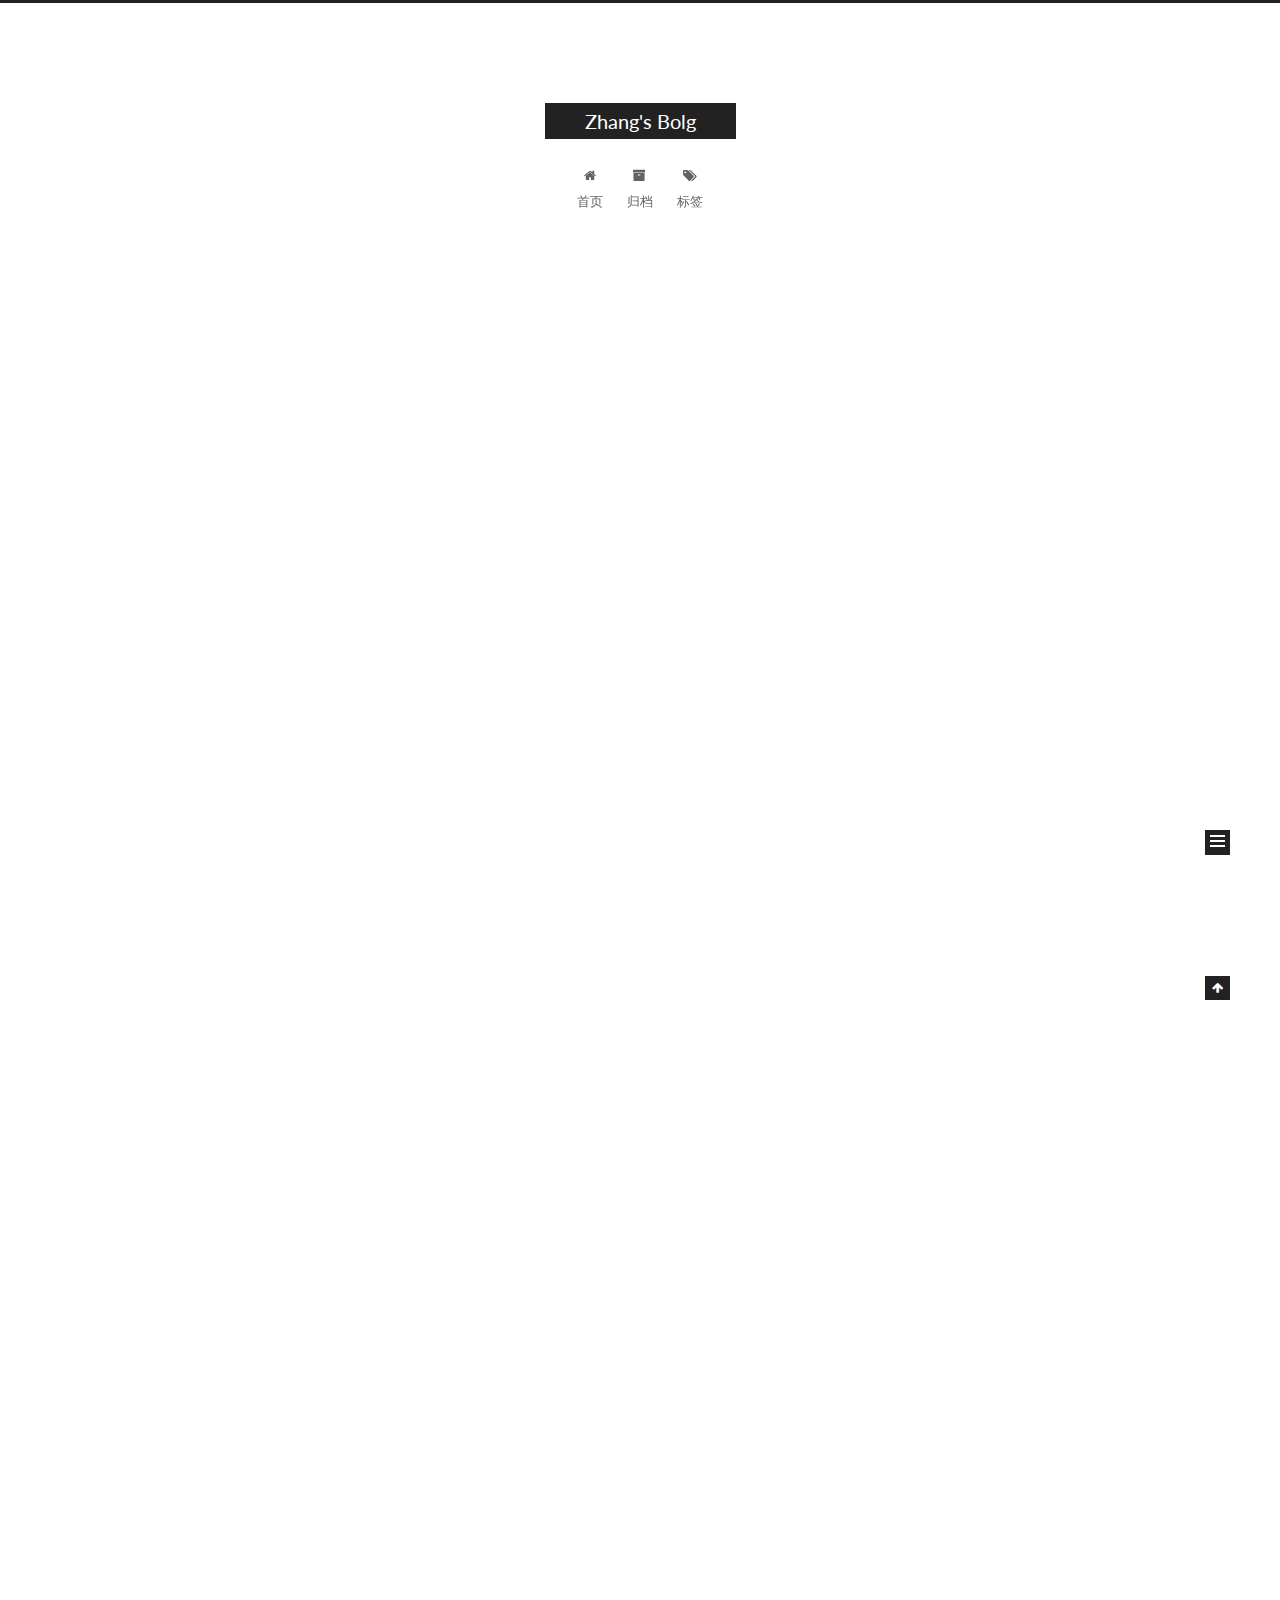
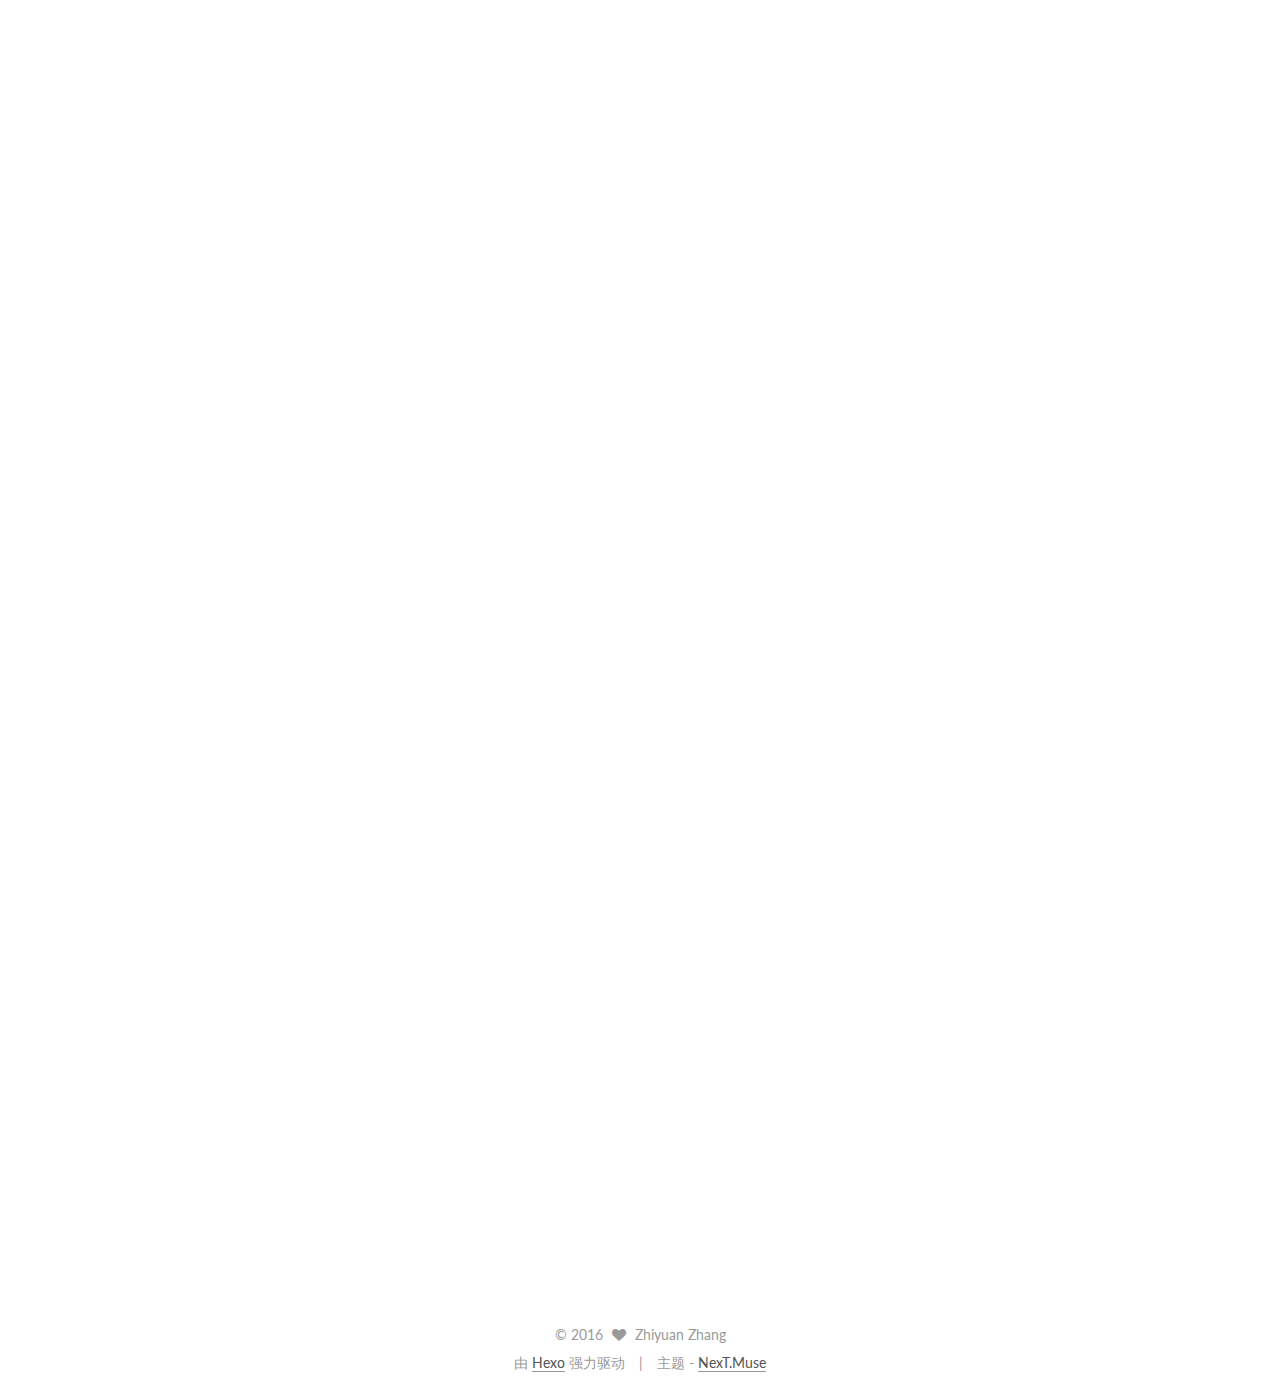
==== commit e931b600: "update" ====
--- a/index.html
+++ b/index.html
@@ -1,50 +1,614 @@
-<!DOCTYPE html>
-<html>
-
-  <head>
-    <meta charset='utf-8'>
-    <meta http-equiv="X-UA-Compatible" content="chrome=1">
-    <meta name="description" content="Zhang&#39;s Testblog : Test_Tagline">
-
-    <link rel="stylesheet" type="text/css" media="screen" href="stylesheets/stylesheet.css">
-
-    <title>Zhang&#39;s Testblog</title>
-  </head>
-
-  <body>
-
-    <!-- HEADER -->
-    <div id="header_wrap" class="outer">
-        <header class="inner">
-          <a id="forkme_banner" href="https://github.com/AlexanderChiyun/TestBlog">View on GitHub</a>
-
-          <h1 id="project_title">Zhang&#39;s Testblog</h1>
-          <h2 id="project_tagline">Test_Tagline</h2>
-
-            <section id="downloads">
-              <a class="zip_download_link" href="https://github.com/AlexanderChiyun/TestBlog/zipball/master">Download this project as a .zip file</a>
-              <a class="tar_download_link" href="https://github.com/AlexanderChiyun/TestBlog/tarball/master">Download this project as a tar.gz file</a>
-            </section>
-        </header>
-    </div>
-
-    <!-- MAIN CONTENT -->
-    <div id="main_content_wrap" class="outer">
-      <section id="main_content" class="inner">
-        <h3>
-<a id="welcome-to-zhangs-testblog" class="anchor" href="#welcome-to-zhangs-testblog" aria-hidden="true"><span aria-hidden="true" class="octicon octicon-link"></span></a>Welcome to Zhang's Testblog.</h3>
+<!doctype html>
+
+
+
+  
+
+
+<html class="theme-next muse use-motion">
+<head>
+  <meta charset="UTF-8"/>
+<meta http-equiv="X-UA-Compatible" content="IE=edge,chrome=1" />
+<meta name="viewport" content="width=device-width, initial-scale=1, maximum-scale=1"/>
+
+
+
+<meta http-equiv="Cache-Control" content="no-transform" />
+<meta http-equiv="Cache-Control" content="no-siteapp" />
+
+
+
+
+
+
+
+
+
+
+
+
+  
+  
+  <link href="/vendors/fancybox/source/jquery.fancybox.css?v=2.1.5" rel="stylesheet" type="text/css" />
+
+
+
+
+  
+  
+  
+  
+
+  
+    
+    
+  
+
+  
+
+  
+
+  
+
+  
+
+  
+    
+    
+    <link href="//fonts.googleapis.com/css?family=Lato:300,300italic,400,400italic,700,700italic&subset=latin,latin-ext" rel="stylesheet" type="text/css">
+  
+
+
+
+
+
+
+<link href="/vendors/font-awesome/css/font-awesome.min.css?v=4.4.0" rel="stylesheet" type="text/css" />
+
+<link href="/css/main.css?v=5.0.1" rel="stylesheet" type="text/css" />
+
+
+  <meta name="keywords" content="Hexo, NexT" />
+
+
+
+
+
+
+
+
+  <link rel="shortcut icon" type="image/x-icon" href="/favicon.ico?v=5.0.1" />
+
+
+
+
+
+
+<meta property="og:type" content="website">
+<meta property="og:title" content="Zhang's Bolg">
+<meta property="og:url" content="http://yoursite.com/index.html">
+<meta property="og:site_name" content="Zhang's Bolg">
+<meta name="twitter:card" content="summary">
+<meta name="twitter:title" content="Zhang's Bolg">
+
+
+
+<script type="text/javascript" id="hexo.configuration">
+  var NexT = window.NexT || {};
+  var CONFIG = {
+    scheme: 'Muse',
+    sidebar: {"position":"left","display":"post"},
+    fancybox: true,
+    motion: true,
+    duoshuo: {
+      userId: 0,
+      author: '博主'
+    }
+  };
+</script>
+
+
+
+
+  <link rel="canonical" href="http://yoursite.com/"/>
+
+  <title> Zhang's Bolg </title>
+</head>
+
+<body itemscope itemtype="http://schema.org/WebPage" lang="zh-Hans">
+
+  
+
+
+
+
+
+
+
+
+
+
+  
+  
+    
+  
+
+  <div class="container one-collumn sidebar-position-left 
+   page-home 
+ ">
+    <div class="headband"></div>
+
+    <header id="header" class="header" itemscope itemtype="http://schema.org/WPHeader">
+      <div class="header-inner"><div class="site-meta ">
+  
+
+  <div class="custom-logo-site-title">
+    <a href="/"  class="brand" rel="start">
+      <span class="logo-line-before"><i></i></span>
+      <span class="site-title">Zhang's Bolg</span>
+      <span class="logo-line-after"><i></i></span>
+    </a>
+  </div>
+  <p class="site-subtitle"></p>
+</div>
+
+<div class="site-nav-toggle">
+  <button>
+    <span class="btn-bar"></span>
+    <span class="btn-bar"></span>
+    <span class="btn-bar"></span>
+  </button>
+</div>
+
+<nav class="site-nav">
+  
+
+  
+    <ul id="menu" class="menu">
+      
+        
+        <li class="menu-item menu-item-home">
+          <a href="/" rel="section">
+            
+              <i class="menu-item-icon fa fa-fw fa-home"></i> <br />
+            
+            首页
+          </a>
+        </li>
+      
+        
+        <li class="menu-item menu-item-archives">
+          <a href="/archives" rel="section">
+            
+              <i class="menu-item-icon fa fa-fw fa-archive"></i> <br />
+            
+            归档
+          </a>
+        </li>
+      
+        
+        <li class="menu-item menu-item-tags">
+          <a href="/tags" rel="section">
+            
+              <i class="menu-item-icon fa fa-fw fa-tags"></i> <br />
+            
+            标签
+          </a>
+        </li>
+      
+
+      
+    </ul>
+  
+
+  
+</nav>
+
+ </div>
+    </header>
+
+    <main id="main" class="main">
+      <div class="main-inner">
+        <div class="content-wrap">
+          <div id="content" class="content">
+            
+  <section id="posts" class="posts-expand">
+    
+      
+
+  
+  
+
+  
+  
+  
+
+  <article class="post post-type-normal " itemscope itemtype="http://schema.org/Article">
+
+    
+      <header class="post-header">
+
+        
+        
+          <h1 class="post-title" itemprop="name headline">
+            
+            
+              
+                
+                <a class="post-title-link" href="/2016/07/22/new-post/" itemprop="url">
+                  第一篇
+                </a>
+              
+            
+          </h1>
+        
+
+        <div class="post-meta">
+          <span class="post-time">
+            <span class="post-meta-item-icon">
+              <i class="fa fa-calendar-o"></i>
+            </span>
+            <span class="post-meta-item-text">发表于</span>
+            <time itemprop="dateCreated" datetime="2016-07-22T23:55:15+08:00" content="2016-07-22">
+              2016-07-22
+            </time>
+          </span>
+
+          
+
+          
+            
+          
+
+          
+
+          
+          
+
+          
+        </div>
+      </header>
+    
+
+
+    <div class="post-body" itemprop="articleBody">
+
+      
+      
+
+      
+        
+          
+            <p><em>确实应该写一点文字记录一些东西了…</em></p>
+<p><img src="/img/0D1A1234.jpg" alt="image"></p>
+<pre><code>山的另一头还是山，
+水的尽头无有边际，
+大路之上人来人往，
+每个人都踩着自己的影子,
+行走。
+</code></pre>
+          
+        
+      
+    </div>
+
+    <div>
+      
+    </div>
+
+    <div>
+      
+    </div>
+
+    <footer class="post-footer">
+      
+
+      
+
+      
+      
+        <div class="post-eof"></div>
+      
+    </footer>
+  </article>
+
+
+    
+      
+
+  
+  
+
+  
+  
+  
+
+  <article class="post post-type-normal " itemscope itemtype="http://schema.org/Article">
+
+    
+      <header class="post-header">
+
+        
+        
+          <h1 class="post-title" itemprop="name headline">
+            
+            
+              
+                
+                <a class="post-title-link" href="/2016/07/01/hello-world/" itemprop="url">
+                  Hello World
+                </a>
+              
+            
+          </h1>
+        
+
+        <div class="post-meta">
+          <span class="post-time">
+            <span class="post-meta-item-icon">
+              <i class="fa fa-calendar-o"></i>
+            </span>
+            <span class="post-meta-item-text">发表于</span>
+            <time itemprop="dateCreated" datetime="2016-07-01T21:43:35+08:00" content="2016-07-01">
+              2016-07-01
+            </time>
+          </span>
+
+          
+
+          
+            
+          
+
+          
+
+          
+          
+
+          
+        </div>
+      </header>
+    
+
+
+    <div class="post-body" itemprop="articleBody">
+
+      
+      
+
+      
+        
+          
+            <p>Welcome to <a href="https://hexo.io/" target="_blank" rel="external">Hexo</a>! This is your very first post. Check <a href="https://hexo.io/docs/" target="_blank" rel="external">documentation</a> for more info. If you get any problems when using Hexo, you can find the answer in <a href="https://hexo.io/docs/troubleshooting.html" target="_blank" rel="external">troubleshooting</a> or you can ask me on <a href="https://github.com/hexojs/hexo/issues" target="_blank" rel="external">GitHub</a>.</p>
+<h2 id="Quick-Start"><a href="#Quick-Start" class="headerlink" title="Quick Start"></a>Quick Start</h2><h3 id="Create-a-new-post"><a href="#Create-a-new-post" class="headerlink" title="Create a new post"></a>Create a new post</h3><figure class="highlight bash"><table><tr><td class="gutter"><pre><div class="line">1</div></pre></td><td class="code"><pre><div class="line">$ hexo new <span class="string">"My New Post"</span></div></pre></td></tr></table></figure>
+<p>More info: <a href="https://hexo.io/docs/writing.html" target="_blank" rel="external">Writing</a></p>
+<h3 id="Run-server"><a href="#Run-server" class="headerlink" title="Run server"></a>Run server</h3><figure class="highlight bash"><table><tr><td class="gutter"><pre><div class="line">1</div></pre></td><td class="code"><pre><div class="line">$ hexo server</div></pre></td></tr></table></figure>
+<p>More info: <a href="https://hexo.io/docs/server.html" target="_blank" rel="external">Server</a></p>
+<h3 id="Generate-static-files"><a href="#Generate-static-files" class="headerlink" title="Generate static files"></a>Generate static files</h3><figure class="highlight bash"><table><tr><td class="gutter"><pre><div class="line">1</div></pre></td><td class="code"><pre><div class="line">$ hexo generate</div></pre></td></tr></table></figure>
+<p>More info: <a href="https://hexo.io/docs/generating.html" target="_blank" rel="external">Generating</a></p>
+<h3 id="Deploy-to-remote-sites"><a href="#Deploy-to-remote-sites" class="headerlink" title="Deploy to remote sites"></a>Deploy to remote sites</h3><figure class="highlight bash"><table><tr><td class="gutter"><pre><div class="line">1</div></pre></td><td class="code"><pre><div class="line">$ hexo deploy</div></pre></td></tr></table></figure>
+<p>More info: <a href="https://hexo.io/docs/deployment.html" target="_blank" rel="external">Deployment</a></p>
+
+          
+        
+      
+    </div>
+
+    <div>
+      
+    </div>
+
+    <div>
+      
+    </div>
+
+    <footer class="post-footer">
+      
+
+      
+
+      
+      
+        <div class="post-eof"></div>
+      
+    </footer>
+  </article>
+
+
+    
+  </section>
+
+  
+
+
+          </div>
+          
+
+
+          
+
+        </div>
+        
+          
+  
+  <div class="sidebar-toggle">
+    <div class="sidebar-toggle-line-wrap">
+      <span class="sidebar-toggle-line sidebar-toggle-line-first"></span>
+      <span class="sidebar-toggle-line sidebar-toggle-line-middle"></span>
+      <span class="sidebar-toggle-line sidebar-toggle-line-last"></span>
+    </div>
+  </div>
+
+  <aside id="sidebar" class="sidebar">
+    <div class="sidebar-inner">
+
+      
+
+      
+
+      <section class="site-overview sidebar-panel  sidebar-panel-active ">
+        <div class="site-author motion-element" itemprop="author" itemscope itemtype="http://schema.org/Person">
+          <img class="site-author-image" itemprop="image"
+               src="/images/avatar.gif"
+               alt="Zhiyuan Zhang" />
+          <p class="site-author-name" itemprop="name">Zhiyuan Zhang</p>
+          <p class="site-description motion-element" itemprop="description"></p>
+        </div>
+        <nav class="site-state motion-element">
+          <div class="site-state-item site-state-posts">
+            <a href="/archives">
+              <span class="site-state-item-count">2</span>
+              <span class="site-state-item-name">日志</span>
+            </a>
+          </div>
+
+          
+
+          
+            <div class="site-state-item site-state-tags">
+              <a href="/tags">
+                <span class="site-state-item-count">1</span>
+                <span class="site-state-item-name">标签</span>
+              </a>
+            </div>
+          
+
+        </nav>
+
+        
+
+        <div class="links-of-author motion-element">
+          
+        </div>
+
+        
+        
+
+        
+        
+
       </section>
-    </div>
-
-    <!-- FOOTER  -->
-    <div id="footer_wrap" class="outer">
-      <footer class="inner">
-        <p class="copyright">Zhang&#39;s Testblog maintained by <a href="https://github.com/AlexanderChiyun">AlexanderChiyun</a></p>
-        <p>Published with <a href="https://pages.github.com">GitHub Pages</a></p>
-      </footer>
-    </div>
-
-    
-
-  </body>
+
+      
+
+    </div>
+  </aside>
+
+
+        
+      </div>
+    </main>
+
+    <footer id="footer" class="footer">
+      <div class="footer-inner">
+        <div class="copyright" >
+  
+  &copy; 
+  <span itemprop="copyrightYear">2016</span>
+  <span class="with-love">
+    <i class="fa fa-heart"></i>
+  </span>
+  <span class="author" itemprop="copyrightHolder">Zhiyuan Zhang</span>
+</div>
+
+<div class="powered-by">
+  由 <a class="theme-link" href="http://hexo.io">Hexo</a> 强力驱动
+</div>
+
+<div class="theme-info">
+  主题 -
+  <a class="theme-link" href="https://github.com/iissnan/hexo-theme-next">
+    NexT.Muse
+  </a>
+</div>
+
+        
+
+        
+      </div>
+    </footer>
+
+    <div class="back-to-top">
+      <i class="fa fa-arrow-up"></i>
+    </div>
+  </div>
+
+  
+
+<script type="text/javascript">
+  if (Object.prototype.toString.call(window.Promise) !== '[object Function]') {
+    window.Promise = null;
+  }
+</script>
+
+
+
+
+
+
+
+
+
+  
+
+
+
+  
+  <script type="text/javascript" src="/vendors/jquery/index.js?v=2.1.3"></script>
+
+  
+  <script type="text/javascript" src="/vendors/fastclick/lib/fastclick.min.js?v=1.0.6"></script>
+
+  
+  <script type="text/javascript" src="/vendors/jquery_lazyload/jquery.lazyload.js?v=1.9.7"></script>
+
+  
+  <script type="text/javascript" src="/vendors/velocity/velocity.min.js?v=1.2.1"></script>
+
+  
+  <script type="text/javascript" src="/vendors/velocity/velocity.ui.min.js?v=1.2.1"></script>
+
+  
+  <script type="text/javascript" src="/vendors/fancybox/source/jquery.fancybox.pack.js?v=2.1.5"></script>
+
+
+  
+
+
+  <script type="text/javascript" src="/js/src/utils.js?v=5.0.1"></script>
+
+  <script type="text/javascript" src="/js/src/motion.js?v=5.0.1"></script>
+
+
+
+  
+  
+
+  
+
+  
+
+
+  <script type="text/javascript" src="/js/src/bootstrap.js?v=5.0.1"></script>
+
+
+
+  
+
+
+
+  
+
+
+
+
+  
+  
+  
+
+  
+
+  
+
+</body>
 </html>
--- a/css/main.css
+++ b/css/main.css
@@ -0,0 +1,2182 @@
+/* normalize.css v3.0.2 | MIT License | git.io/normalize */
+html {
+  font-family: sans-serif; /* 1 */
+  -ms-text-size-adjust: 100%; /* 2 */
+  -webkit-text-size-adjust: 100%; /* 2 */
+}
+body {
+  margin: 0;
+}
+article,
+aside,
+details,
+figcaption,
+figure,
+footer,
+header,
+hgroup,
+main,
+menu,
+nav,
+section,
+summary {
+  display: block;
+}
+audio,
+canvas,
+progress,
+video {
+  display: inline-block; /* 1 */
+  vertical-align: baseline; /* 2 */
+}
+audio:not([controls]) {
+  display: none;
+  height: 0;
+}
+[hidden],
+template {
+  display: none;
+}
+a {
+  background-color: transparent;
+}
+a:active,
+a:hover {
+  outline: 0;
+}
+abbr[title] {
+  border-bottom: 1px dotted;
+}
+b,
+strong {
+  font-weight: bold;
+}
+dfn {
+  font-style: italic;
+}
+h1 {
+  font-size: 2em;
+  margin: 0.67em 0;
+}
+mark {
+  background: #ff0;
+  color: #000;
+}
+small {
+  font-size: 80%;
+}
+sub,
+sup {
+  font-size: 75%;
+  line-height: 0;
+  position: relative;
+  vertical-align: baseline;
+}
+sup {
+  top: -0.5em;
+}
+sub {
+  bottom: -0.25em;
+}
+img {
+  border: 0;
+}
+svg:not(:root) {
+  overflow: hidden;
+}
+figure {
+  margin: 1em 40px;
+}
+hr {
+  -moz-box-sizing: content-box;
+  box-sizing: content-box;
+  height: 0;
+}
+pre {
+  overflow: auto;
+}
+code,
+kbd,
+pre,
+samp {
+  font-family: monospace, monospace;
+  font-size: 1em;
+}
+button,
+input,
+optgroup,
+select,
+textarea {
+  color: inherit; /* 1 */
+  font: inherit; /* 2 */
+  margin: 0; /* 3 */
+}
+button {
+  overflow: visible;
+}
+button,
+select {
+  text-transform: none;
+}
+button,
+html input[type="button"],
+input[type="reset"],
+input[type="submit"] {
+  -webkit-appearance: button; /* 2 */
+  cursor: pointer; /* 3 */
+}
+button[disabled],
+html input[disabled] {
+  cursor: default;
+}
+button::-moz-focus-inner,
+input::-moz-focus-inner {
+  border: 0;
+  padding: 0;
+}
+input {
+  line-height: normal;
+}
+input[type="checkbox"],
+input[type="radio"] {
+  box-sizing: border-box; /* 1 */
+  padding: 0; /* 2 */
+}
+input[type="number"]::-webkit-inner-spin-button,
+input[type="number"]::-webkit-outer-spin-button {
+  height: auto;
+}
+input[type="search"] {
+  -webkit-appearance: textfield; /* 1 */
+  -moz-box-sizing: content-box;
+  -webkit-box-sizing: content-box; /* 2 */
+  box-sizing: content-box;
+}
+input[type="search"]::-webkit-search-cancel-button,
+input[type="search"]::-webkit-search-decoration {
+  -webkit-appearance: none;
+}
+fieldset {
+  border: 1px solid #c0c0c0;
+  margin: 0 2px;
+  padding: 0.35em 0.625em 0.75em;
+}
+legend {
+  border: 0; /* 1 */
+  padding: 0; /* 2 */
+}
+textarea {
+  overflow: auto;
+}
+optgroup {
+  font-weight: bold;
+}
+table {
+  border-collapse: collapse;
+  border-spacing: 0;
+}
+td,
+th {
+  padding: 0;
+}
+::selection {
+  background: #262a30;
+  color: #fff;
+}
+body {
+  position: relative;
+  font-family: 'Lato', "PingFang SC", "Microsoft YaHei", sans-serif;
+  font-size: 14px;
+  line-height: 2;
+  color: #555;
+  background: #fff;
+}
+@media (max-width: 767px) {
+  body {
+    padding-right: 0 !important;
+  }
+}
+@media (min-width: 768px) and (max-width: 991px) {
+  body {
+    padding-right: 0 !important;
+  }
+}
+@media (min-width: 1600px) {
+  body {
+    font-size: 16px;
+  }
+}
+h1,
+h2,
+h3,
+h4,
+h5,
+h6 {
+  margin: 0;
+  padding: 0;
+  font-weight: bold;
+  line-height: 1.5;
+  font-family: 'Lato', "PingFang SC", "Microsoft YaHei", sans-serif;
+}
+h2,
+h3,
+h4,
+h5,
+h6 {
+  margin: 20px 0 15px;
+}
+h1 {
+  font-size: 22px;
+}
+@media (max-width: 767px) {
+  h1 {
+    font-size: 18px;
+  }
+}
+h2 {
+  font-size: 20px;
+}
+@media (max-width: 767px) {
+  h2 {
+    font-size: 16px;
+  }
+}
+h3 {
+  font-size: 18px;
+}
+@media (max-width: 767px) {
+  h3 {
+    font-size: 14px;
+  }
+}
+h4 {
+  font-size: 16px;
+}
+@media (max-width: 767px) {
+  h4 {
+    font-size: 12px;
+  }
+}
+h5 {
+  font-size: 14px;
+}
+@media (max-width: 767px) {
+  h5 {
+    font-size: 10px;
+  }
+}
+h6 {
+  font-size: 12px;
+}
+@media (max-width: 767px) {
+  h6 {
+    font-size: 8px;
+  }
+}
+p {
+  margin: 0 0 25px 0;
+}
+a {
+  color: #555;
+  text-decoration: none;
+  border-bottom: 1px solid #999;
+  word-wrap: break-word;
+}
+a:hover {
+  color: #222;
+  border-bottom-color: #222;
+}
+ul {
+  list-style: none;
+}
+blockquote {
+  margin: 0;
+  padding: 0;
+}
+img {
+  display: block;
+  margin: auto;
+  max-width: 100%;
+  height: auto;
+}
+hr {
+  margin: 40px 0;
+  height: 3px;
+  border: none;
+  background-color: #ddd;
+  background-image: repeating-linear-gradient(-45deg, #fff, #fff 4px, transparent 4px, transparent 8px);
+}
+blockquote {
+  padding: 0 15px;
+  color: #666;
+  border-left: 4px solid #ddd;
+}
+blockquote cite::before {
+  content: "-";
+  padding: 0 5px;
+}
+dt {
+  font-weight: 700;
+}
+dd {
+  margin: 0;
+  padding: 0;
+}
+.text-left {
+  text-align: left;
+}
+.text-center {
+  text-align: center;
+}
+.text-right {
+  text-align: right;
+}
+.text-justify {
+  text-align: justify;
+}
+.text-nowrap {
+  white-space: nowrap;
+}
+.text-lowercase {
+  text-transform: lowercase;
+}
+.text-uppercase {
+  text-transform: uppercase;
+}
+.text-capitalize {
+  text-transform: capitalize;
+}
+.center-block {
+  display: block;
+  margin-left: auto;
+  margin-right: auto;
+}
+.clearfix:before,
+.clearfix:after {
+  content: " ";
+  display: table;
+}
+.clearfix:after {
+  clear: both;
+}
+.pullquote {
+  width: 45%;
+}
+.pullquote.left {
+  float: left;
+  margin-left: 5px;
+  margin-right: 10px;
+}
+.pullquote.right {
+  float: right;
+  margin-left: 10px;
+  margin-right: 5px;
+}
+.affix.affix.affix {
+  position: fixed;
+}
+.translation {
+  margin-top: -20px;
+  font-size: 14px;
+  color: #999;
+}
+.scrollbar-measure {
+  width: 100px;
+  height: 100px;
+  overflow: scroll;
+  position: absolute;
+  top: -9999px;
+}
+.use-motion .motion-element {
+  opacity: 0;
+}
+#local-search-input {
+  padding: 3px;
+  border: none;
+  text-indent: 14px;
+  border-radius: 0;
+  width: 140px;
+  outline: none;
+  border-bottom: 1px solid #999;
+  background: inherit;
+  opacity: 0.5;
+}
+#local-search-input:focus {
+  opacity: 1;
+}
+.search-icon {
+  position: absolute;
+  top: 9px;
+}
+table {
+  margin: 20px 0;
+  width: 100%;
+  border-collapse: collapse;
+  border-spacing: 0;
+  border: 1px solid #ddd;
+  font-size: 14px;
+  table-layout: fixed;
+  word-wrap: break-all;
+}
+table>tbody>tr:nth-of-type(odd) {
+  background-color: #f9f9f9;
+}
+table>tbody>tr:hover {
+  background-color: #f5f5f5;
+}
+caption,
+th,
+td {
+  padding: 8px;
+  text-align: left;
+  vertical-align: middle;
+  font-weight: normal;
+}
+th,
+td {
+  border-bottom: 3px solid #ddd;
+  border-right: 1px solid #eee;
+}
+th {
+  padding-bottom: 10px;
+  font-weight: 700;
+}
+td {
+  border-bottom-width: 1px;
+}
+html,
+body {
+  height: 100%;
+}
+.container {
+  position: relative;
+  min-height: 100%;
+}
+.header-inner {
+  margin: 0 auto;
+  padding: 100px 0 70px;
+  width: 700px;
+}
+@media (min-width: 1600px) {
+  .container .header-inner {
+    width: 900px;
+  }
+}
+.main {
+  padding-bottom: 150px;
+}
+.main-inner {
+  margin: 0 auto;
+  width: 700px;
+}
+@media (min-width: 1600px) {
+  .container .main-inner {
+    width: 900px;
+  }
+}
+.footer {
+  position: absolute;
+  left: 0;
+  bottom: 0;
+  width: 100%;
+  min-height: 50px;
+}
+.footer-inner {
+  box-sizing: border-box;
+  margin: 20px auto;
+  width: 700px;
+}
+@media (min-width: 1600px) {
+  .container .footer-inner {
+    width: 900px;
+  }
+}
+pre,
+.highlight {
+  overflow: auto;
+  margin: 20px 0;
+  padding: 15px;
+  font-size: 13px;
+  color: #4d4d4c;
+  background: #f7f7f7;
+  line-height: 1.6;
+}
+pre,
+code {
+  font-family: consolas, Menlo, "PingFang SC", "Microsoft YaHei", monospace;
+}
+code {
+  padding: 2px 4px;
+  word-break: break-all;
+  color: #555;
+  background: #eee;
+  border-radius: 4px;
+  font-size: 13px;
+}
+pre code {
+  padding: 0;
+  color: #4d4d4c;
+  background: none;
+  text-shadow: none;
+}
+.highlight pre {
+  border: none;
+  margin: 0;
+  padding: 1px;
+}
+.highlight table {
+  margin: 0;
+  width: auto;
+  border: none;
+}
+.highlight td {
+  border: none;
+  padding: 0;
+}
+.highlight figcaption {
+  font-size: 1em;
+  color: #4d4d4c;
+  line-height: 1em;
+  margin-bottom: 1em;
+}
+.highlight figcaption:before,
+.highlight figcaption:after {
+  content: " ";
+  display: table;
+}
+.highlight figcaption:after {
+  clear: both;
+}
+.highlight figcaption a {
+  float: right;
+  color: #4d4d4c;
+}
+.highlight figcaption a:hover {
+  border-bottom-color: #4d4d4c;
+}
+.highlight .gutter pre {
+  color: #666;
+  text-align: right;
+  padding-right: 20px;
+}
+.highlight .line {
+  height: 20px;
+}
+.gist table {
+  width: auto;
+}
+.gist table td {
+  border: none;
+}
+pre .comment {
+  color: #8e908c;
+}
+pre .variable,
+pre .attribute,
+pre .tag,
+pre .regexp,
+pre .ruby .constant,
+pre .xml .tag .title,
+pre .xml .pi,
+pre .xml .doctype,
+pre .html .doctype,
+pre .css .id,
+pre .css .class,
+pre .css .pseudo {
+  color: #c82829;
+}
+pre .number,
+pre .preprocessor,
+pre .built_in,
+pre .literal,
+pre .params,
+pre .constant,
+pre .command {
+  color: #f5871f;
+}
+pre .ruby .class .title,
+pre .css .rules .attribute,
+pre .string,
+pre .value,
+pre .inheritance,
+pre .header,
+pre .ruby .symbol,
+pre .xml .cdata,
+pre .special,
+pre .number,
+pre .formula {
+  color: #718c00;
+}
+pre .title,
+pre .css .hexcolor {
+  color: #3e999f;
+}
+pre .function,
+pre .python .decorator,
+pre .python .title,
+pre .ruby .function .title,
+pre .ruby .title .keyword,
+pre .perl .sub,
+pre .javascript .title,
+pre .coffeescript .title {
+  color: #4271ae;
+}
+pre .keyword,
+pre .javascript .function {
+  color: #8959a8;
+}
+.full-image.full-image.full-image {
+  border: none;
+  max-width: 100%;
+  width: auto;
+  margin: 20px auto;
+}
+@media (min-width: 992px) {
+  .full-image.full-image.full-image {
+    max-width: none;
+    width: 126%;
+    margin: 0 -13%;
+  }
+}
+.blockquote-center,
+.page-home .post-type-quote blockquote,
+.page-post-detail .post-type-quote blockquote {
+  position: relative;
+  margin: 40px 0;
+  padding: 0;
+  border-left: none;
+  text-align: center;
+}
+.blockquote-center::before,
+.page-home .post-type-quote blockquote::before,
+.page-post-detail .post-type-quote blockquote::before,
+.blockquote-center::after,
+.page-home .post-type-quote blockquote::after,
+.page-post-detail .post-type-quote blockquote::after {
+  position: absolute;
+  content: ' ';
+  display: block;
+  width: 100%;
+  height: 24px;
+  opacity: 0.2;
+  background-repeat: no-repeat;
+  background-position: 0 -6px;
+  background-size: 22px 22px;
+}
+.blockquote-center::before,
+.page-home .post-type-quote blockquote::before,
+.page-post-detail .post-type-quote blockquote::before {
+  top: -20px;
+  background-image: url("../images/quote-l.svg");
+  border-top: 1px solid #ccc;
+}
+.blockquote-center::after,
+.page-home .post-type-quote blockquote::after,
+.page-post-detail .post-type-quote blockquote::after {
+  bottom: -20px;
+  background-image: url("../images/quote-r.svg");
+  border-bottom: 1px solid #ccc;
+  background-position: 100% 8px;
+}
+.blockquote-center p,
+.page-home .post-type-quote blockquote p,
+.page-post-detail .post-type-quote blockquote p,
+.blockquote-center div,
+.page-home .post-type-quote blockquote div,
+.page-post-detail .post-type-quote blockquote div {
+  text-align: center;
+}
+.post .post-body .group-picture img {
+  box-sizing: border-box;
+  padding: 0 3px;
+  border: none;
+}
+.post .group-picture-row {
+  overflow: hidden;
+  margin-top: 6px;
+}
+.post .group-picture-row:first-child {
+  margin-top: 0;
+}
+.post .group-picture-column {
+  float: left;
+}
+.page-post-detail .post-body .group-picture-column {
+  float: none;
+  margin-top: 10px;
+  width: auto !important;
+}
+.page-post-detail .post-body .group-picture-column img {
+  margin: 0 auto;
+}
+.page-archive .group-picture-container {
+  overflow: hidden;
+}
+.page-archive .group-picture-row {
+  float: left;
+}
+.page-archive .group-picture-row:first-child {
+  margin-top: 6px;
+}
+.page-archive .group-picture-column {
+  max-width: 150px;
+  max-height: 150px;
+}
+.btn {
+  display: inline-block;
+  padding: 0 20px;
+  font-size: 14px;
+  color: #fff;
+  background: #222;
+  border: 2px solid #222;
+  text-decoration: none;
+  border-radius: 0;
+  transition-property: background-color;
+  transition-duration: 0.2s;
+  transition-timing-function: ease-in-out;
+  transition-delay: 0s;
+}
+.btn:hover,
+.post-more-link .btn:hover {
+  border-color: #222;
+  color: #222;
+  background: #fff;
+}
+.btn-bar {
+  display: block;
+  width: 22px;
+  height: 2px;
+  background: #555;
+  border-radius: 1px;
+}
+.btn-bar+.btn-bar {
+  margin-top: 4px;
+}
+.pagination {
+  margin: 120px 0 40px;
+  text-align: center;
+  border-top: 1px solid #eee;
+}
+.page-number-basic,
+.pagination .prev,
+.pagination .next,
+.pagination .page-number,
+.pagination .space {
+  display: inline-block;
+  position: relative;
+  top: -1px;
+  margin: 0 10px;
+  padding: 0 10px;
+  line-height: 30px;
+}
+@media (max-width: 767px) {
+  .page-number-basic,
+  .pagination .prev,
+  .pagination .next,
+  .pagination .page-number,
+  .pagination .space {
+    margin: 0 5px;
+  }
+}
+.pagination .prev,
+.pagination .next,
+.pagination .page-number {
+  border-bottom: 0;
+  border-top: 1px solid #eee;
+  transition-property: border-color;
+  transition-duration: 0.2s;
+  transition-timing-function: ease-in-out;
+  transition-delay: 0s;
+}
+.pagination .prev:hover,
+.pagination .next:hover,
+.pagination .page-number:hover {
+  border-top-color: #222;
+}
+.pagination .space {
+  padding: 0;
+  margin: 0;
+}
+.pagination .prev {
+  margin-left: 0;
+}
+.pagination .next {
+  margin-right: 0;
+}
+.pagination .page-number.current {
+  color: #fff;
+  background: #ccc;
+  border-top-color: #ccc;
+}
+@media (max-width: 767px) {
+  .pagination {
+    border-top: none;
+  }
+  .pagination .prev,
+  .pagination .next,
+  .pagination .page-number {
+    margin-bottom: 10px;
+    border-top: 0;
+    border-bottom: 1px solid #eee;
+  }
+  .pagination .prev:hover,
+  .pagination .next:hover,
+  .pagination .page-number:hover {
+    border-bottom-color: #222;
+  }
+}
+.comments {
+  margin: 60px 20px 0;
+}
+.tag-cloud {
+  text-align: center;
+}
+.tag-cloud a {
+  display: inline-block;
+  margin: 10px;
+}
+.back-to-top {
+  box-sizing: border-box;
+  position: fixed;
+  bottom: -100px;
+  right: 50px;
+  z-index: 1050;
+  padding: 0 6px;
+  width: 25px;
+  background: #222;
+  font-size: 12px;
+  opacity: 1;
+  color: #fff;
+  cursor: pointer;
+  text-align: center;
+  -webkit-transform: translateZ(0);
+  transition-property: bottom;
+  transition-duration: 0.2s;
+  transition-timing-function: ease-in-out;
+  transition-delay: 0s;
+}
+@media (max-width: 767px) {
+  .back-to-top {
+    display: none;
+  }
+}
+@media (min-width: 768px) and (max-width: 991px) {
+  .back-to-top {
+    display: none;
+  }
+}
+.back-to-top.back-to-top-on {
+  bottom: 19px;
+}
+.header {
+  background: #fff;
+}
+.header-inner {
+  position: relative;
+}
+.headband {
+  height: 3px;
+  background: #222;
+}
+.site-meta {
+  margin: 0;
+  text-align: center;
+}
+@media (max-width: 767px) {
+  .site-meta {
+    text-align: center;
+  }
+}
+.brand {
+  position: relative;
+  display: inline-block;
+  padding: 0 40px;
+  color: #fff;
+  background: #222;
+  border-bottom: none;
+}
+.brand:hover {
+  color: #fff;
+}
+.logo {
+  display: inline-block;
+  margin-right: 5px;
+  line-height: 36px;
+  vertical-align: top;
+}
+.site-title {
+  display: inline-block;
+  vertical-align: top;
+  line-height: 36px;
+  font-size: 20px;
+  font-weight: normal;
+  font-family: 'Lato', "PingFang SC", "Microsoft YaHei", sans-serif;
+}
+.site-subtitle {
+  margin-top: 10px;
+  font-size: 13px;
+  color: #999;
+}
+.use-motion .brand {
+  opacity: 0;
+}
+.use-motion .logo,
+.use-motion .site-title,
+.use-motion .site-subtitle {
+  opacity: 0;
+  position: relative;
+  top: -10px;
+}
+.site-nav-toggle {
+  display: none;
+  position: absolute;
+  top: 10px;
+  left: 10px;
+}
+@media (max-width: 767px) {
+  .site-nav-toggle {
+    display: block;
+  }
+}
+.site-nav-toggle button {
+  margin-top: 2px;
+  padding: 9px 10px;
+  background: transparent;
+  border: none;
+}
+@media (max-width: 767px) {
+  .site-nav {
+    display: none;
+    margin: 0 -10px;
+    padding: 0 10px;
+    clear: both;
+    border-top: 1px solid #ddd;
+  }
+}
+@media (min-width: 768px) and (max-width: 991px) {
+  .site-nav {
+    display: block !important;
+  }
+}
+@media (min-width: 992px) {
+  .site-nav {
+    display: block !important;
+  }
+}
+.menu {
+  margin-top: 20px;
+  padding-left: 0;
+  text-align: center;
+}
+.menu .menu-item {
+  display: inline-block;
+  margin: 0 10px;
+}
+@media screen and (max-width: 767px) {
+  .menu .menu-item {
+    margin-top: 10px;
+  }
+}
+.menu .menu-item a {
+  display: block;
+  font-size: 13px;
+  text-transform: capitalize;
+  line-height: inherit;
+  border-bottom: 1px solid transparent;
+  transition-property: border-color;
+  transition-duration: 0.2s;
+  transition-timing-function: ease-in-out;
+  transition-delay: 0s;
+}
+.menu .menu-item a:hover {
+  border-bottom-color: #222;
+}
+.menu .menu-item .fa {
+  margin-right: 5px;
+}
+.use-motion .menu-item {
+  opacity: 0;
+}
+.post-body {
+  font-family: 'Lato', "PingFang SC", "Microsoft YaHei", sans-serif;
+}
+@media (max-width: 767px) {
+  .post-body {
+    word-break: break-word;
+  }
+}
+.post-body .fancybox img {
+  display: block !important;
+  margin: 0 auto;
+  cursor: pointer;
+  cursor: zoom-in;
+  cursor: -webkit-zoom-in;
+}
+.post-body .image-caption,
+.post-body .figure .caption {
+  margin: 10px auto 15px;
+  text-align: center;
+  font-size: 14px;
+  color: #999;
+  font-weight: bold;
+  line-height: 1;
+}
+.post-sticky-flag {
+  display: inline-block;
+  font-size: 16px;
+  -ms-transform: rotate(30deg);
+  -webkit-transform: rotate(30deg);
+  -moz-transform: rotate(30deg);
+  -ms-transform: rotate(30deg);
+  -o-transform: rotate(30deg);
+  transform: rotate(30deg);
+}
+.posts-expand {
+  padding-top: 40px;
+}
+@media (max-width: 767px) {
+  .posts-expand {
+    margin: 0 20px;
+  }
+  .post-body pre,
+  .post-body .highlight {
+    padding: 10px;
+  }
+  .post-body pre .gutter pre,
+  .post-body .highlight .gutter pre {
+    padding-right: 10px;
+  }
+}
+@media (min-width: 992px) {
+  .posts-expand .post-body {
+    text-align: justify;
+  }
+}
+.posts-expand .post-body h2,
+.posts-expand .post-body h3,
+.posts-expand .post-body h4,
+.posts-expand .post-body h5,
+.posts-expand .post-body h6 {
+  padding-top: 10px;
+}
+.posts-expand .post-body h2 .header-anchor,
+.posts-expand .post-body h3 .header-anchor,
+.posts-expand .post-body h4 .header-anchor,
+.posts-expand .post-body h5 .header-anchor,
+.posts-expand .post-body h6 .header-anchor {
+  float: right;
+  margin-left: 10px;
+  color: #ccc;
+  border-bottom-style: none;
+  visibility: hidden;
+}
+.posts-expand .post-body h2 .header-anchor:hover,
+.posts-expand .post-body h3 .header-anchor:hover,
+.posts-expand .post-body h4 .header-anchor:hover,
+.posts-expand .post-body h5 .header-anchor:hover,
+.posts-expand .post-body h6 .header-anchor:hover {
+  color: inherit;
+}
+.posts-expand .post-body h2:hover .header-anchor,
+.posts-expand .post-body h3:hover .header-anchor,
+.posts-expand .post-body h4:hover .header-anchor,
+.posts-expand .post-body h5:hover .header-anchor,
+.posts-expand .post-body h6:hover .header-anchor {
+  visibility: visible;
+}
+.posts-expand .post-body ul li {
+  list-style: circle;
+}
+.posts-expand .post-body img {
+  box-sizing: border-box;
+  margin: auto;
+  padding: 3px;
+  border: 1px solid #ddd;
+}
+.posts-expand .fancybox img {
+  margin: 0 auto;
+}
+@media (max-width: 767px) {
+  .posts-collapse {
+    margin: 0 20px;
+  }
+  .posts-collapse .post-title,
+  .posts-collapse .post-meta {
+    display: block;
+    width: auto;
+    text-align: left;
+  }
+}
+.posts-collapse {
+  position: relative;
+  z-index: 1010;
+  margin-left: 55px;
+}
+.posts-collapse::after {
+  content: " ";
+  position: absolute;
+  top: 20px;
+  left: 0;
+  margin-left: -2px;
+  width: 4px;
+  height: 100%;
+  background: #f5f5f5;
+  z-index: -1;
+}
+@media (max-width: 767px) {
+  .posts-collapse {
+    margin: 0 20px;
+  }
+}
+.posts-collapse .collection-title {
+  position: relative;
+  margin: 60px 0;
+}
+.posts-collapse .collection-title h2 {
+  margin-left: 20px;
+}
+.posts-collapse .collection-title small {
+  color: #bbb;
+}
+.posts-collapse .collection-title::before {
+  content: " ";
+  position: absolute;
+  left: 0;
+  top: 50%;
+  margin-left: -4px;
+  margin-top: -4px;
+  width: 8px;
+  height: 8px;
+  background: #bbb;
+  border-radius: 50%;
+}
+.posts-collapse .post {
+  margin: 30px 0;
+}
+.posts-collapse .post-header {
+  position: relative;
+  transition-duration: 0.2s;
+  transition-timing-function: ease-in-out;
+  transition-delay: 0s;
+  transition-property: border;
+  border-bottom: 1px dashed #ccc;
+}
+.posts-collapse .post-header::before {
+  content: " ";
+  position: absolute;
+  left: 0;
+  top: 12px;
+  width: 6px;
+  height: 6px;
+  margin-left: -4px;
+  background: #bbb;
+  border-radius: 50%;
+  border: 1px solid #fff;
+  transition-duration: 0.2s;
+  transition-timing-function: ease-in-out;
+  transition-delay: 0s;
+  transition-property: background;
+}
+.posts-collapse .post-header:hover {
+  border-bottom-color: #666;
+}
+.posts-collapse .post-header:hover::before {
+  background: #222;
+}
+.posts-collapse .post-meta {
+  position: absolute;
+  font-size: 12px;
+  left: 20px;
+  top: 5px;
+}
+.posts-collapse .post-comments-count {
+  display: none;
+}
+.posts-collapse .post-title {
+  margin-left: 60px;
+  font-size: 16px;
+  font-weight: normal;
+  line-height: inherit;
+}
+.posts-collapse .post-title::after {
+  margin-left: 3px;
+  opacity: 0.6;
+}
+.posts-collapse .post-title a {
+  color: #666;
+  border-bottom: none;
+}
+.page-home .post-type-quote .post-header,
+.page-post-detail .post-type-quote .post-header,
+.page-home .post-type-quote .post-tags,
+.page-post-detail .post-type-quote .post-tags {
+  display: none;
+}
+.posts-expand .post-title {
+  font-size: 26px;
+  text-align: center;
+  word-break: break-word;
+  font-weight: 400;
+}
+@media (max-width: 767px) {
+  .posts-expand .post-title {
+    font-size: 22px;
+  }
+}
+.posts-expand .post-title-link {
+  display: inline-block;
+  position: relative;
+  color: #555;
+  border-bottom: none;
+  line-height: 1.2;
+  vertical-align: top;
+}
+.posts-expand .post-title-link::before {
+  content: "";
+  position: absolute;
+  width: 100%;
+  height: 2px;
+  bottom: 0;
+  left: 0;
+  background-color: #000;
+  visibility: hidden;
+  -webkit-transform: scaleX(0);
+  -moz-transform: scaleX(0);
+  -ms-transform: scaleX(0);
+  -o-transform: scaleX(0);
+  transform: scaleX(0);
+  transition-duration: 0.2s;
+  transition-timing-function: ease-in-out;
+  transition-delay: 0s;
+}
+.posts-expand .post-title-link:hover::before {
+  visibility: visible;
+  -webkit-transform: scaleX(1);
+  -moz-transform: scaleX(1);
+  -ms-transform: scaleX(1);
+  -o-transform: scaleX(1);
+  transform: scaleX(1);
+}
+.posts-expand .post-title-link .fa {
+  font-size: 16px;
+}
+.posts-expand .post-meta {
+  margin: 3px 0 60px 0;
+  color: #999;
+  font-family: 'Lato', "PingFang SC", "Microsoft YaHei", sans-serif;
+  font-size: 12px;
+  text-align: center;
+}
+.posts-expand .post-meta .post-category-list {
+  display: inline-block;
+  margin: 0;
+  padding: 3px;
+}
+.posts-expand .post-meta .post-category-list-link {
+  color: #999;
+}
+.post-meta-item-icon {
+  display: none;
+  margin-right: 3px;
+}
+@media (min-width: 768px) and (max-width: 991px) {
+  .post-meta-item-icon {
+    display: inline-block;
+  }
+}
+@media (max-width: 767px) {
+  .post-meta-item-icon {
+    display: inline-block;
+  }
+}
+@media (min-width: 768px) and (max-width: 991px) {
+  .post-meta-item-text {
+    display: none;
+  }
+}
+@media (max-width: 767px) {
+  .post-meta-item-text {
+    display: none;
+  }
+}
+@media (max-width: 767px) {
+  .posts-expand .post-comments-count {
+    display: none;
+  }
+}
+.post-more-link {
+  margin-top: 50px;
+}
+.post-more-link .btn {
+  color: #fff;
+  font-size: 14px;
+  background: #222;
+  border-radius: 0;
+  line-height: 2;
+}
+.posts-expand .post-tags {
+  margin-top: 40px;
+  text-align: center;
+}
+.posts-expand .post-tags a {
+  display: inline-block;
+  margin-right: 10px;
+  font-size: 13px;
+}
+.post-nav {
+  overflow: hidden;
+  margin-top: 60px;
+  padding: 10px;
+  white-space: nowrap;
+  border-top: 1px solid #eee;
+}
+.post-nav-item {
+  display: inline-block;
+  width: 50%;
+  white-space: normal;
+}
+.post-nav-item a {
+  position: relative;
+  display: inline-block;
+  line-height: 25px;
+  font-size: 14px;
+  color: #555;
+  border-bottom: none;
+}
+.post-nav-item a:hover {
+  color: #222;
+  border-bottom: none;
+}
+.post-nav-item a:active {
+  top: 2px;
+}
+.post-nav-item a i {
+  font-size: 12px;
+}
+.post-nav-prev {
+  text-align: right;
+}
+.posts-expand .post-eof {
+  display: block;
+  margin: 80px auto 60px;
+  width: 8%;
+  height: 1px;
+  background: #ccc;
+  text-align: center;
+}
+.post:last-child .post-eof.post-eof.post-eof {
+  display: none;
+}
+.post-gallery {
+  display: table;
+  table-layout: fixed;
+  width: 100%;
+  border-collapse: separate;
+}
+.post-gallery-row {
+  display: table-row;
+}
+.post-gallery .post-gallery-img {
+  display: table-cell;
+  text-align: center;
+  vertical-align: middle;
+  border: none;
+}
+.post-gallery .post-gallery-img img {
+  max-width: 100%;
+  max-height: 100%;
+  border: none;
+}
+.fancybox-close,
+.fancybox-close:hover {
+  border: none;
+}
+.sidebar {
+  position: fixed;
+  right: 0;
+  top: 0;
+  bottom: 0;
+  width: 0;
+  z-index: 1040;
+  box-shadow: inset 0 2px 6px #000;
+  background: #222;
+  -webkit-transform: translateZ(0);
+}
+.sidebar a {
+  color: #999;
+  border-bottom-color: #555;
+}
+.sidebar a:hover {
+  color: #eee;
+}
+@media (min-width: 768px) and (max-width: 991px) {
+  .sidebar {
+    display: none !important;
+  }
+}
+@media (max-width: 767px) {
+  .sidebar {
+    display: none !important;
+  }
+}
+.sidebar-inner {
+  position: relative;
+  padding: 20px 10px;
+  color: #999;
+  text-align: center;
+}
+.sidebar-toggle {
+  position: fixed;
+  right: 50px;
+  bottom: 45px;
+  width: 15px;
+  height: 15px;
+  padding: 5px;
+  background: #222;
+  line-height: 0;
+  z-index: 1050;
+  cursor: pointer;
+  -webkit-transform: translateZ(0);
+}
+@media (min-width: 768px) and (max-width: 991px) {
+  .sidebar-toggle {
+    display: none;
+  }
+}
+@media (max-width: 767px) {
+  .sidebar-toggle {
+    display: none;
+  }
+}
+.sidebar-toggle-line {
+  position: relative;
+  display: inline-block;
+  vertical-align: top;
+  height: 2px;
+  width: 100%;
+  background: #fff;
+  margin-top: 3px;
+}
+.sidebar-toggle-line:first-child {
+  margin-top: 0;
+}
+.site-author-image {
+  display: block;
+  margin: 0 auto;
+  padding: 2px;
+  max-width: 96px;
+  height: auto;
+  border: 2px solid #333;
+}
+.site-author-name {
+  margin: 5px 0 0;
+  text-align: center;
+  color: #f5f5f5;
+  font-weight: normal;
+}
+.site-description {
+  margin-top: 5px;
+  text-align: center;
+  font-size: 14px;
+  color: #999;
+}
+.site-state {
+  overflow: hidden;
+  line-height: 1.4;
+  white-space: nowrap;
+  text-align: center;
+}
+.site-state-item {
+  display: inline-block;
+  padding: 0 15px;
+  border-left: 1px solid #333;
+}
+.site-state-item:first-child {
+  border-left: none;
+}
+.site-state-item a {
+  border-bottom: none;
+}
+.site-state-item-count {
+  display: block;
+  text-align: center;
+  color: inherit;
+  font-weight: 600;
+  font-size: 18px;
+}
+.site-state-item-name {
+  font-size: 13px;
+  color: inherit;
+}
+.feed-link {
+  margin-top: 20px;
+}
+.feed-link a {
+  display: inline-block;
+  padding: 0 15px;
+  color: #fc6423;
+  border: 1px solid #fc6423;
+  border-radius: 4px;
+}
+.feed-link a i {
+  color: #fc6423;
+  font-size: 14px;
+}
+.feed-link a:hover {
+  color: #fff;
+  background: #fc6423;
+}
+.feed-link a:hover i {
+  color: #fff;
+}
+.links-of-author {
+  margin-top: 20px;
+}
+.links-of-author a {
+  display: inline-block;
+  vertical-align: middle;
+  margin-right: 10px;
+  margin-bottom: 10px;
+  border-bottom-color: #555;
+  font-size: 13px;
+}
+.links-of-author a:before {
+  display: inline-block;
+  vertical-align: middle;
+  margin-right: 3px;
+  content: " ";
+  width: 4px;
+  height: 4px;
+  border-radius: 50%;
+  background: #65ff8e;
+}
+.links-of-blogroll {
+  font-size: 13px;
+}
+.links-of-blogroll-title {
+  margin-top: 20px;
+  font-size: 14px;
+  font-weight: 600;
+}
+.links-of-blogroll-list {
+  margin: 0;
+  padding: 0;
+}
+.links-of-blogroll-item {
+  padding: 2px 10px;
+}
+.sidebar-nav {
+  margin: 0 0 20px;
+  padding-left: 0;
+}
+.sidebar-nav li {
+  display: inline-block;
+  cursor: pointer;
+  border-bottom: 1px solid transparent;
+  font-size: 14px;
+  color: #555;
+}
+.sidebar-nav li:hover {
+  color: #f5f5f5;
+}
+.page-post-detail .sidebar-nav-toc {
+  padding: 0 5px;
+}
+.page-post-detail .sidebar-nav-overview {
+  margin-left: 10px;
+}
+.sidebar-nav .sidebar-nav-active {
+  color: #87daff;
+  border-bottom-color: #87daff;
+}
+.sidebar-nav .sidebar-nav-active:hover {
+  color: #87daff;
+}
+.sidebar-panel {
+  display: none;
+}
+.sidebar-panel-active {
+  display: block;
+}
+.post-toc-empty {
+  font-size: 14px;
+  color: #666;
+}
+.post-toc-wrap {
+  overflow: hidden;
+}
+.post-toc {
+  overflow: auto;
+}
+.post-toc ol {
+  margin: 0;
+  padding: 0 2px 5px 10px;
+  text-align: left;
+  list-style: none;
+  font-size: 14px;
+}
+.post-toc ol > ol {
+  padding-left: 0;
+}
+.post-toc ol a {
+  transition-duration: 0.2s;
+  transition-timing-function: ease-in-out;
+  transition-delay: 0s;
+  transition-property: all;
+  color: #999;
+  border-bottom-color: #555;
+}
+.post-toc ol a:hover {
+  color: #ccc;
+  border-bottom-color: #ccc;
+}
+.post-toc .nav-item {
+  overflow: hidden;
+  text-overflow: ellipsis;
+  white-space: nowrap;
+  line-height: 1.8;
+}
+.post-toc .nav .nav-child {
+  display: none;
+}
+.post-toc .nav .active > .nav-child {
+  display: block;
+}
+.post-toc .nav .active-current > .nav-child {
+  display: block;
+}
+.post-toc .nav .active-current > .nav-child > .nav-item {
+  display: block;
+}
+.post-toc .nav .active > a {
+  color: #87daff;
+  border-bottom-color: #87daff;
+}
+.post-toc .nav .active-current > a {
+  color: #87daff;
+}
+.post-toc .nav .active-current > a:hover {
+  color: #87daff;
+}
+.footer {
+  font-size: 14px;
+  color: #999;
+}
+.footer img {
+  border: none;
+}
+.footer-inner {
+  text-align: center;
+}
+.with-love {
+  display: inline-block;
+  margin: 0 5px;
+}
+.powered-by,
+.theme-info {
+  display: inline-block;
+}
+.powered-by {
+  margin-right: 10px;
+}
+.powered-by::after {
+  content: "|";
+  padding-left: 10px;
+}
+.cc-license {
+  margin-top: 10px;
+  text-align: center;
+}
+.cc-license .cc-opacity {
+  opacity: 0.7;
+  border-bottom: none;
+}
+.cc-license .cc-opacity:hover {
+  opacity: 0.9;
+}
+.cc-license img {
+  display: inline-block;
+}
+.theme-next #ds-thread #ds-reset {
+  color: #555;
+}
+.theme-next #ds-thread #ds-reset .ds-replybox {
+  margin-bottom: 30px;
+}
+.theme-next #ds-thread #ds-reset .ds-replybox .ds-avatar,
+.theme-next #ds-reset .ds-avatar img {
+  box-shadow: none;
+}
+.theme-next #ds-thread #ds-reset .ds-textarea-wrapper {
+  border-color: #c7d4e1;
+  background: none;
+  border-top-right-radius: 3px;
+  border-top-left-radius: 3px;
+}
+.theme-next #ds-thread #ds-reset .ds-textarea-wrapper textarea {
+  height: 60px;
+}
+.theme-next #ds-reset .ds-rounded-top {
+  border-radius: 0;
+}
+.theme-next #ds-thread #ds-reset .ds-post-toolbar {
+  box-sizing: border-box;
+  border: 1px solid #c7d4e1;
+  background: #f6f8fa;
+}
+.theme-next #ds-thread #ds-reset .ds-post-options {
+  height: 40px;
+  border: none;
+  background: none;
+}
+.theme-next #ds-thread #ds-reset .ds-toolbar-buttons {
+  top: 11px;
+}
+.theme-next #ds-thread #ds-reset .ds-sync {
+  top: 5px;
+}
+.theme-next #ds-thread #ds-reset .ds-post-button {
+  top: 4px;
+  right: 5px;
+  width: 90px;
+  height: 30px;
+  border: 1px solid #c5ced7;
+  border-radius: 3px;
+  background-image: linear-gradient(#fbfbfc, #f5f7f9);
+  color: #60676d;
+}
+.theme-next #ds-thread #ds-reset .ds-post-button:hover {
+  background-position: 0 -30px;
+  color: #60676d;
+}
+.theme-next #ds-thread #ds-reset .ds-comments-info {
+  padding: 10px 0;
+}
+.theme-next #ds-thread #ds-reset .ds-sort {
+  display: none;
+}
+.theme-next #ds-thread #ds-reset li.ds-tab a.ds-current {
+  border: none;
+  background: #f6f8fa;
+  color: #60676d;
+}
+.theme-next #ds-thread #ds-reset li.ds-tab a.ds-current:hover {
+  background-color: #e9f0f7;
+  color: #60676d;
+}
+.theme-next #ds-thread #ds-reset li.ds-tab a {
+  border-radius: 2px;
+  padding: 5px;
+}
+.theme-next #ds-thread #ds-reset .ds-login-buttons p {
+  color: #999;
+  line-height: 36px;
+}
+.theme-next #ds-thread #ds-reset .ds-login-buttons .ds-service-list li {
+  height: 28px;
+}
+.theme-next #ds-thread #ds-reset .ds-service-list a {
+  background: none;
+  padding: 5px;
+  border: 1px solid;
+  border-radius: 3px;
+  text-align: center;
+}
+.theme-next #ds-thread #ds-reset .ds-service-list a:hover {
+  color: #fff;
+  background: #666;
+}
+.theme-next #ds-thread #ds-reset .ds-service-list .ds-weibo {
+  color: #fc9b00;
+  border-color: #fc9b00;
+}
+.theme-next #ds-thread #ds-reset .ds-service-list .ds-weibo:hover {
+  background: #fc9b00;
+}
+.theme-next #ds-thread #ds-reset .ds-service-list .ds-qq {
+  color: #60a3ec;
+  border-color: #60a3ec;
+}
+.theme-next #ds-thread #ds-reset .ds-service-list .ds-qq:hover {
+  background: #60a3ec;
+}
+.theme-next #ds-thread #ds-reset .ds-service-list .ds-renren {
+  color: #2e7ac4;
+  border-color: #2e7ac4;
+}
+.theme-next #ds-thread #ds-reset .ds-service-list .ds-renren:hover {
+  background: #2e7ac4;
+}
+.theme-next #ds-thread #ds-reset .ds-service-list .ds-douban {
+  color: #37994c;
+  border-color: #37994c;
+}
+.theme-next #ds-thread #ds-reset .ds-service-list .ds-douban:hover {
+  background: #37994c;
+}
+.theme-next #ds-thread #ds-reset .ds-service-list .ds-kaixin {
+  color: #fef20d;
+  border-color: #fef20d;
+}
+.theme-next #ds-thread #ds-reset .ds-service-list .ds-kaixin:hover {
+  background: #fef20d;
+}
+.theme-next #ds-thread #ds-reset .ds-service-list .ds-netease {
+  color: #f00;
+  border-color: #f00;
+}
+.theme-next #ds-thread #ds-reset .ds-service-list .ds-netease:hover {
+  background: #f00;
+}
+.theme-next #ds-thread #ds-reset .ds-service-list .ds-sohu {
+  color: #ffcb05;
+  border-color: #ffcb05;
+}
+.theme-next #ds-thread #ds-reset .ds-service-list .ds-sohu:hover {
+  background: #ffcb05;
+}
+.theme-next #ds-thread #ds-reset .ds-service-list .ds-baidu {
+  color: #2831e0;
+  border-color: #2831e0;
+}
+.theme-next #ds-thread #ds-reset .ds-service-list .ds-baidu:hover {
+  background: #2831e0;
+}
+.theme-next #ds-thread #ds-reset .ds-service-list .ds-google {
+  color: #166bec;
+  border-color: #166bec;
+}
+.theme-next #ds-thread #ds-reset .ds-service-list .ds-google:hover {
+  background: #166bec;
+}
+.theme-next #ds-thread #ds-reset .ds-service-list .ds-weixin {
+  color: #00ce0d;
+  border-color: #00ce0d;
+}
+.theme-next #ds-thread #ds-reset .ds-service-list .ds-weixin:hover {
+  background: #00ce0d;
+}
+.theme-next #ds-thread #ds-reset .ds-service-list .ds-more-services {
+  border: none;
+}
+.theme-next #ds-thread #ds-reset .ds-service-list .ds-more-services:hover {
+  background: none;
+}
+.theme-next #ds-reset .duoshuo-ua-admin {
+  display: inline-block;
+  color: #f00;
+}
+.theme-next #ds-reset .duoshuo-ua-platform,
+.theme-next #ds-reset .duoshuo-ua-browser {
+  color: #ccc;
+}
+.theme-next #ds-reset .duoshuo-ua-platform .fa,
+.theme-next #ds-reset .duoshuo-ua-browser .fa {
+  display: inline-block;
+  margin-right: 3px;
+}
+.theme-next #ds-reset .duoshuo-ua-separator {
+  display: inline-block;
+  margin-left: 5px;
+}
+.theme-next .this_ua {
+  background-color: #ccc !important;
+  border-radius: 4px;
+  padding: 0 5px !important;
+  margin: 1px 1px !important;
+  border: 1px solid #bbb !important;
+  color: #fff;
+  display: inline-block !important;
+}
+.theme-next .this_ua.admin {
+  background-color: #d9534f !important;
+  border-color: #d9534f !important;
+}
+.theme-next .this_ua.platform.iOS,
+.theme-next .this_ua.platform.Mac,
+.theme-next .this_ua.platform.Windows {
+  background-color: #39b3d7 !important;
+  border-color: #46b8da !important;
+}
+.theme-next .this_ua.platform.Linux {
+  background-color: #3a3a3a !important;
+  border-color: #1f1f1f !important;
+}
+.theme-next .this_ua.platform.Android {
+  background-color: #00c47d !important;
+  border-color: #01b171 !important;
+}
+.theme-next .this_ua.browser.Mobile,
+.theme-next .this_ua.browser.Chrome {
+  background-color: #5cb85c !important;
+  border-color: #4cae4c !important;
+}
+.theme-next .this_ua.browser.Firefox {
+  background-color: #f0ad4e !important;
+  border-color: #eea236 !important;
+}
+.theme-next .this_ua.browser.Maxthon,
+.theme-next .this_ua.browser.IE {
+  background-color: #428bca !important;
+  border-color: #357ebd !important;
+}
+.theme-next .this_ua.browser.baidu,
+.theme-next .this_ua.browser.UCBrowser,
+.theme-next .this_ua.browser.Opera {
+  background-color: #d9534f !important;
+  border-color: #d43f3a !important;
+}
+.theme-next .this_ua.browser.Android,
+.theme-next .this_ua.browser.QQBrowser {
+  background-color: #78ace9 !important;
+  border-color: #4cae4c !important;
+}
+.post-spread {
+  margin-top: 20px;
+  text-align: center;
+}
+.jiathis_style {
+  display: inline-block;
+}
+.jiathis_style a {
+  border: none;
+}
+.post-spread {
+  margin-top: 20px;
+  text-align: center;
+}
+.bdshare-slide-button-box a {
+  border: none;
+}
+.bdsharebuttonbox {
+  display: inline-block;
+}
+.bdsharebuttonbox a {
+  border: none;
+}
+ul.search-result-list {
+  padding-left: 0px;
+  margin: 0px 5px 0px 8px;
+}
+p.search-result {
+  border-bottom: 1px dashed #ccc;
+  padding: 5px 0;
+}
+a.search-result-title {
+  font-weight: bold;
+}
+a.search-result {
+  border-bottom: transparent;
+  display: block;
+  white-space: nowrap;
+  overflow: hidden;
+  text-overflow: ellipsis;
+}
+.search-keyword {
+  border-bottom: 1px dashed #4088b8;
+  font-weight: bold;
+}
+#local-search-result {
+  height: 90%;
+  overflow: auto;
+}
+.popup {
+  display: none;
+  position: fixed;
+  top: 10%;
+  left: 50%;
+  width: 700px;
+  height: 80%;
+  margin-left: -350px;
+  padding: 3px 0 0 10px;
+  background: #fff;
+  color: #333;
+  z-index: 9999;
+  border-radius: 5px;
+}
+@media (max-width: 767px) {
+  .popup {
+    padding: 3px;
+    top: 0;
+    left: 0;
+    margin: 0;
+    width: 100%;
+    height: 100%;
+    border-radius: 0px;
+  }
+}
+.popoverlay {
+  position: fixed;
+  width: 100%;
+  height: 100%;
+  top: 0px;
+  left: 0px;
+  z-index: 2080;
+  background-color: rgba(0,0,0,0.3);
+}
+#local-search-input {
+  margin-bottom: 10px;
+  width: 50%;
+}
+.popup-btn-close {
+  position: absolute;
+  top: 6px;
+  right: 14px;
+  color: #4ebd79;
+  font-size: 14px;
+  font-weight: bold;
+  text-transform: uppercase;
+  cursor: pointer;
+}
+#no-result {
+  position: absolute;
+  left: 44%;
+  top: 42%;
+  color: #ccc;
+}
+.site-uv,
+.site-pv,
+.page-pv {
+  display: inline-block;
+}
+.site-uv .busuanzi-value,
+.site-pv .busuanzi-value,
+.page-pv .busuanzi-value {
+  margin: 0 5px;
+}
+.site-uv {
+  margin-right: 10px;
+}
+.site-uv::after {
+  content: "|";
+  padding-left: 10px;
+}
+.use-motion .post {
+  opacity: 0;
+}
+.page-archive .archive-page-counter {
+  position: relative;
+  top: 3px;
+  left: 20px;
+}
+@media (max-width: 767px) {
+  .page-archive .archive-page-counter {
+    top: 5px;
+  }
+}
+.page-archive .posts-collapse .archive-move-on {
+  position: absolute;
+  top: 11px;
+  left: 0;
+  margin-left: -6px;
+  width: 10px;
+  height: 10px;
+  opacity: 0.5;
+  background: #555;
+  border: 1px solid #fff;
+  border-radius: 50%;
+}
+.category-all-page .category-all-title {
+  text-align: center;
+}
+.category-all-page .category-all {
+  margin-top: 20px;
+}
+.category-all-page .category-list {
+  margin: 0;
+  padding: 0;
+  list-style: none;
+}
+.category-all-page .category-list-item {
+  margin: 5px 10px;
+}
+.category-all-page .category-list-count {
+  color: #bbb;
+}
+.category-all-page .category-list-count:before {
+  display: inline;
+  content: " (";
+}
+.category-all-page .category-list-count:after {
+  display: inline;
+  content: ") ";
+}
+.category-all-page .category-list-child {
+  padding-left: 10px;
+}
+.page-post-detail .sidebar-toggle-line {
+  background: #87daff;
+}
+.page-post-detail .comments {
+  overflow: hidden;
+}
+@media (max-width: 767px) {
+  .header-inner,
+  .container .main-inner,
+  .footer-inner {
+    width: auto;
+  }
+}
+.custom-logo .site-meta-headline {
+  text-align: center;
+}
+.custom-logo .brand {
+  background: none;
+}
+.custom-logo .site-title {
+  margin: 10px auto 0;
+  font-size: 24px;
+  color: #222;
+}
+.custom-logo .site-title a {
+  border: none;
+}
+.custom-logo-image {
+  margin: 0 auto;
+  padding: 5px;
+  max-width: 150px;
+  background: #fff;
+}
+@media (max-width: 767px) {
+  .site-nav {
+    position: absolute;
+    left: 0;
+    top: 52px;
+    margin: 0;
+    width: 100%;
+    padding: 0;
+    background: #fff;
+    border-bottom: 1px solid #ddd;
+  }
+}
+@media (max-width: 767px) {
+  .menu {
+    text-align: left;
+  }
+}
+@media (max-width: 767px) {
+  .menu .menu-item {
+    display: block;
+    margin: 0 10px;
+    vertical-align: top;
+  }
+}
+@media (max-width: 767px) {
+  .menu .menu-item br {
+    display: none;
+  }
+}
+@media (max-width: 767px) {
+  .menu .menu-item a {
+    padding: 5px 10px;
+  }
+}
+.menu .menu-item .fa {
+  margin-right: 0;
+}
+.site-search form {
+  display: none;
+}
+.links-of-blogroll-inline .links-of-blogroll-item {
+  display: inline-block;
+}
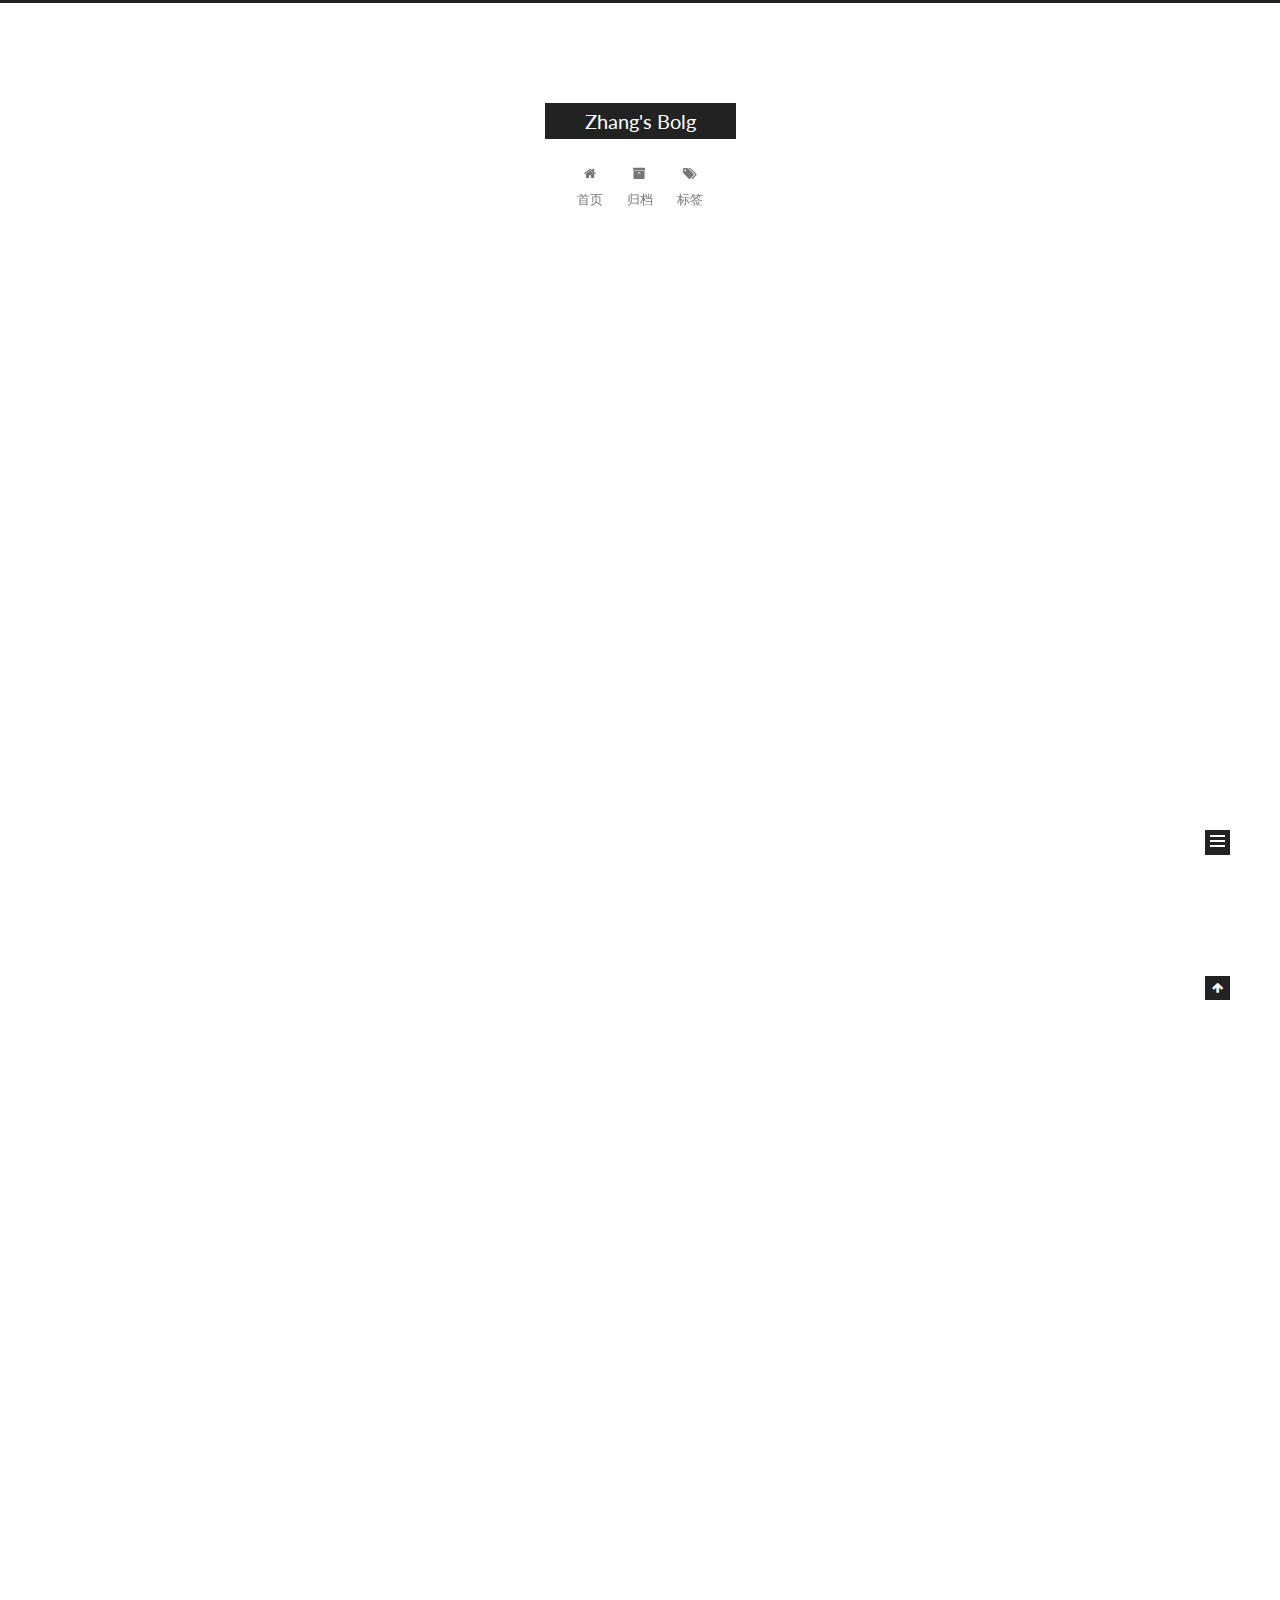
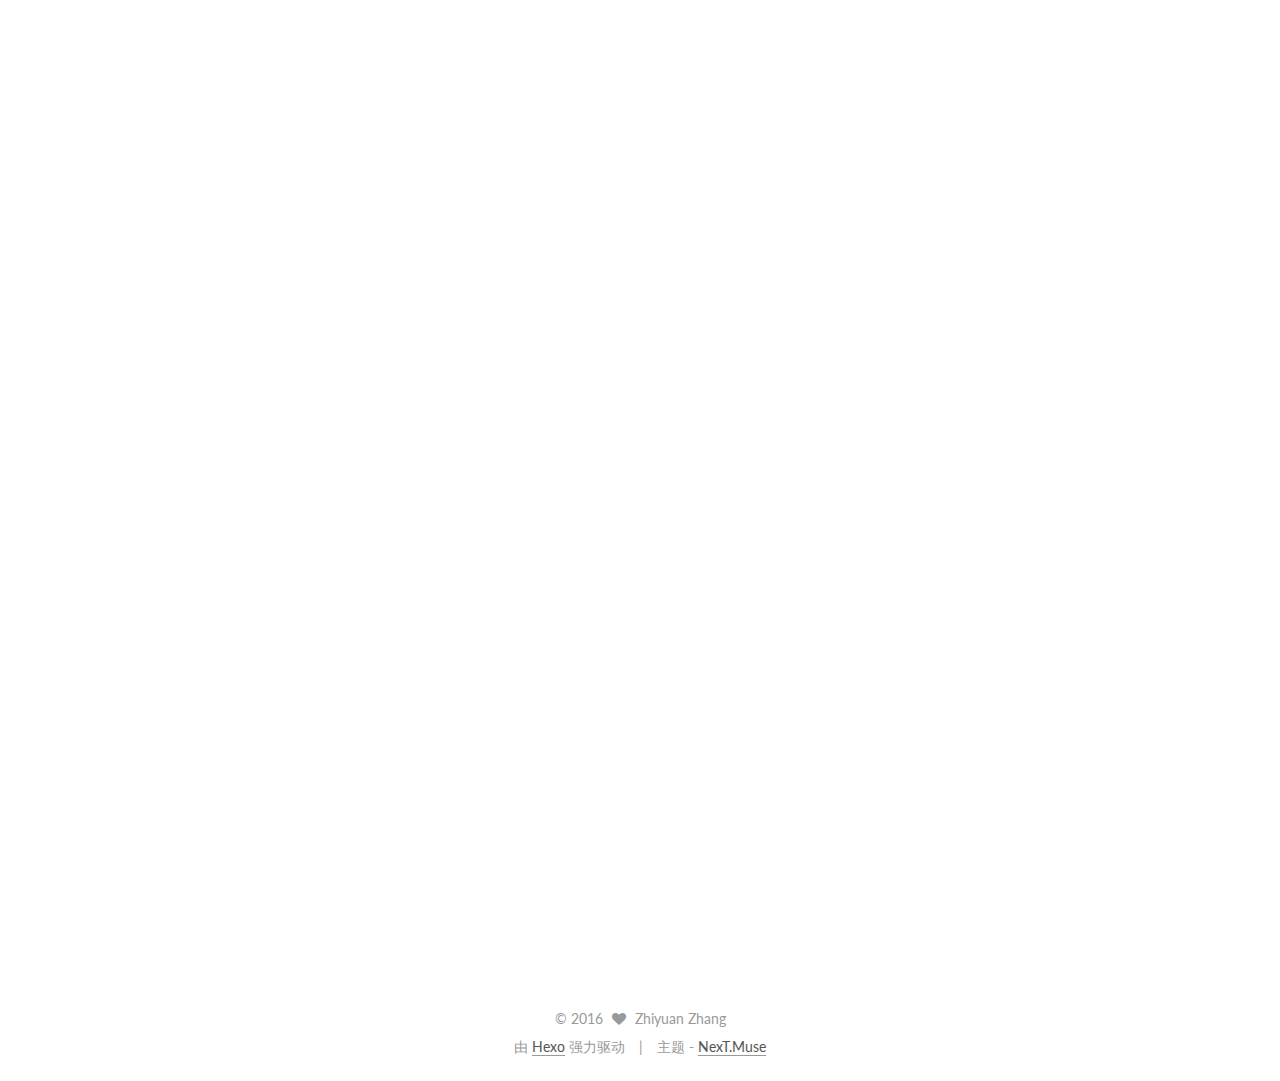
==== commit 1cd158a7: "update" ====
--- a/index.html
+++ b/index.html
@@ -280,7 +280,7 @@
         
           
             <p><em>确实应该写一点文字记录一些东西了…</em></p>
-<p><img src="/img/0D1A1234.jpg" alt="image"></p>
+<p><img src="https://alexanderchiyun.github.io/img/0D1A1234.jpg" width="480" height="580"></p>
 <pre><code>山的另一头还是山，
 水的尽头无有边际，
 大路之上人来人往，
--- a/css/main.css
+++ b/css/main.css
@@ -1548,7 +1548,7 @@
   width: 4px;
   height: 4px;
   border-radius: 50%;
-  background: #65ff8e;
+  background: #95f65e;
 }
 .links-of-blogroll {
   font-size: 13px;
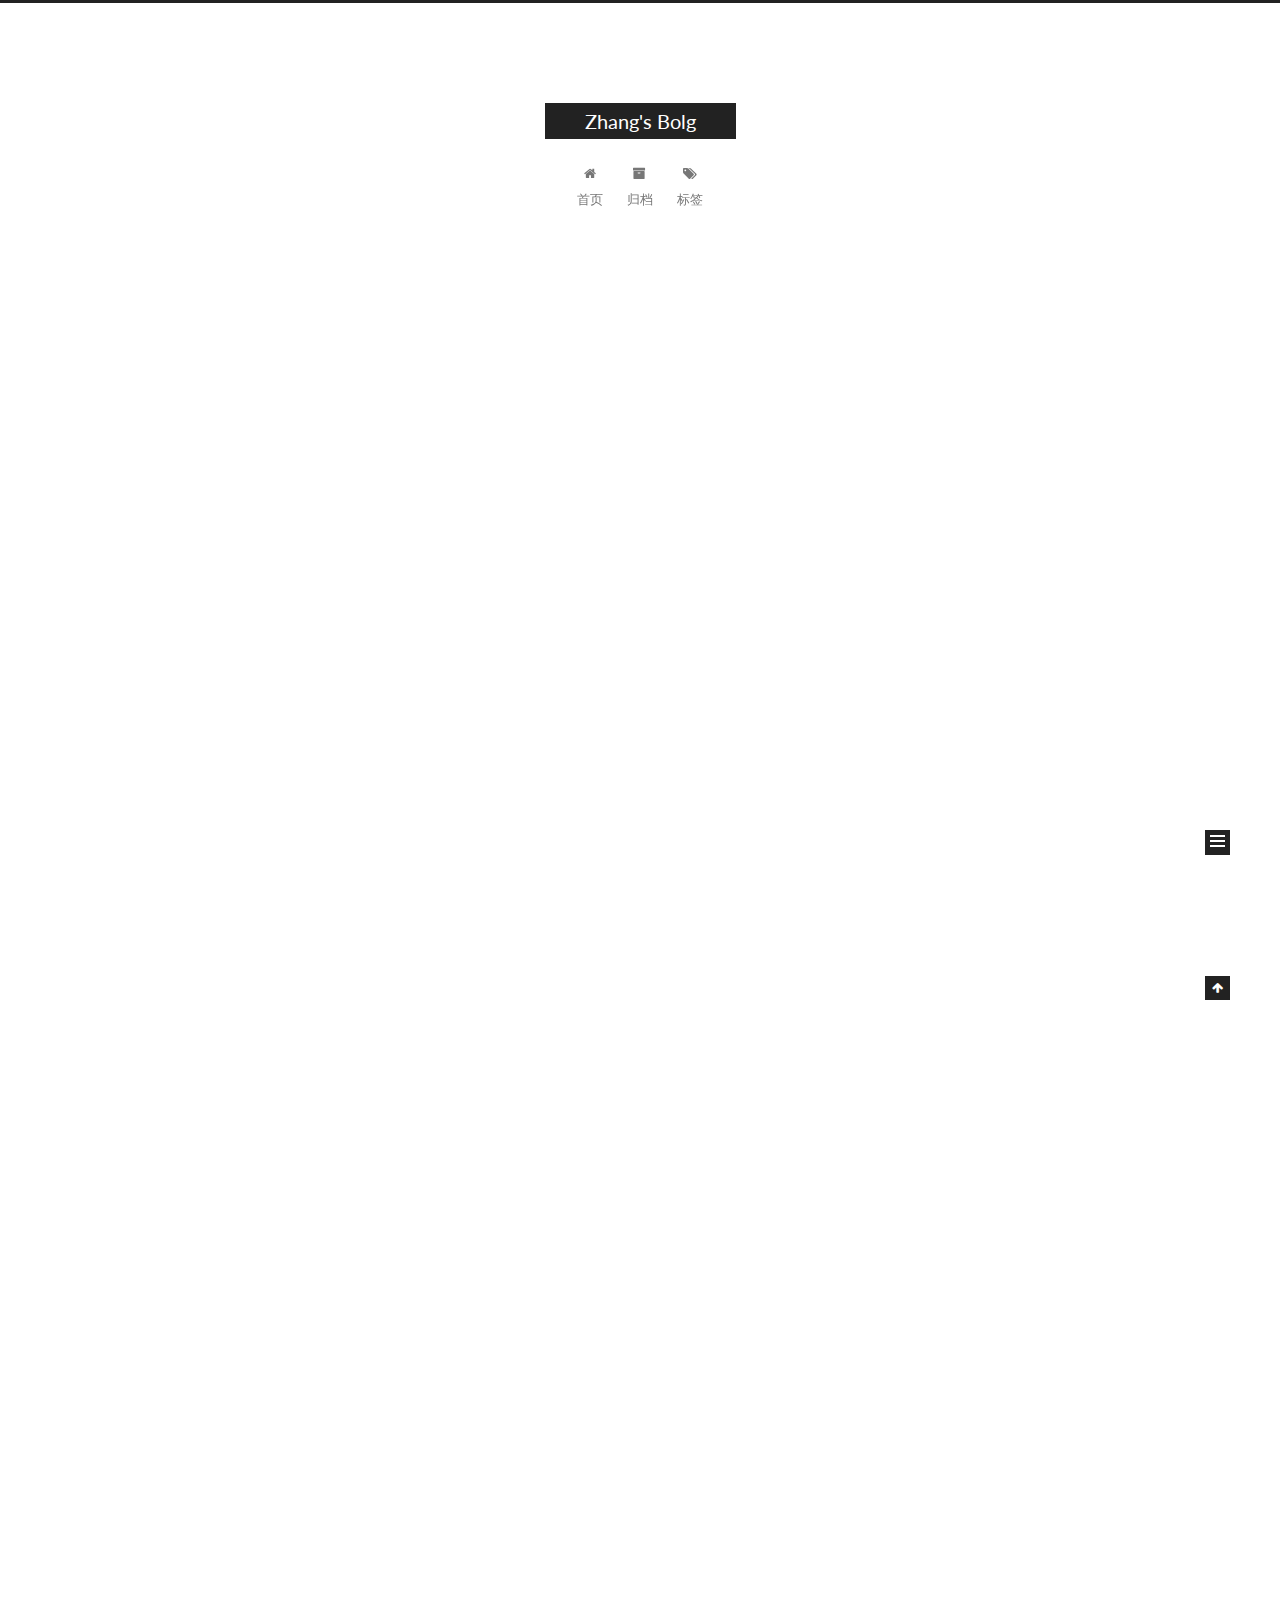
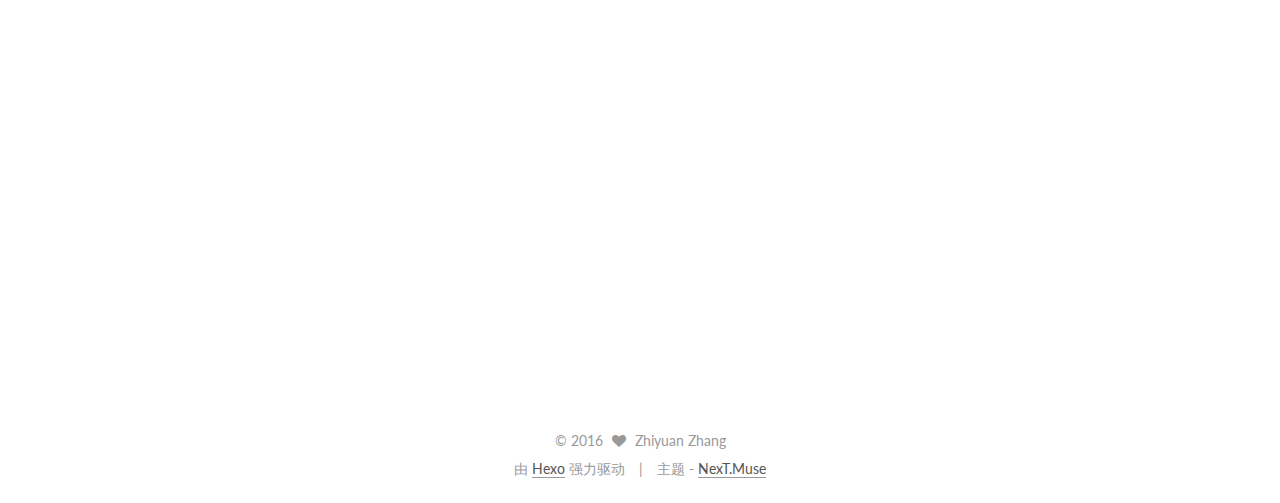
==== commit e5de4289: "update" ====
--- a/index.html
+++ b/index.html
@@ -235,6 +235,110 @@
             
               
                 
+                <a class="post-title-link" href="/2017/02/08/2017-2-8/" itemprop="url">
+                  随感
+                </a>
+              
+            
+          </h1>
+        
+
+        <div class="post-meta">
+          <span class="post-time">
+            <span class="post-meta-item-icon">
+              <i class="fa fa-calendar-o"></i>
+            </span>
+            <span class="post-meta-item-text">发表于</span>
+            <time itemprop="dateCreated" datetime="2017-02-08T17:33:30+08:00" content="2017-02-08">
+              2017-02-08
+            </time>
+          </span>
+
+          
+
+          
+            
+          
+
+          
+
+          
+          
+
+          
+        </div>
+      </header>
+    
+
+
+    <div class="post-body" itemprop="articleBody">
+
+      
+      
+
+      
+        
+          
+            <p><img src="http://olgsno0t5.bkt.clouddn.com/20180208.jpg" alt=""></p>
+<pre><code>清晨8:58分，四号线苏宁总部徐庄站。
+叮～一声到站铃响，车门徐徐展开，
+上班族们像是开闸后的洪水，从小紫内涌出。
+有人拎着出笼没多久的包子，带着热气赶向出口；
+有人穿的像包子，怎么跑都还觉得不够快；
+然而总有一些人他们走在后面，不慌不乱，从容不迫。
+想必好的公司就应该这样：
+任何时候都不会让你惶恐，
+你可以从容，淡定，优雅的走。
+好的人应该也是这样吧，我想。
+</code></pre>
+          
+        
+      
+    </div>
+
+    <div>
+      
+    </div>
+
+    <div>
+      
+    </div>
+
+    <footer class="post-footer">
+      
+
+      
+
+      
+      
+        <div class="post-eof"></div>
+      
+    </footer>
+  </article>
+
+
+    
+      
+
+  
+  
+
+  
+  
+  
+
+  <article class="post post-type-normal " itemscope itemtype="http://schema.org/Article">
+
+    
+      <header class="post-header">
+
+        
+        
+          <h1 class="post-title" itemprop="name headline">
+            
+            
+              
+                
                 <a class="post-title-link" href="/2016/07/22/new-post/" itemprop="url">
                   第一篇
                 </a>
@@ -287,108 +391,6 @@
 每个人都踩着自己的影子,
 行走。
 </code></pre>
-          
-        
-      
-    </div>
-
-    <div>
-      
-    </div>
-
-    <div>
-      
-    </div>
-
-    <footer class="post-footer">
-      
-
-      
-
-      
-      
-        <div class="post-eof"></div>
-      
-    </footer>
-  </article>
-
-
-    
-      
-
-  
-  
-
-  
-  
-  
-
-  <article class="post post-type-normal " itemscope itemtype="http://schema.org/Article">
-
-    
-      <header class="post-header">
-
-        
-        
-          <h1 class="post-title" itemprop="name headline">
-            
-            
-              
-                
-                <a class="post-title-link" href="/2016/07/01/hello-world/" itemprop="url">
-                  Hello World
-                </a>
-              
-            
-          </h1>
-        
-
-        <div class="post-meta">
-          <span class="post-time">
-            <span class="post-meta-item-icon">
-              <i class="fa fa-calendar-o"></i>
-            </span>
-            <span class="post-meta-item-text">发表于</span>
-            <time itemprop="dateCreated" datetime="2016-07-01T21:43:35+08:00" content="2016-07-01">
-              2016-07-01
-            </time>
-          </span>
-
-          
-
-          
-            
-          
-
-          
-
-          
-          
-
-          
-        </div>
-      </header>
-    
-
-
-    <div class="post-body" itemprop="articleBody">
-
-      
-      
-
-      
-        
-          
-            <p>Welcome to <a href="https://hexo.io/" target="_blank" rel="external">Hexo</a>! This is your very first post. Check <a href="https://hexo.io/docs/" target="_blank" rel="external">documentation</a> for more info. If you get any problems when using Hexo, you can find the answer in <a href="https://hexo.io/docs/troubleshooting.html" target="_blank" rel="external">troubleshooting</a> or you can ask me on <a href="https://github.com/hexojs/hexo/issues" target="_blank" rel="external">GitHub</a>.</p>
-<h2 id="Quick-Start"><a href="#Quick-Start" class="headerlink" title="Quick Start"></a>Quick Start</h2><h3 id="Create-a-new-post"><a href="#Create-a-new-post" class="headerlink" title="Create a new post"></a>Create a new post</h3><figure class="highlight bash"><table><tr><td class="gutter"><pre><div class="line">1</div></pre></td><td class="code"><pre><div class="line">$ hexo new <span class="string">"My New Post"</span></div></pre></td></tr></table></figure>
-<p>More info: <a href="https://hexo.io/docs/writing.html" target="_blank" rel="external">Writing</a></p>
-<h3 id="Run-server"><a href="#Run-server" class="headerlink" title="Run server"></a>Run server</h3><figure class="highlight bash"><table><tr><td class="gutter"><pre><div class="line">1</div></pre></td><td class="code"><pre><div class="line">$ hexo server</div></pre></td></tr></table></figure>
-<p>More info: <a href="https://hexo.io/docs/server.html" target="_blank" rel="external">Server</a></p>
-<h3 id="Generate-static-files"><a href="#Generate-static-files" class="headerlink" title="Generate static files"></a>Generate static files</h3><figure class="highlight bash"><table><tr><td class="gutter"><pre><div class="line">1</div></pre></td><td class="code"><pre><div class="line">$ hexo generate</div></pre></td></tr></table></figure>
-<p>More info: <a href="https://hexo.io/docs/generating.html" target="_blank" rel="external">Generating</a></p>
-<h3 id="Deploy-to-remote-sites"><a href="#Deploy-to-remote-sites" class="headerlink" title="Deploy to remote sites"></a>Deploy to remote sites</h3><figure class="highlight bash"><table><tr><td class="gutter"><pre><div class="line">1</div></pre></td><td class="code"><pre><div class="line">$ hexo deploy</div></pre></td></tr></table></figure>
-<p>More info: <a href="https://hexo.io/docs/deployment.html" target="_blank" rel="external">Deployment</a></p>
-
           
         
       
--- a/css/main.css
+++ b/css/main.css
@@ -1548,7 +1548,7 @@
   width: 4px;
   height: 4px;
   border-radius: 50%;
-  background: #95f65e;
+  background: #ff1cff;
 }
 .links-of-blogroll {
   font-size: 13px;
